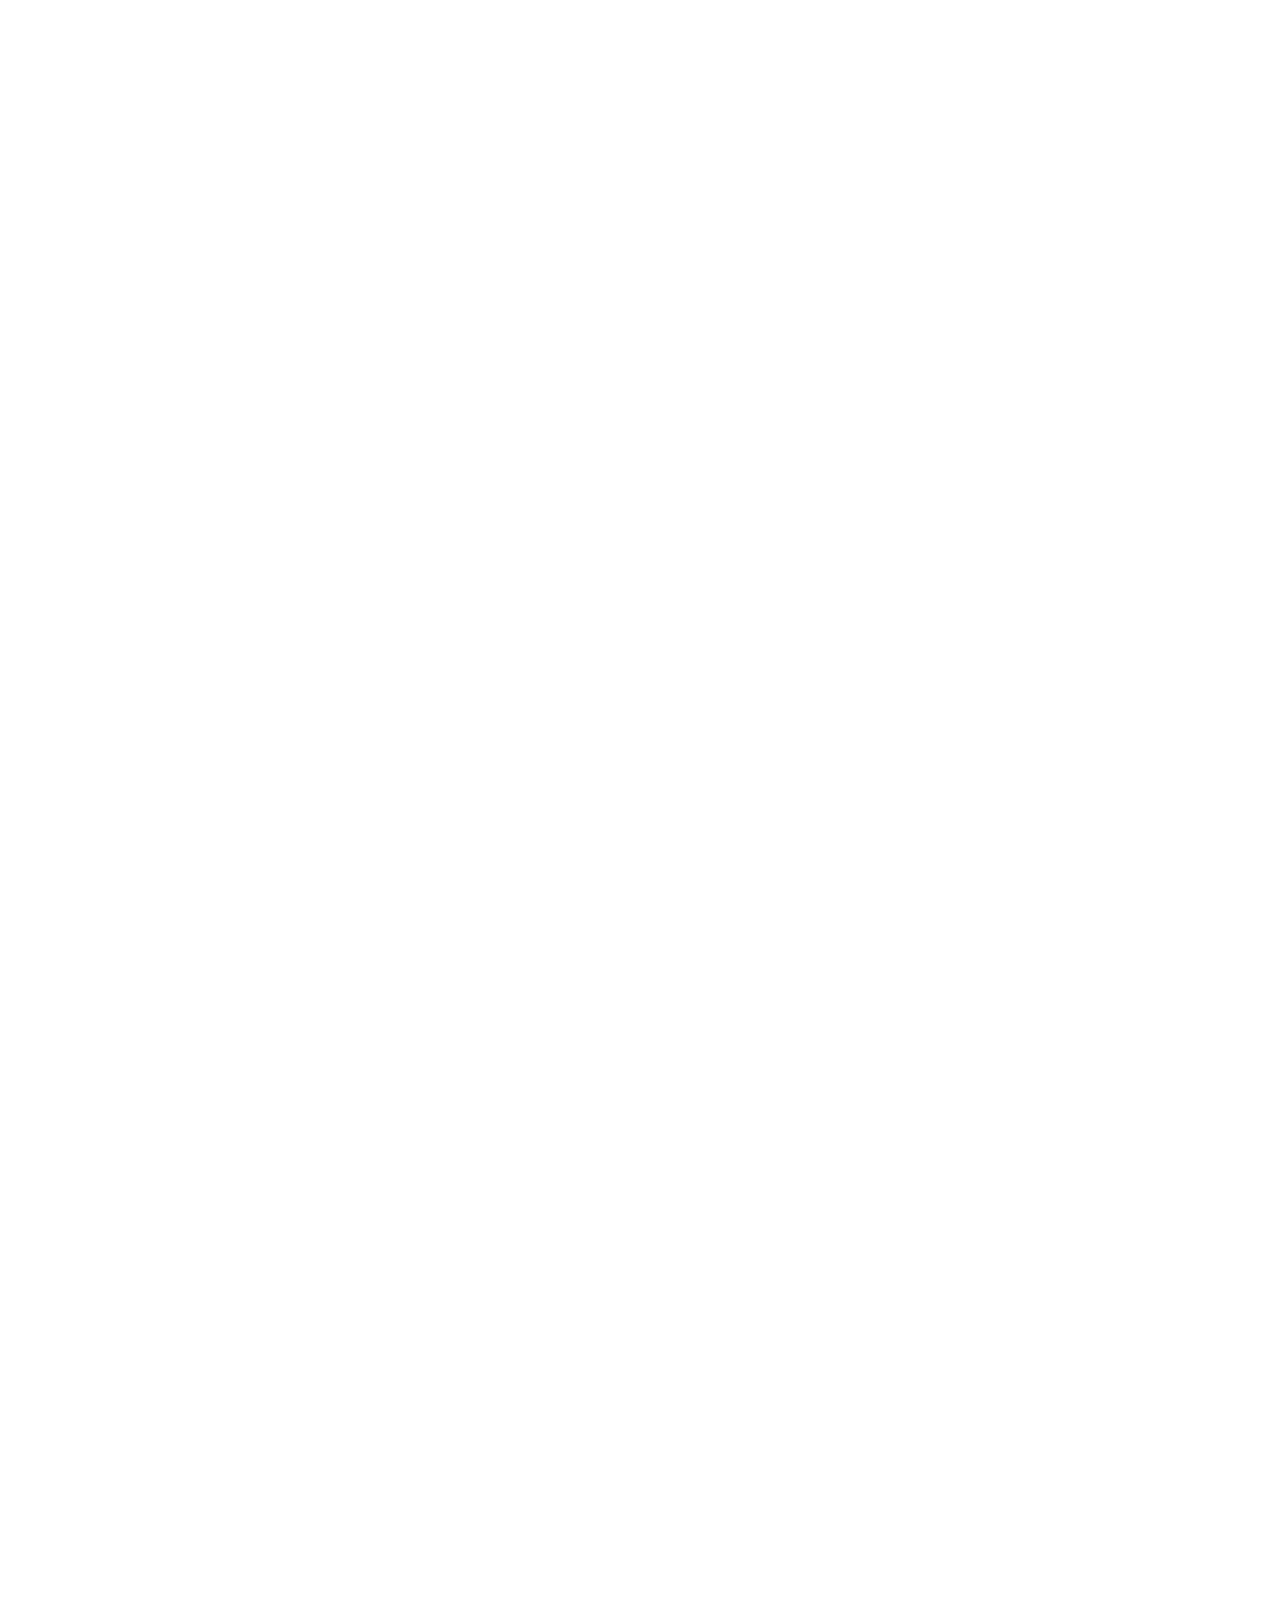
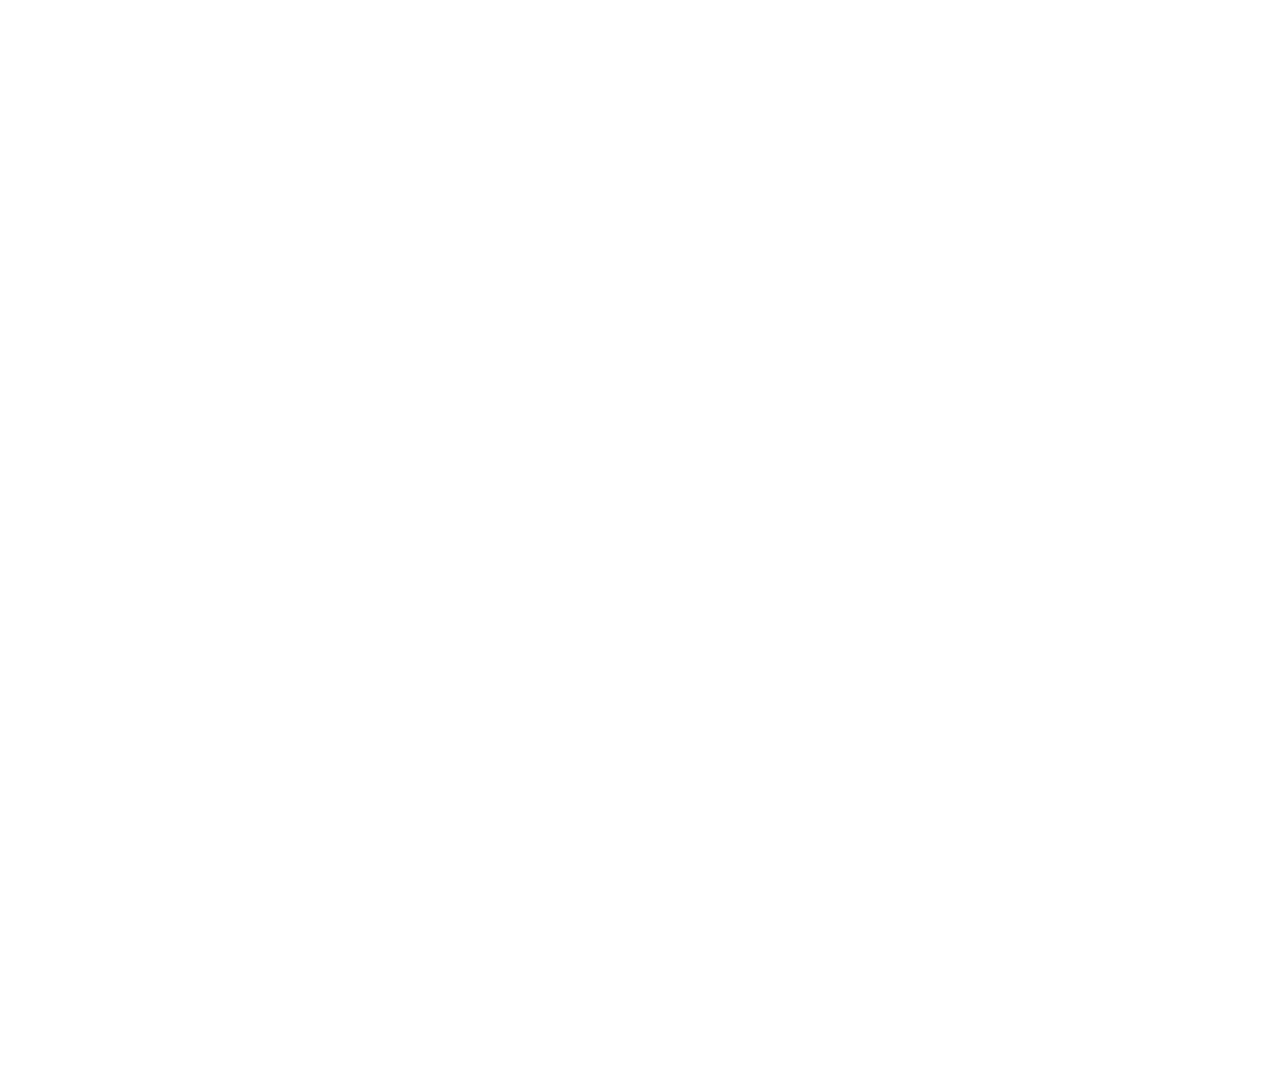
==== index.html @ 10041b72 "Version 13" ====
<!DOCTYPE html>
<html dir="ltr" lang="en-US">
<head>

	<meta http-equiv="content-type" content="text/html; charset=utf-8">
	<meta name="author" content="Leelanau Landworks">
	
	<link rel="apple-touch-icon" sizes="180x180" href="images\main\tractor.JPG">
	<link rel="icon" type="image/JPG" href="images\main\tractor.JPG" sizes="32x32">
	<link rel="icon" type="image/JPG" href="images\main\tractor.JPG" sizes="16x16">
	
	<link rel="mask-icon" href="safari-pinned-tab.svg" color="#5bbad5">
	<meta name="theme-color" content="#ffffff">

	<!-- Stylesheets
		============================================= -->
		<link href="https://fonts.googleapis.com/css?family=Lato:300,400,400italic,600,700|Raleway:300,400,500,600,700|Crete+Round:400italic" rel="stylesheet" type="text/css">
		<link rel="stylesheet" href="css\bootstrap.css" type="text/css">
		<link rel="stylesheet" href="style.css" type="text/css">
		<link rel="stylesheet" href="css\dark.css" type="text/css">
		<link rel="stylesheet" href="css\font-icons.css" type="text/css">
		<link rel="stylesheet" href="css\animate.css" type="text/css">
		<link rel="stylesheet" href="css\magnific-popup.css" type="text/css">

		<link rel="stylesheet" href="css\responsive.css" type="text/css">
		<link rel="stylesheet" href="https://cdnjs.cloudflare.com/ajax/libs/normalize/5.0.0/normalize.min.css">
		<link rel="stylesheet" href="https://cdnjs.cloudflare.com/ajax/libs/fancybox/2.1.5/jquery.fancybox.min.css" media="screen">


		<meta name="viewport" content="width=device-width, initial-scale=1">

	<!-- Document Title
		============================================= -->
		<title>The HiLo Guy </title>

	</head>

	<body data-loader-timeout="”2000″" class="stretched">

	<!-- Document Wrapper
		============================================= -->
		<div id="wrapper" class="clearfix">




<!-- Top Bar
	============================================= -->
	


			

<!-- Header
	============================================= -->
	<header id="header" class="sticky-style-2">

		<div class="container clearfix hidetele" style="padding:1em;">

                     
                    	<div id="logo" style="text-align:center;">
                    		<a href="index.html" class="standard-logo" data-dark-logo="/images/logo.jpg"><img src="images/logo.jpg" alt="The HiLo Guy "></a>
                    		<a href="index.html" class="retina-logo" data-dark-logo="/images/logo.jpg"><img src="images/logo.jpg" alt="The HiLo Guy "></a>
                    	</div> 
                    

                    </div>


                    <div id="header-wrap">

				<!-- Primary Navigation
					============================================= -->
					<nav id="primary-menu" class="style-2">

						<div class="container clearfix">

							<div id="primary-menu-trigger"><i class="icon-reorder"></i></div>

								<ul>
								<li><a href="index.html" >Home</a></li>
								<li><a href="about.html">About US</a></li>
								<li><a href="gallery.html">Gallery</a></li>
								<li><a href="contact.html" >Contact</a></li>
								<li ><a class="telephone hidetele" href="tel:586.322.7778"><b>+1 586-322-7778</b></a></li>
								
							</ul>


							
								<a class="telephone showtele" href="tel:586.322.7778"><b>+1 586-322-7778</b></a>
						</div>

					</nav><!-- #primary-menu end -->

				</div>

			</header><!-- #header end -->




			<section id="slider" class="slider-parallax" style="background-color: #222;">

				<div id="oc-slider" class="owl-carousel carousel-widget siscont" data-margin="0" data-items="1" data-pagi="false" data-loop="true" data-animate-in="fadeIn" data-speed="450" data-animate-out="fadeOut" data-autoplay="5000" >

					<a href="#"><img src="images\main\masthead-slider-1.png" alt="Slider" class="siscont"></a>
					

				</div>

			</section>

	
			<!-- about us ------>
			<section>
				<div class="clear"></div>				
				<div class="clear"></div>
				

						<div class="clear"></div>  
				<div class="content-wrap" style="background: #F9E9CF;"> 
					<div class="container clearfix">
								<div class="col_half nobottommargin">
							<img class="image_fade" src="images\main\40352625_291054381679516_3582777541259165696_o.jpg" alt="">
						</div>
						<div  class="col_half col_last nobottommargin">

							<h3>About us</h3>

							<p>30 years in the forklift business. Toyota specialist. Service all brands. Buy. Sell. Rent. Forklifts. Independently family owned.</p>
					
						</div>

					</div>
				</div>
			</section>


			<!--  testimonial -->

			<section>


						<div class="clear"></div>
						<div class="clear"></div>  
						<div class="clear"></div>  
						<div class="clear"></div>

				<div class="content-wrap"  > 
					<div class="container clearfix">
						<div id= "testimonial" class="col_full col_last nobottommargin" style="text-align:center; margin-top:2em;">
							<h3>Testimonial</h3>
							<img src="images\main\stars.png" alt="Smiley face" style="width:200px; height:auto;">
							<br/>
							<div class="col_one_third">
								<div class="feature-box center media-box fbox-bg">
									
									<br/>
									<br/>
									<p>I purchased a hi-low from the Hi-low guy in February 2020. I had an issue - contacted Dave - he took care of it. It works great now. I appreciate his knowledge, I will continue to do business with the Hi-low Guy!!! </p>
									<br/>
									<img src="images\main\12pp.jpg" class="roundimg">

									<br/>
									<br/>
									<h6>Charles Wilson</h6>
								</div>
							</div>
							<div class="col_one_third">
								<div class="feature-box center media-box fbox-bg">
									
									<br/>
									<br/>
									<p>Dave is fair, easy to work with,  and accommodating. Within 30 minutes of our initial call, he was at his warehouse to show us his collection, point out what could work for us depending on our needs, and offered logistic arrangements. Within the next 30 minutes, we were sold on one his fresher forklifts. We have yet to finalize the transaction, but our organization is hoping for a long term relationship. </p>
									<br/>
									<img src="images\main\14pp.jpg" class="roundimg">

									<br/>
									<br/>
									<h6> Scott M</h6>
								</div>
							</div>
							<div class="col_one_third">
								<div class="feature-box center media-box fbox-bg">
									
									<br/>
									<br/>
									<p>I was referred to Dave the (hilo guy)  from an associate of mine.  Thank you Norm Bastine
The hilo guy is honest knowledgeable and friendly, just purchased a forklift from him and I couldn't be happier. The delivery person was kind and helpful. 
Thank you again</p>
									<br/>
									<img src="images\main\13pp.jpg" class="roundimg">

									<br/>
									<br/>
									<h6> Namir G</h6>
								</div>
							</div>


							

						</div>
					</div>
				</div>
			</section>




			

				<section style="text-align:center;     margin-bottom: -10px !important; background: #F9E9CF;">
					<h2 style="margin:1em; padding-top: 30px">Proudly Serving The Detroit / Roseville Area</h2>
					<iframe src="https://www.google.com/maps/embed?pb=!1m18!1m12!1m3!1d79147.40723130418!2d-83.03671703452268!3d42.50572837670465!2m3!1f0!2f0!3f0!3m2!1i1024!2i768!4f13.1!3m3!1m2!1s0x8824d9c38a8d8495%3A0xe46c5248668b4b48!2s28316%20Hayes%20Rd%2C%20Roseville%2C%20MI%2048066%2C%20USA!5e0!3m2!1sen!2sco!4v1596723589603!5m2!1sen!2sco" width="100%" height="500" frameborder="0" style="border:0;" allowfullscreen=""></iframe>


					
				</section>

				<div  style="background: #eee; height: 200px; ">
						<div class="container clearfix" style="background: #eee; ">


							<div class="promo promo-full promo-border nobottommargin footer-stick" style="background: #eee;margin-top: 1.3em; ">

								<div class="container clearfix">         
									<h3>Call us at <span>586-322-7778</span> for a free project estimate.</h3>
									<div class="clear"></div>
									<a href="contact.html" class="button button-reveal button-xlarge button-rounded" ><i class="icon-angle-right"></i><span>CONTACT US</span></a>

								</div>

							</div>		
						</div>	
					</div>



			
<!-- Footer
	============================================= -->

	<footer id="footer" class="dark header-stick">

		<div class="container">

				<!-- Footer Widgets
					============================================= -->
					<div class="footer-widgets-wrap clearfix">

						<div class="col_two_third">


							<h3 style="padding-left:0px; ">At thehiloguy we don't serve just our county! </h3>
							<p style="padding-left:0px; padding-right:50px; text-align: justify;">Michigan family independently owned forklift/hilo company serving southeastern michigan for 30 years.</p>
							<img src="images/logo.jpg" alt="" class="footer-logo">

						</div><!-- / column -->


						<div class="col_one_third col_last">

							<div class="widget clearfix">

								<div class="bottommargin-sm"></div>

								<div class="footer-big-contacts">
									<span>ADDRESS:</span>
									28316 Hayes Rd, Roseville, MI 48066, United States<br>
									
								</div>


								<div class="bottommargin-sm"></div>

								<div class="footer-big-contacts">
									<span>CONTACT:</span>
									586-322-7778<br>
									hiloguymichigan@gmail.com<br>
								</div>
								<div class="bottommargin-sm"></div>

								<div class="footer-big-contacts">
									<span>CONNECT:</span>
								</div>

								<a href="https://www.facebook.com/thehiloguy/" target="_blank" class="social-icon si-rounded si-small si-colored si-facebook">
									<i class="icon-facebook"></i>
									<i class="icon-facebook"></i>
								</a>				

							

							</div>

						</div><!-- / column -->

					</div><!-- .footer-widgets-wrap end -->

				</div>

			<!-- Copyrights
				============================================= -->
				<div id="copyrights">

					<div class="container clearfix">

						<div class="col_full">Copyright &copy; 2016-2020 The HiLo Guy | Website developed & hosted by <a href="https://schrader.co" target="blank">Schrader Web Solutions</a>
						</div>
					</div>

				</div><!-- #copyrights end -->

			</footer><!-- #footer end -->






		</div><!-- #wrapper end -->

	<!-- Go To Top
		============================================= -->
		<div id="gotoTop" class="icon-angle-up"></div>
		
		<!-- Modal -->
		<div class="modal fade" id="exampleModal" tabindex="-1" role="dialog" aria-labelledby="exampleModalLabel" aria-hidden="true">
			<div class="modal-dialog" role="document">
				<div class="modal-content">
					<div class="modal-header">
						<h5 class="modal-title" id="exampleModalLabel"></h5>
						<button type="button" class="close" data-dismiss="modal" aria-label="Close">
							<span aria-hidden="true">&times;</span>
						</button>
					</div>
					<div class="modal-body">
						<img id="modalimg" src="" style="width:100%; height:auto;">

					</div>
					<div class="modal-footer">
						<button type="button" class="btn btn-secondary" data-dismiss="modal">Close</button>
						<button type="button" class="btn btn-primary">Save changes</button>
					</div>
				</div>
			</div>
		</div>

	<!-- External JavaScripts
		============================================= -->
		<script type="text/javascript" src="js\jquery.js"></script>
		<script type="text/javascript" src="js\plugins.js"></script>
		<script type="text/javascript" src="js\gallery.js"></script>



	<!-- Footer Scripts
		============================================= -->
		<script type="text/javascript" src="js\functions.js"></script>


		<!-- End script -->
		<script src="https://cdnjs.cloudflare.com/ajax/libs/fancybox/2.1.5/jquery.fancybox.min.js"></script>
		<script src="https://maxcdn.bootstrapcdn.com/bootstrap/3.3.7/js/bootstrap.min.js" integrity="sha384-Tc5IQib027qvyjSMfHjOMaLkfuWVxZxUPnCJA7l2mCWNIpG9mGCD8wGNIcPD7Txa" crossorigin="anonymous"></script>

		<script>
			function clickimag(imgen,text){
				console.log(imgen);
				document.getElementById('modalimg').src="images/main/"+imgen;
				var text2 = document.createTextNode(text);
				document.getElementById('exampleModalLabel').textContent = text;
				$('#exampleModal').modal("show");
			}
		</script>


	</body>
	</html>
---- style.css ----
/*-----------------------------------------------------------------------------------

	Theme Name: Canvas
	Theme URI: http://themes.semicolonweb.com/html/canvas
	Description: The Multi-Purpose Template
	Author: SemiColonWeb
	Author URI: http://themeforest.net/user/semicolonweb
	Version: 4.2

-----------------------------------------------------------------------------------*/

/* ----------------------------------------------------------------

	- Basic
	- Typography
	- Basic Layout Styles
	- Helper Classes
	- Sections
	- Columns & Grids
	- Flex Slider
	- Swiper Slider
	- Top Bar
	- Header
		- Logo
		- Primary Menu
		- Mega Menu
		- Top Search
		- Top Cart
		- Sticky Header
		- Page Menu
		- Side Header
	- Side Panel
	- Slider
	- Page Title
	- Content
	- Portfolio
	- Blog
	- Shop
	- Events
	- Shortcodes
		- Countdown
		- Buttons
		- Promo Boxes
		- Featured Boxes
		- Process Steps
		- Styled Icons
		- Toggles
		- Accordions
		- Tabs
		- Side Navigation
		- FAQ List
		- Clients
		- Testimonials
		- Team
		- Pricing Boxes
		- Counter
		- Animated Rounded Skills
		- Skills Bar
		- Dropcaps & Highlights
		- Quotes & Blockquotes
		- Text Rotater
	- Owl Carousel
	- Overlays
	- Forms
	- Google Maps
	- Heading Styles
	- Divider
	- Magazine Specific Classes
	- Go To Top
	- Error 404
	- Landing Pages
	- Preloaders
	- Toastr Notifications
	- Footer
	- Widgets
		- Tag Cloud
		- Links
		- Testimonial & Twitter
		- Quick Contact Form
		- Newsletter
		- Twitter Feed
		- Navigation Tree
	- Wedding
	- Bootstrap Specific
	- Cookie Notification
	- Stretched Layout
	- Page Transitions
	- Youtube Video Backgrounds

---------------------------------------------------------------- */



/* ----------------------------------------------------------------
	Basic
-----------------------------------------------------------------*/

dl, dt, dd, ol, ul, li {
	margin: 0;
	padding: 0;
}

.clear {
	clear: both;
	display: block;
	font-size: 0px;
	height: 0px;
	line-height: 0;
	width: 100%;
	overflow:hidden;
}

::selection {
	background: #cc0000;
	color: #FFF;
	text-shadow: none;
}

::-moz-selection {
	background: #cc0000; /* Firefox */
	color: #FFF;
	text-shadow: none;
}

::-webkit-selection {
	background: #cc0000; /* Safari */
	color: #FFF;
	text-shadow: none;
}

:active,
:focus { outline: none !important; }


/* ----------------------------------------------------------------
	Typography
-----------------------------------------------------------------*/


body {
	line-height: 1.5;
	color: #555;
	font-family: 'Lato', sans-serif;
}

a {
	text-decoration: none !important;
	color: #cc0000;
}

a:hover { color: #222; }

a img { border: none; }

img { max-width: 100%; }

iframe { border: none !important; }


/* ----------------------------------------------------------------
	Basic Layout Styles
-----------------------------------------------------------------*/


h1,
h2,
h3,
h4,
h5,
h6 {
	color: #444;
	font-weight: 600;
	line-height: 1.5;
	margin: 0 0 30px 0;
	font-family: 'Raleway', sans-serif;
}

h5,
h6 { margin-bottom: 20px; }

h1 { font-size: 36px; }

h2 { font-size: 30px; }

h3 { font-size: 24px; }

h4 { font-size: 18px; }

h5 { font-size: 14px; }

h6 { font-size: 12px; }

h4 { font-weight: 600; }

h5,
h6 { font-weight: bold; }

h1 > span:not(.nocolor),
h2 > span:not(.nocolor),
h3 > span:not(.nocolor),
h4 > span:not(.nocolor),
h5 > span:not(.nocolor),
h6 > span:not(.nocolor) { color: #cc0000; }

p,
pre,
ul,
ol,
dl,
dd,
blockquote,
address,
table,
fieldset,
form { margin-bottom: 30px; }

small { font-family: 'Lato', sans-serif; }


/* ----------------------------------------------------------------
	Helper Classes
-----------------------------------------------------------------*/
.uppercase { text-transform: uppercase !important; }

.lowercase { text-transform: lowercase !important; }

.capitalize { text-transform: capitalize !important; }

.nott { text-transform: none !important; }

.tright { text-align: right !important; }

.tleft { text-align: left !important; }

.fright { float: right !important; }

.fleft { float: left !important; }

.fnone { float: none !important; }

.ohidden {
	position: relative;
	overflow: hidden !important;
}

#wrapper {
	position: relative;
	float: none;
	width: 1220px;
	margin: 0 auto;
	background-color: #FFF;
	box-shadow: 0 0 10px rgba(0,0,0,0.1);
	-moz-box-shadow: 0 0 10px rgba(0,0,0,0.1);
	-webkit-box-shadow: 0 0 10px rgba(0,0,0,0.1);
}

.line,
.double-line {
	clear: both;
	position: relative;
	width: 100%;
	margin: 30px 0;
	border-top: 1px solid #EEE;
}

.line.line-sm { margin: 30px 0; }

span.middot {
	display: inline-block;
	margin: 0 5px;
}

.double-line { border-top: 3px double #E5E5E5; }

.emptydiv {
	display: block !important;
	position: relative !important;
}

.allmargin { margin: 50px !important; }

.leftmargin { margin-left: 50px !important; }

.rightmargin { margin-right: 50px !important; }

.topmargin { margin-top: 50px !important; }

.bottommargin { margin-bottom: 50px !important; }

.clear-bottommargin { margin-bottom: -50px !important; }

.allmargin-sm { margin: 30px !important; }

.leftmargin-sm { margin-left: 30px !important; }

.rightmargin-sm { margin-right: 30px !important; }

.topmargin-sm { margin-top: 30px !important; }

.bottommargin-sm { margin-bottom: 30px !important; }

.clear-bottommargin-sm { margin-bottom: -30px !important; }

.allmargin-lg { margin: 80px !important; }

.leftmargin-lg { margin-left: 80px !important; }

.rightmargin-lg { margin-right: 80px !important; }

.topmargin-lg { margin-top: 80px !important; }

.bottommargin-lg { margin-bottom: 80px !important; }

.clear-bottommargin-lg { margin-bottom: -80px !important; }

.nomargin {margin: 0 !important; }

.noleftmargin { margin-left: 0 !important; }

.norightmargin { margin-right: 0 !important; }

.notopmargin { margin-top: 0 !important; }

.nobottommargin { margin-bottom: 0 !important; }

.header-stick { margin-top: -50px !important; }

.content-wrap .header-stick { margin-top: -80px !important; }

.footer-stick { margin-bottom: -50px !important; }

.content-wrap .footer-stick { margin-bottom: -30px !important; }

.noborder { border: none !important; }

.noleftborder { border-left: none !important; }

.norightborder { border-right: none !important; }

.notopborder { border-top: none !important; }

.nobottomborder { border-bottom: none !important; }

.noradius { -webkit-border-radius: 0 !important; -moz-border-radius: 0 !important; -ms-border-radius: 0 !important; -o-border-radius: 0 !important; border-radius: 0 !important; }

.col-padding { padding: 60px; }

.nopadding { padding: 0 !important; }

.noleftpadding { padding-left: 0 !important; }

.norightpadding { padding-right: 0 !important; }

.notoppadding { padding-top: 0 !important; }

.nobottompadding { padding-bottom: 0 !important; }

.noabsolute { position: relative !important; }

.noshadow { box-shadow: none !important; }

.hidden { display: none !important; }

.nothidden { display: block !important; }

.inline-block {
	float: none !important;
	display: inline-block !important;
}

.center { text-align: center !important; }

.divcenter {
	position: relative !important;
	float: none !important;
	margin-left: auto !important;
	margin-right: auto !important;
}

.bgcolor,
.bgcolor #header-wrap { background-color: #cc0000 !important; }

.color { color: #cc0000 !important; }

.border-color { border-color: #cc0000 !important; }

.nobg { background: none !important; }

.nobgcolor { background-color: transparent !important; }

.t300 { font-weight: 300 !important; }

.t400 { font-weight: 400 !important; }

.t500 { font-weight: 500 !important; }

.t600 { font-weight: 600 !important; }

.t700 { font-weight: 700 !important; }

.ls0 { letter-spacing: 0px !important; }

.ls1 { letter-spacing: 1px !important; }

.ls2 { letter-spacing: 2px !important; }

.ls3 { letter-spacing: 3px !important; }

.ls4 { letter-spacing: 4px !important; }

.ls5 { letter-spacing: 5px !important; }

.noheight { height: 0 !important; }

.nolineheight { line-height: 0 !important; }

.font-body { font-family: 'Lato', sans-serif; }

.font-primary { font-family: 'Raleway', sans-serif; }

.font-secondary { font-family: 'Crete Round', serif; }

.bgicon {
	display: block;
	position: absolute;
	bottom: -60px;
	right: -50px;
	font-size: 210px;
	color: rgba(0,0,0,0.1);
}

.imagescale,
.imagescalein {
	display: block;
	overflow: hidden;
}

.imagescale img,
.imagescalein img {
	-webkit-transform: scale(1.1);
	transform: scale(1.1);
	-webkit-transition: all 1s ease;
	transition: all 1s ease;
}

.imagescale:hover img {
	-webkit-transform: scale(1);
	transform: scale(1);
}

.imagescalein img {
	-webkit-transform: scale(1);
	transform: scale(1);
}

.imagescalein:hover img {
	-webkit-transform: scale(1.1);
	transform: scale(1.1);
}

.grayscale {
	filter: brightness(80%) grayscale(1) contrast(90%);
	-webkit-filter: brightness(80%) grayscale(1) contrast(90%);
	-moz-filter: brightness(80%) grayscale(1) contrast(90%);
	-o-filter: brightness(80%) grayscale(1) contrast(90%);
	-ms-filter: brightness(80%) grayscale(1) contrast(90%);
	transition: 1s filter ease;
	-webkit-transition: 1s -webkit-filter ease;
	-moz-transition: 1s -moz-filter ease;
	-ms-transition: 1s -ms-filter ease;
	-o-transition: 1s -o-filter ease;
}

.grayscale:hover {
	filter: brightness(100%) grayscale(0);
	-webkit-filter: brightness(100%) grayscale(0);
	-moz-filter: brightness(100%) grayscale(0);
	-o-filter: brightness(100%) grayscale(0);
	-ms-filter: brightness(100%) grayscale(0);
}

/* MOVING BG -  TESTIMONIALS */
.bganimate {
	-webkit-animation:BgAnimated 30s infinite linear;
	 -moz-animation:BgAnimated 30s infinite linear;
		-ms-animation:BgAnimated 30s infinite linear;
		 -o-animation:BgAnimated 30s infinite linear;
			animation:BgAnimated 30s infinite linear;
}
 @-webkit-keyframes BgAnimated {
	from  {background-position:0 0;}
	to    {background-position:0 400px;}
	}
 @-moz-keyframes BgAnimated {
	from  {background-position:0 0;}
	to    {background-position:0 400px;}
	}
 @-ms-keyframes BgAnimated {
	from  {background-position:0 0;}
	to    {background-position:0 400px;}
	}
 @-o-keyframes BgAnimated {
	from  {background-position:0 0;}
	to    {background-position:0 400px;}
	}
 @keyframes BgAnimated {
	from  {background-position:0 0;}
	to    {background-position:0 400px;}
	}


.input-block-level {
	display: block;
	width: 100% !important;
	min-height: 30px;
	-webkit-box-sizing: border-box;
	-moz-box-sizing: border-box;
	box-sizing: border-box;
}

.vertical-middle {
	height: auto !important;
	left: 0;
}

.magnific-max-width .mfp-content { max-width: 800px; }


/* ----------------------------------------------------------------
	Sections
-----------------------------------------------------------------*/


.section {
	position: relative;
	margin: 60px 0;
	padding: 60px 0;
	background-color: #F9F9F9;
	overflow: hidden;
}

.parallax {
	background-color: transparent;
	background-attachment: fixed;
	background-position: 50% 0;
	background-repeat: no-repeat;
	overflow: hidden;
}

.mobile-parallax,
.video-placeholder {
	background-size: cover !important;
	background-attachment: scroll !important;
	background-position: center center !important;
}

.section .container { z-index: 2; }

.section .container + .video-wrap { z-index: 1; }

.revealer-image {
	position: relative;
	bottom: -100px;
	transition: bottom .3s ease-in-out;
	-webkit-transition: bottom .3s ease-in-out;
	-o-transition: bottom .3s ease-in-out;
}

.section:hover .revealer-image { bottom: -50px; }


/* ----------------------------------------------------------------
	Columns & Grids
-----------------------------------------------------------------*/


.postcontent { width: 860px; }
.postcontent.bothsidebar { width: 580px; }
.sidebar { width: 240px; }
.col_full { width: 100%; }
.col_half { width: 48%; }
.col_one_third { width: 30.63%; }
.col_two_third { width: 65.33%; }
.col_one_fourth { width: 22%; }
.col_three_fourth { width: 74%; }
.col_one_fifth { width: 16.8%; }
.col_two_fifth { width: 37.6%; }
.col_three_fifth { width: 58.4%; }
.col_four_fifth { width: 79.2%; }
.col_one_sixth { width: 13.33%; }
.col_five_sixth { width: 82.67%; }
body.stretched .container-fullwidth {
	position: relative;
	padding: 0 60px;
	width: 100%;
}

.postcontent,
.sidebar,
.col_full,
.col_half,
.col_one_third,
.col_two_third,
.col_three_fourth,
.col_one_fourth,
.col_one_fifth,
.col_two_fifth,
.col_three_fifth,
.col_four_fifth,
.col_one_sixth,
.col_five_sixth {
	display: block;
	position: relative;
	margin-right: 2%;
	margin-bottom: 50px;
	float: left;
}

.postcontent,
.sidebar { margin-right: 40px; }

.col_full {
	clear: both;
	float: none;
	margin-right: 0;
}

.postcontent.col_last,
.sidebar.col_last { float: right; }

.col_last {
	margin-right: 0 !important;
	clear: right;
}


/* ----------------------------------------------------------------
	Flex Slider
-----------------------------------------------------------------*/


.fslider,
.fslider .flexslider,
.fslider .slider-wrap,
.fslider .slide,
.fslider .slide > a,
.fslider .slide > img,
.fslider .slide > a > img {
	position: relative;
	display: block;
	width: 100%;
	height: auto;
	overflow: hidden;
	-webkit-backface-visibility: hidden;
}

.fslider { min-height: 32px; }


.flex-container a:active,
.flexslider a:active,
.flex-container a:focus,
.flexslider a:focus  { outline: none; border: none; }
.slider-wrap,
.flex-control-nav,
.flex-direction-nav {margin: 0; padding: 0; list-style: none; border: none;}

.flexslider {position: relative;margin: 0; padding: 0;}
.flexslider .slider-wrap > .slide {display: none; -webkit-backface-visibility: hidden;}
.flexslider .slider-wrap img {width: 100%; display: block;}
.flex-pauseplay span {text-transform: capitalize;}

.slider-wrap:after {content: "."; display: block; clear: both; visibility: hidden; line-height: 0; height: 0;}
html[xmlns] .slider-wrap {display: block;}
* html .slider-wrap {height: 1%;}

.no-js .slider-wrap > .slide:first-child {display: block;}

.flex-viewport {
	max-height: 2000px;
	-webkit-transition: all 1s ease;
	-o-transition: all 1s ease;
	transition: all 1s ease;
}

.flex-control-nav {
	position: absolute;
	z-index: 10;
	text-align: center;
	top: 14px;
	right: 10px;
	margin: 0;
}

.flex-control-nav li {
	float: left;
	display: block;
	margin: 0 3px;
	width: 10px;
	height: 10px;
}

.flex-control-nav li a {
	display: block;
	cursor: pointer;
	text-indent: -9999px;
	width: 10px !important;
	height: 10px !important;
	border: 1px solid #FFF;
	border-radius: 50%;
	transition: all .3s ease-in-out;
	-webkit-transition: all .3s ease-in-out;
	-o-transition: all .3s ease-in-out;
}

.flex-control-nav li:hover a,
.flex-control-nav li a.flex-active { background-color: #FFF; }


/* ----------------------------------------------------------------
	Top Bar
-----------------------------------------------------------------*/


#top-bar {
	position: relative;
	border-bottom: 1px solid #EEE;
	height: 45px;
	line-height: 44px;
	font-size: 13px;
}


#top-bar .col_half { width: auto; }


/* Top Links
---------------------------------*/


.top-links {
	position: relative;
	float: left;
   background:#efefef;
}

.top-links ul {
	margin: 0;
	list-style: none;
}

.top-links ul li {
	float: left;
	position: relative;
	height: 44px;
	border-left: 1px solid #fff;
}

.top-links ul li:first-child,
.top-links ul ul li { border-left: 0 !important; }

.top-links li > a {
	display: block;
	padding: 0 12px;
	font-size: 12px;
	font-weight: 600;
	text-transform: uppercase;
	height: 44px;
	color: #666;
}

.top-links li i { vertical-align: top; }

.top-links li i.icon-angle-down { margin: 0 0 0 5px !important; }

.top-links li i:first-child { margin-right: 3px; }

.top-links li.full-icon i {
	top: 2px;
	font-size: 14px;
	margin: 0;
}

.top-links li:hover { background-color: #fff; }

.top-links ul ul,
.top-links ul div.top-link-section {
	display: none;
	pointer-events: none;
	position: absolute;
	z-index: 210;
	line-height: 1.5;
	background: #FFF;
	border: 0;
	top: 44px;
	left: 0;
	width: 140px;
	margin: 0;
	border-top: 1px solid #cc0000;
	border-bottom: 1px solid #EEE;
	box-shadow: 0 0 5px -1px rgba(0,0,0,0.2);
	-moz-box-shadow: 0 0 5px -1px rgba(0,0,0,0.2);
	-webkit-box-shadow: 0 0 5px -1px rgba(0,0,0,0.2);
}

.top-links li:hover ul,
.top-links li:hover div.top-link-section { pointer-events: auto; }

.top-links ul ul li {
	float: none;
	height: 36px;
	border-top: 1px solid #F5F5F5;
	border-left: 1px solid #EEE;
}

.top-links ul ul li:hover { background-color: #F9F9F9; }

.top-links ul ul li:first-child {
	border-top: none !important;
	border-left: 1px solid #EEE;
}

.top-links ul ul a {
	height: 36px;
	line-height: 36px;
	font-size: 12px;
}

.top-links ul ul img {
	display: inline-block;
	position: relative;
	top: -1px;
	width: 16px;
	height: 16px;
	margin-right: 4px;
}

.top-links ul ul.top-demo-lang img {
	top: 4px;
	width: 16px;
	height: 16px;
}

.top-links ul div.top-link-section {
	padding: 25px;
	left: 0;
	width: 280px;
}

.fright .top-links ul div.top-link-section,
.top-links.fright ul div.top-link-section {
	left: auto;
	right: 0;
}


/* Top Social
-----------------------------------------------------------------*/

#top-social,
#top-social ul { margin: 0; }

#top-social li,
#top-social li a,
#top-social li .ts-icon,
#top-social li .ts-text {
	display: block;
	position: relative;
	float: left;
	width: auto;
	overflow: hidden;
	height: 44px;
	line-height: 44px;
}

#top-social li { border-left: 1px solid #EEE; }

#top-social li:first-child { border-left: 0 !important; }

#top-social li a {
	float: none;
	width: 40px;
	font-weight: bold;
	color: #666;
	-webkit-transition: color .3s ease-in-out, background-color .3s ease-in-out, width .3s ease-in-out;
	-o-transition: color .3s ease-in-out, background-color .3s ease-in-out, width .3s ease-in-out;
	transition: color .3s ease-in-out, background-color .3s ease-in-out, width .3s ease-in-out;
}

#top-social li a:hover {
	color: #FFF !important;
	text-shadow: 1px 1px 1px rgba(0,0,0,0.2);
}

#top-social li .ts-icon {
	width: 40px;
	text-align: center;
	font-size: 14px;
}


/* Top Login
-----------------------------------------------------------------*/

#top-login { margin-bottom: 0; }

#top-login .checkbox { margin-bottom: 10px; }

#top-login .form-control { position: relative; }

#top-login .form-control:focus { border-color: #CCC; }

#top-login .input-group#top-login-username { margin-bottom: -1px; }

#top-login #top-login-username input,
#top-login #top-login-username .input-group-addon {
	border-bottom-right-radius: 0;
	border-bottom-left-radius: 0;
}

#top-login .input-group#top-login-password { margin-bottom: 10px; }

#top-login #top-login-password input,
#top-login #top-login-password .input-group-addon {
	border-top-left-radius: 0;
	border-top-right-radius: 0;
}


/* ----------------------------------------------------------------
	Header
-----------------------------------------------------------------*/


#header {
	position: relative;
	background-color: #FFF;
	border-bottom: 1px solid #F5F5F5;
}

#header .container { position: relative; }

#header.transparent-header {
	background: transparent;
	border-bottom: none;
	z-index: 199;
}

#header.semi-transparent { background-color: rgba(255,255,255,0.8); }

#header.transparent-header.floating-header { margin-top: 60px; }

#header.transparent-header.floating-header .container {
	width: 1220px;
	background-color: #FFF;
	padding: 0 40px;
	border-radius: 2px;
}

#header.transparent-header.floating-header.sticky-header .container {
	width: 1170px;
	padding: 0 15px;
}

#header.transparent-header + #slider,
#header.transparent-header + #page-title.page-title-parallax,
#header.transparent-header + #google-map,
#slider + #header.transparent-header {
	top: -100px;
	margin-bottom: -100px;
}

#header.transparent-header.floating-header + #slider,
#header.transparent-header.floating-header + #google-map {
	top: -160px;
	margin-bottom: -160px;
}

#header.transparent-header + #page-title.page-title-parallax .container {
	z-index: 5;
	padding-top: 100px;
}

#header.full-header { border-bottom-color: #EEE; }

body.stretched #header.full-header .container {
	width: 100%;
	padding: 0 30px;
}

#header.transparent-header.full-header #header-wrap { border-bottom: 1px solid rgba(0,0,0,0.1); }

#slider + #header.transparent-header.full-header #header-wrap {
	border-top: 1px solid rgba(0,0,0,0.1);
	border-bottom: none;
}


/* ----------------------------------------------------------------
	Logo
-----------------------------------------------------------------*/


#logo {
	position: relative;
	float: left;
	font-family: 'Raleway', sans-serif;
	font-size: 36px;
	line-height: 100%;
	margin-right: 40px;
}

#header.full-header #logo {
	padding-right: 30px;
	margin-right: 30px;
	border-right: 1px solid #EEE;
}

#header.transparent-header.full-header #logo { border-right-color: rgba(0,0,0,0.1); }

#logo a {
	display: block;
	color: #000;
}

#logo img {
	display: block;
	max-width: 100%;
}

#logo a.standard-logo { display: block; }

#logo a.retina-logo { display: none; }


/* ----------------------------------------------------------------
	Header Right Area
-----------------------------------------------------------------*/


.header-extras {
	float: right;
	margin: 30px 0 0;
}

.header-extras li {
	float: left;
	margin-left: 20px;
	height: 40px;
	overflow: hidden;
	list-style: none;
}

.header-extras li i { margin-top: 3px !important; }

.header-extras li:first-child { margin-left: 0; }

.header-extras li .he-text {
	float: left;
	padding-left: 10px;
	font-weight: bold;
	font-size: 14px;
	line-height: 1.43;
}

.header-extras li .he-text span {
	display: block;
	font-weight: 400;
	color: #cc0000;
}


/* ----------------------------------------------------------------
	Primary Menu
-----------------------------------------------------------------*/


#primary-menu { float: right; }

#primary-menu ul.mobile-primary-menu { display: none; }

#header.full-header #primary-menu > ul {
	float: left;
	padding-right: 15px;
	margin-right: 15px;
	border-right: 1px solid #EEE;
}

#header.transparent-header.full-header #primary-menu > ul { border-right-color: rgba(0,0,0,0.1); }

#primary-menu-trigger,
#page-submenu-trigger {
	opacity: 0;
	pointer-events: none;
	cursor: pointer;
	font-size: 14px;
	position: absolute;
	top: 50%;
	margin-top: -25px;
	width: 50px;
	height: 50px;
	line-height: 50px;
	text-align: center;
	-webkit-transition: opacity .3s ease;
	-o-transition: opacity .3s ease;
	transition: opacity .3s ease;
}

#primary-menu ul {
	list-style: none;
	margin: 0;
}

#primary-menu > ul { float: left; }

#primary-menu ul li { position: relative; }

#primary-menu ul li.mega-menu { position: inherit; }

#primary-menu ul > li {
	float: left;
	margin-left: 2px;
}

#primary-menu > ul > li:first-child { margin-left: 0; }

#primary-menu ul li > a {
	display: block;
	line-height: 22px;
	padding: 39px 15px;
	color: #444;
	font-weight: bold;
	font-size: 13px;
	letter-spacing: 1px;
	text-transform: uppercase;
	font-family: 'Raleway', sans-serif;
	-webkit-transition: margin .4s ease, padding .4s ease;
	-o-transition: margin .4s ease, padding .4s ease;
	transition: margin .4s ease, padding .4s ease;
}

#primary-menu ul li > a span { display: none; }

#primary-menu ul li > a i {
	position: relative;
	top: -1px;
	font-size: 14px;
	width: 16px;
	text-align: center;
	margin-right: 6px;
	vertical-align: top;
}

#primary-menu ul li > a i.icon-angle-down:last-child {
	font-size: 12px;
	margin: 0 0 0 5px;
}

#primary-menu ul li:hover > a,
#primary-menu ul li.current > a { color: #cc0000; }

#primary-menu > ul > li.sub-menu > a > div { }

body.no-superfish #primary-menu li:hover > ul:not(.mega-menu-column),
body.no-superfish #primary-menu li:hover > .mega-menu-content { display: block; }

#primary-menu ul ul:not(.mega-menu-column),
#primary-menu ul li .mega-menu-content {
	display: none;
	position: absolute;
	width: 220px;
	background-color: #FFF;
	box-shadow: 0px 13px 42px 11px rgba(0, 0, 0, 0.05);
	border: 1px solid #EEE;
	border-top: 2px solid #cc0000;
	height: auto;
	z-index: 199;
	top: 100%;
	left: 0;
	margin: 0;
}

#primary-menu ul ul:not(.mega-menu-column) ul {
	top: -2px !important;
	left: 218px;
}

#primary-menu ul ul.menu-pos-invert:not(.mega-menu-column),
#primary-menu ul li .mega-menu-content.menu-pos-invert {
	left: auto;
	right: 0;
}

#primary-menu ul ul:not(.mega-menu-column) ul.menu-pos-invert { right: 218px; }

#primary-menu ul ul li {
	float: none;
	margin: 0;
}

#primary-menu ul ul li:first-child { border-top: 0; }

#primary-menu ul ul li > a {
	font-size: 12px;
	font-weight: 600;
	color: #666;
	padding-top: 10px;
	padding-bottom: 10px;
	border: 0;
	letter-spacing: 0;
	font-family: 'Lato', sans-serif;
	-webkit-transition: all .2s ease-in-out;
	-o-transition: all .2s ease-in-out;
	transition: all .2s ease-in-out;
}

#primary-menu ul ul li > a i { vertical-align: middle; }

#primary-menu ul ul li:hover > a {
	background-color: #F9F9F9;
	padding-left: 18px;
	color: #cc0000;
}

#primary-menu ul ul > li.sub-menu > a,
#primary-menu ul ul > li.sub-menu:hover > a {
	background-image: url("images/icons/submenu.png");
	background-position: right center;
	background-repeat: no-repeat;
}


/* ----------------------------------------------------------------
	Mega Menu
-----------------------------------------------------------------*/


#primary-menu ul li .mega-menu-content,
#primary-menu ul li.mega-menu-small .mega-menu-content {
	width: 720px;
	max-width: 400px;
}

#primary-menu ul li.mega-menu .mega-menu-content,
.floating-header.sticky-header #primary-menu ul li.mega-menu .mega-menu-content {
	margin: 0 15px;
	width: 1140px;
	max-width: none;
}

.floating-header #primary-menu ul li.mega-menu .mega-menu-content {
	margin: 0;
	width: 1220px;
}

body.stretched .container-fullwidth #primary-menu ul li.mega-menu .mega-menu-content { margin: 0 60px; }

body.stretched #header.full-header #primary-menu ul li.mega-menu .mega-menu-content { margin: 0 30px; }

#primary-menu ul li.mega-menu .mega-menu-content.style-2 { padding: 0 10px; }

#primary-menu ul li .mega-menu-content ul {
	display: block;
	position: relative;
	top: 0;
	min-width: inherit;
	border: 0;
	box-shadow: none;
	background-color: transparent;
}

#primary-menu ul li .mega-menu-content ul:not(.megamenu-dropdown) {
	display: block !important;
	opacity: 1 !important;
	top: 0;
	left: 0;
}

#primary-menu ul li .mega-menu-content ul.mega-menu-column {
	float: left;
	margin: 0;
}

#primary-menu ul li .mega-menu-content ul.mega-menu-column.col-5 { width: 20%; }

#primary-menu ul li .mega-menu-content ul:not(.mega-menu-column) { width: 100%; }

#primary-menu ul li .mega-menu-content ul.mega-menu-column:not(:first-child) { border-left: 1px solid #F2F2F2; }

#primary-menu ul li .mega-menu-content.style-2 ul.mega-menu-column { padding: 30px 20px; }

#primary-menu ul li .mega-menu-content.style-2 ul.mega-menu-column > li.mega-menu-title { margin-top: 20px; }

#primary-menu ul li .mega-menu-content.style-2 ul.mega-menu-column > li.mega-menu-title:first-child { margin-top: 0; }

#primary-menu ul li .mega-menu-content.style-2 ul.mega-menu-column > li.mega-menu-title > a {
	font-size: 13px;
	font-weight: bold;
	font-family: 'Raleway', sans-serif;
	letter-spacing: 1px;
	text-transform: uppercase !important;
	margin-bottom: 15px;
	color: #444;
	padding: 0 !important;
	line-height: 1.3 !important;
}

#primary-menu ul li .mega-menu-content.style-2 ul.mega-menu-column > li.mega-menu-title:hover > a { background-color: transparent; }

#primary-menu ul li .mega-menu-content.style-2 ul.mega-menu-column > li.mega-menu-title > a:hover { color: #cc0000; }

#primary-menu ul li .mega-menu-content.style-2 ul.mega-menu-column > li.mega-menu-title.sub-menu > a,
#primary-menu ul li .mega-menu-content.style-2 ul.mega-menu-column > li.mega-menu-title.sub-menu:hover > a { background: none; }

#primary-menu ul li .mega-menu-content.style-2 li { border: 0; }

#primary-menu ul li .mega-menu-content.style-2 ul li > a {
	padding-left: 5px;
	padding-top: 7px;
	padding-bottom: 7px;
}

#primary-menu ul li .mega-menu-content.style-2 ul li > a:hover { padding-left: 12px; }


.mega-menu-column .entry-meta {
	margin: 8px -10px 0 0 !important;
	border: none !important;
	padding: 0 !important;
}

.mega-menu-column .entry-meta li {
	float: left !important;
	border: none !important;
	margin: 0 10px 0 0 !important;
}



/* Primary Menu - Style 2
-----------------------------------------------------------------*/

#primary-menu.style-2 {
	float: none;
	max-width: none;
	border-top: 1px solid #F5F5F5;
    border-bottom: 1px solid #888;
}

#primary-menu.style-2 > div > ul { float: left; }

#primary-menu.style-2 > div > ul > li > a {
	padding-top: 19px;
	padding-bottom: 19px;
}

#logo + #primary-menu.style-2 { border-top: 0; }

#primary-menu.style-2 > div #top-search,
#primary-menu.style-2 > div #top-cart,
#primary-menu.style-2 > div #side-panel-trigger {
	margin-top: 20px;
	margin-bottom: 20px;
}

body:not(.device-sm):not(.device-xs):not(.device-xxs) #primary-menu.style-2.center > ul,
body:not(.device-sm):not(.device-xs):not(.device-xxs) #primary-menu.style-2.center > div {
	float: none;
	display: inline-block !important;
	width: auto;
	text-align: left;
}


/* Primary Menu - Style 3
-----------------------------------------------------------------*/

#primary-menu.style-3 > ul > li > a {
	margin: 28px 0;
	padding-top: 11px;
	padding-bottom: 11px;
	border-radius: 2px;
}

#primary-menu.style-3 > ul > li:hover > a {
	color: #444;
	background-color: #F5F5F5;
}

#primary-menu.style-3 > ul > li.current > a {
	color: #FFF;
	text-shadow: 1px 1px 1px rgba(0,0,0,0.2);
	background-color: #cc0000;
}


/* Primary Menu - Style 4
-----------------------------------------------------------------*/

#primary-menu.style-4 > ul > li > a {
	margin: 28px 0;
	padding-top: 10px;
	padding-bottom: 10px;
	border-radius: 2px;
	border: 1px solid transparent;
}

#primary-menu.style-4 > ul > li:hover > a,
#primary-menu.style-4 > ul > li.current > a { border-color: #cc0000; }


/* Primary Menu - Style 5
-----------------------------------------------------------------*/

#primary-menu.style-5 > ul {
	padding-right: 10px;
	margin-right: 5px;
	border-right: 1px solid #EEE;
}

#primary-menu.style-5 > ul > li:not(:first-child) { margin-left: 15px; }

#primary-menu.style-5 > ul > li > a {
	padding-top: 25px;
	padding-bottom: 25px;
	line-height: 14px;
}

#primary-menu.style-5 > ul > li > a i {
	display: block;
	width: auto;
	margin: 0 0 8px;
	font-size: 28px;
	line-height: 1;
}


/* Primary Menu - Style 6
-----------------------------------------------------------------*/

#primary-menu.style-6 ul > li > a { position: relative; }

#primary-menu.style-6 > ul > li > a:after,
#primary-menu.style-6 > ul > li.current > a:after,
#primary-menu.style-6 > div > ul > li > a:after,
#primary-menu.style-6 > div > ul > li.current > a:after {
	content: '';
	position: absolute;
	top: 0;
	left: 0;
	height: 2px;
	width: 0;
	border-top: 2px solid #cc0000;
	-webkit-transition: width .3s ease;
	-o-transition: width .3s ease;
	transition: width .3s ease;
}

#primary-menu.style-6 > ul > li.current > a:after,
#primary-menu.style-6 > ul > li:hover > a:after,
#primary-menu.style-6 > div > ul > li.current > a:after,
#primary-menu.style-6 > div > ul > li:hover > a:after { width: 100%; }


/* Primary Menu - Sub Title
-----------------------------------------------------------------*/

#primary-menu.sub-title > ul > li,
#primary-menu.sub-title.style-2 > div > ul > li {
	background: url("images/icons/menu-divider.png") no-repeat right center;
	margin-left: 1px;
}

#primary-menu.sub-title ul li:first-child {
	padding-left: 0;
	margin-left: 0;
}

#primary-menu.sub-title > ul > li > a,
#primary-menu.sub-title > div > ul > li > a {
	line-height: 14px;
	padding: 27px 20px 32px;
	text-transform: uppercase;
	border-top: 5px solid transparent;
}

#primary-menu.sub-title > ul > li > a span,
#primary-menu.sub-title > div > ul > li > a span {
	display: block;
	margin-top: 10px;
	line-height: 12px;
	font-size: 11px;
	font-weight: 400;
	color: #888;
	text-transform: capitalize;
}

#primary-menu.sub-title > ul > li:hover > a,
#primary-menu.sub-title > ul > li.current > a,
#primary-menu.sub-title > div > ul > li:hover > a,
#primary-menu.sub-title > div > ul > li.current > a {
	background-color: #cc0000;
	color: #FFF;
	text-shadow: 1px 1px 1px rgba(0,0,0,0.2);
	border-top-color: rgba(0,0,0,0.1);
}

#primary-menu.sub-title > ul > li:hover > a span,
#primary-menu.sub-title > ul > li.current > a span,
#primary-menu.sub-title.style-2 > div > ul > li:hover > a span,
#primary-menu.sub-title.style-2 > div > ul > li.current > a span { color: #EEE; }

#primary-menu.sub-title.style-2 ul ul span { display: none; }


/* Primary Menu - Style 2 with Sub Title
-----------------------------------------------------------------*/

#primary-menu.sub-title.style-2 > div > ul > li { background-position: left center; }

#primary-menu.sub-title.style-2 > div #top-search,
#primary-menu.sub-title.style-2 > div #top-cart,
#primary-menu.sub-title.style-2 > div #side-panel-trigger {
	float: right;
	margin-top: 30px;
	margin-bottom: 30px;
}

#primary-menu.sub-title.style-2 div ul li:first-child,
#primary-menu.sub-title.style-2 > div > ul > li:hover + li,
#primary-menu.sub-title.style-2 > div > ul > li.current + li { background-image: none; }

#primary-menu.sub-title.style-2 > div > ul > li > a {
	padding-top: 17px;
	padding-bottom: 22px;
}


/* Primary Menu - Split Menu
-----------------------------------------------------------------*/

@media (min-width: 992px) {

	#header.split-menu #logo {
		position: absolute;
		width: 100%;
		text-align: center;
		margin: 0;
		float: none;
		height: 100px;
	}

	#header.split-menu #logo a.standard-logo { display: inline-block; }

}

#header.split-menu #primary-menu {
	float: none;
	margin: 0;
}

#header.split-menu #primary-menu > ul { z-index: 199; }

#header.split-menu #primary-menu > ul:first-child { float: left; }

#header.split-menu #primary-menu > ul:last-child { float: right; }


/* Primary Menu - Overlay Menu
-----------------------------------------------------------------*/


@media (min-width: 992px) {

.overlay-menu:not(.top-search-open) #primary-menu-trigger {
	opacity: 1;
	pointer-events: auto;
	left: auto;
	right: 75px;
	width: 20px;
	height: 20px;
	line-height: 20px;
	margin-top: -10px;
}

.overlay-menu:not(.top-search-open) .full-header #primary-menu-trigger { right: 90px; }

.overlay-menu #primary-menu > #overlay-menu-close {
	opacity: 0;
	pointer-events: none;
	position: fixed;
	top: 25px;
	left: auto;
	right: 25px;
	width: 48px;
	height: 48px;
	line-height: 48px;
	font-size: 24px;
	text-align: center;
	color: #444;
	z-index: 300;
	-webkit-transform: translateY(-80px);
	-ms-transform: translateY(-80px);
	-o-transform: translateY(-80px);
	transform: translateY(-80px);
	-webkit-transition: opacity .4s ease, transform .45s .15s ease;
	-o-transition: opacity .4s ease, transform .45s .15s ease;
	transition: opacity .4s ease, transform .45s .15s ease;
}

.overlay-menu #primary-menu > ul {
	opacity: 0 !important;
	pointer-events: none;
	position: fixed;
	left: 0;
	top: 0;
	width: 100%;
	height: 100% !important;
	z-index: 299;
	background: rgba(255,255,255,0.95);
	-webkit-transition: opacity .7s ease;
	-o-transition: opacity .7s ease;
	transition: opacity .7s ease;
}

.overlay-menu #primary-menu > ul.show {
	opacity: 1 !important;
	display: inherit !important;
	pointer-events: auto;
}

.overlay-menu #primary-menu > ul.show ~ #overlay-menu-close {
	opacity: 1;
	-webkit-transition: opacity .7s .4s ease, transform .45s .15s ease;
	-o-transition: opacity .7s .4s ease, transform .45s .15s ease;
	transition: opacity .7s .4s ease, transform .45s .15s ease;
	-webkit-transform: translateY(0);
	-ms-transform: translateY(0);
	-o-transform: translateY(0);
	transform: translateY(0);
	pointer-events: auto;
}

.overlay-menu #primary-menu > ul > li {
	float: none;
	text-align: center;
	max-width: 400px;
	margin: 0 auto;
}

.overlay-menu #primary-menu > ul > li > a {
	font-size: 24px;
	padding-top: 19px;
	padding-bottom: 19px;
	letter-spacing: 2px;
	text-transform: none;
	opacity: 0;
	-webkit-transform: translateY(-80px);
	-ms-transform: translateY(-80px);
	-o-transform: translateY(-80px);
	transform: translateY(-80px);
	-webkit-transition: opacity .7s .15s ease, transform .45s .15s ease, color .2s linear;
	-o-transition: opacity .7s .15s ease, transform .45s .15s ease, color .2s linear;
	transition: opacity .7s .15s ease, transform .45s .15s ease, color .2s linear;
}

.overlay-menu #primary-menu > ul.show > li > a {
	opacity: 1;
	-webkit-transform: translateY(0);
	-ms-transform: translateY(0);
	-o-transform: translateY(0);
	transform: translateY(0);
}

}


/* ----------------------------------------------------------------
	Top Search
-----------------------------------------------------------------*/


#top-search,
#top-cart,
#side-panel-trigger,
#top-account {
	float: right;
	margin: 40px 0 40px 15px;
}

#top-cart { position: relative; }

#top-search a,
#top-cart > a,
#side-panel-trigger a,
#top-account a {
	display: block;
	position: relative;
	width: 14px;
	height: 14px;
	font-size: 14px;
	line-height: 20px;
	text-align: center;
	color: #333;
	-webkit-transition: color .3s ease-in-out;
	-o-transition: color .3s ease-in-out;
	transition: color .3s ease-in-out;
}

#top-search a { z-index: 11; }

#top-search a i {
	position: absolute;
	top: 0;
	left: 0;
	-webkit-transition: opacity .3s ease;
	-o-transition: opacity .3s ease;
	transition: opacity .3s ease;
}

body.top-search-open #top-search a i.icon-search3,
#top-search a i.icon-line-cross { opacity: 0; }

body.top-search-open #top-search a i.icon-line-cross {
	opacity: 1;
	z-index: 11;
	font-size: 16px;
}

#top-cart > a:hover { color: #cc0000; }

#top-search form {
	opacity: 0;
	z-index: -2;
	position: absolute;
	width: 100% !important;
	height: 100% !important;
	padding: 0 15px;
	margin: 0;
	top: 0;
	left: 0;
	-webkit-transition: opacity .3s ease-in-out;
	-o-transition: opacity .3s ease-in-out;
	transition: opacity .3s ease-in-out;
}

body.top-search-open #top-search form {
	opacity: 1;
	z-index: 10;
}

#top-search form input {
	box-shadow: none !important;
	pointer-events: none;
	border-radius: 0;
	border: 0;
	outline: 0 !important;
	font-size: 32px;
	padding: 10px 80px 10px 0;
	height: 100%;
	background-color: transparent;
	color: #333;
	font-weight: 700;
	margin-top: 0 !important;
	font-family: 'Raleway', sans-serif;
	letter-spacing: 2px;
}

body:not(.device-sm):not(.device-xs):not(.device-xxs) #header.full-header #top-search form input { padding-left: 40px; }

body:not(.device-sm):not(.device-xs):not(.device-xxs) .container-fullwidth #top-search form input { padding-left: 60px; }

body.top-search-open #top-search form input { pointer-events: auto; }

body:not(.device-sm):not(.device-xs):not(.device-xxs) #header.transparent-header:not(.sticky-header):not(.full-header):not(.floating-header) #top-search form input { border-bottom: 2px solid rgba(0,0,0,0.1); }

#top-search form input::-moz-placeholder {
	color: #555;
	opacity: 1;
	text-transform: uppercase;
}
#top-search form input:-ms-input-placeholder {
	color: #555;
	text-transform: uppercase;
}
#top-search form input::-webkit-input-placeholder {
	color: #555;
	text-transform: uppercase;
}

#primary-menu .container #top-search form input,
.sticky-header #top-search form input { border: none !important; }


/* ----------------------------------------------------------------
	Top Cart
-----------------------------------------------------------------*/


#top-cart { margin-right: 0; }

#top-cart > a > span {
	display: block;
	position: absolute;
	top: -7px;
	left: auto;
	right: -14px;
	font-size: 10px;
	color: #FFF;
	text-shadow: 1px 1px 1px rgba(0,0,0,0.2);
	width: 16px;
	height: 16px;
	line-height: 16px;
	text-align: center;
	background-color: #cc0000;
	border-radius: 50%;
}

#top-cart .top-cart-content {
	opacity: 0;
	z-index: -2;
	position: absolute;
	width: 280px;
	background-color: #FFF;
	box-shadow: 0px 20px 50px 10px rgba(0, 0, 0, 0.05);
	border: 1px solid #EEE;
	border-top: 2px solid #cc0000;
	top: 60px;
	right: -15px;
	left: auto;
	margin: -10000px 0 0;
	-webkit-transition: opacity .5s ease, top .4s ease;
	-o-transition: opacity .5s ease, top .4s ease;
	transition: opacity .5s ease, top .4s ease;
}

.style-2 .container #top-cart .top-cart-content { top: 40px; }

.style-2.sub-title .container #top-cart .top-cart-content { top: 50px; }

#top-cart.top-cart-open .top-cart-content {
	opacity: 1;
	z-index: 11;
	margin-top: 0;
}

.top-cart-title {
	padding: 12px 15px;
	border-bottom: 1px solid #EEE;
}

.top-cart-title h4 {
	margin-bottom: 0;
	font-size: 15px;
	font-weight: bold;
	text-transform: uppercase;
	letter-spacing: 1px;
}

.top-cart-items { padding: 15px; }

.top-cart-item {
	padding-top: 15px;
	margin-top: 15px;
	border-top: 1px solid #F5F5F5;
}

.top-cart-item:first-child {
	padding-top: 0;
	margin-top: 0;
	border-top: 0;
}

.top-cart-item-image {
	float: left;
	margin-right: 15px;
	width: 48px !important;
	height: 48px !important;
	border: 2px solid #EEE;
	-webkit-transition: border-color .2s linear;
	-o-transition: border-color .2s linear;
	transition: border-color .2s linear;
}

.top-cart-item-image a,
.top-cart-item-image img {
	display: block;
	width: 44px !important;
	height: 44px !important;
}

.top-cart-item-image:hover { border-color: #cc0000; }

.top-cart-item-desc {
	position: relative;
	overflow: hidden;
}

.top-cart-item-desc a {
	text-align: left !important;
	font-size: 13px !important;
	width: auto !important;
	height: auto !important;
	color: #333;
	font-weight: 600;
}

.top-cart-item-desc a:hover { color: #cc0000 !important; }

.top-cart-item-desc span.top-cart-item-price {
	display: block;
	line-height: 20px;
	font-size: 12px !important;
	color: #999;
}

.top-cart-item-desc span.top-cart-item-quantity {
	display: block;
	position: absolute;
	font-size: 12px !important;
	right: 0;
	top: 2px;
	color: #444;
}

.top-cart-action {
	padding: 15px;
	border-top: 1px solid #EEE;
}

.top-cart-action span.top-checkout-price {
	font-size: 20px;
	color: #cc0000;
}


/* ----------------------------------------------------------------
	Top Account
-----------------------------------------------------------------*/


#top-account { margin: 32px 0 33px 20px; }

#top-account a {
	width: auto;
	height: auto;
}

#top-account a span {
	margin-left: 5px;
	font-weight: 600;
}

#top-account a i.icon-angle-down {
	margin-left: 5px;
	font-size: 12px;
}

#top-account .dropdown-menu { padding: 10px 0; }

#top-account .dropdown-menu li a {
	font-family: 'Lato', sans-serif;
	font-weight: 400;
	text-align: left;
	line-height: 22px;
}

#top-account .dropdown-menu li a .badge {
	display: block;
	float: right;
	margin: 2px 0 0 0;
}

#top-account .dropdown-menu li a i:last-child {
	position: relative;
	top: 1px;
	margin-left: 5px;
}


/* ----------------------------------------------------------------
	Sticky Header
-----------------------------------------------------------------*/

#header,
#header-wrap,
#logo img {
	height: 100px;
	-webkit-transition: height .4s ease, opacity .3s ease;
	-o-transition: height .4s ease, opacity .3s ease;
	transition: height .4s ease, opacity .3s ease;
}

#header.sticky-style-2 { height: 100%; }

#header.sticky-style-3 { height: 181px; }

#header.sticky-style-2 #header-wrap { height: 60px; }

#header.sticky-style-3 #header-wrap { height: 80px; }

#primary-menu > ul > li > ul,
#primary-menu > ul > li > .mega-menu-content,
#primary-menu > ul > li.mega-menu > .mega-menu-content {
	-webkit-transition: top .4s ease;
	-o-transition: top .4s ease;
	transition: top .4s ease;
}

#top-search,
#top-cart {
	-webkit-transition: margin .4s ease, opacity .3s ease;
	-o-transition: margin .4s ease, opacity .3s ease;
	transition: margin .4s ease, opacity .3s ease;
}

body:not(.top-search-open) #header-wrap #logo,
body:not(.top-search-open) #primary-menu > ul,
body:not(.top-search-open) #primary-menu > .container > ul,
body:not(.top-search-open) #top-cart,
body:not(.top-search-open) #side-panel-trigger,
body:not(.top-search-open) #top-account {
	opacity: 1;
	-webkit-transition: height .4s ease, margin .4s ease, opacity .2s .2s ease;
	-o-transition: height .4s ease, margin .4s ease, opacity .2s .2s ease;
	transition: height .4s ease, margin .4s ease, opacity .2s .2s ease;
}

body.top-search-open #header-wrap #logo,
body.top-search-open #primary-menu > ul,
body.top-search-open #primary-menu > .container > ul,
body.top-search-open #top-cart,
body.top-search-open #side-panel-trigger,
body.top-search-open #top-account { opacity: 0; }

#header.sticky-header.semi-transparent { background-color: transparent; }

#header-wrap {
	position: relative;
	z-index: 199;
	-webkit-backface-visibility: hidden;
}

#header.sticky-header #header-wrap {
	position: fixed;
	top: 0;
	left: 0;
	width: 100%;
	background-color: #FFF;
	box-shadow: 0 0 10px rgba(0,0,0,0.1);
}

#header.semi-transparent.sticky-header #header-wrap { background-color: rgba(255,255,255,0.8) }

#header.sticky-header:not(.static-sticky),
#header.sticky-header:not(.static-sticky) #header-wrap,
#header.sticky-header:not(.static-sticky):not(.sticky-style-2):not(.sticky-style-3) #logo img { height: 60px; }

#header.sticky-header:not(.static-sticky) #primary-menu > ul > li > a {
	padding-top: 19px;
	padding-bottom: 19px;
}

#header.sticky-header:not(.static-sticky).sticky-style-2,
#header.sticky-header:not(.static-sticky).sticky-style-3 { height: 161px; }

#header.sticky-header:not(.static-sticky).sticky-style-2 #primary-menu,
#header.sticky-header:not(.static-sticky).sticky-style-3 #primary-menu { border-top: 0; }

#header.sticky-header:not(.static-sticky) #top-search,
#header.sticky-header:not(.static-sticky) #top-cart,
#header.sticky-header:not(.static-sticky) #side-panel-trigger {
	margin-top: 20px !important;
	margin-bottom: 20px !important;
}

#header.sticky-header:not(.static-sticky) #top-account {
	margin-top: 12px !important;
	margin-bottom: 13px !important;
}

#header.sticky-header:not(.static-sticky) #top-cart .top-cart-content { top: 40px; }

#header.sticky-header.sticky-style-2 #primary-menu { border-top: 0; }

/* Primary Menu - Style 3
-----------------------------------------------------------------*/

#header.sticky-header:not(.static-sticky) #primary-menu.style-3 > ul > li > a {
	margin: 0;
	border-radius: 0;
}

/* Primary Menu - Style 4
-----------------------------------------------------------------*/

#header.sticky-header:not(.static-sticky) #primary-menu.style-4 > ul > li > a {
	padding-top: 8px;
	padding-bottom: 8px;
	margin: 10px 0;
}

/* Primary Menu - Style 5
-----------------------------------------------------------------*/

#header.sticky-header:not(.static-sticky) #primary-menu.style-5 > ul > li { margin-left: 2px; }

#header.sticky-header:not(.static-sticky) #primary-menu.style-5 > ul > li:first-child { margin-left: 0; }

#header.sticky-header:not(.static-sticky) #primary-menu.style-5 > ul > li > a {
	line-height: 22px;
	padding-top: 19px;
	padding-bottom: 19px;
}

#header.sticky-header:not(.static-sticky) #primary-menu.style-5 > ul > li > a > div { padding: 0; }

#header.sticky-header:not(.static-sticky) #primary-menu.style-5 > ul > li > a i {
	display: inline-block;
	width: 16px;
	top: -1px;
	margin: 0 6px 0 0;
	font-size: 14px;
	line-height: 22px;
}

/* Primary Menu - Sub Title
-----------------------------------------------------------------*/

#header.sticky-header:not(.static-sticky) #primary-menu.sub-title > ul > li,
#header.sticky-header:not(.static-sticky) #primary-menu.sub-title.style-2 > div > ul > li {
	background: none !important;
	margin-left: 2px;
}

#header.sticky-header:not(.static-sticky) #primary-menu.sub-title > ul > li:first-child,
#header.sticky-header:not(.static-sticky) #primary-menu.sub-title.style-2 > div > ul > li:first-child { margin-left: 0; }

#header.sticky-header:not(.static-sticky) #primary-menu.sub-title > ul > li > a,
#header.sticky-header:not(.static-sticky) #primary-menu.sub-title > div > ul > li > a {
	line-height: 22px;
	padding: 19px 15px;
	text-transform: none;
	font-size: 14px;
	border-top: 0;
}

#header.sticky-header:not(.static-sticky) #primary-menu.sub-title ul li span { display: none; }


/* ----------------------------------------------------------------
	Page Menu
-----------------------------------------------------------------*/

#page-menu,
#page-menu-wrap {
	position: relative;
	height: 44px;
	line-height: 44px;
	text-shadow: 1px 1px 1px rgba(0,0,0,0.1);
}

#page-menu-wrap {
	z-index: 99;
	background-color: #cc0000;
	-webkit-transform: translate3d(0,0,0);
	-ms-transform: translate3d(0,0,0);
	-o-transform: translate3d(0,0,0);
	transform: translate3d(0,0,0);
	-webkit-backface-visibility: hidden;
}

#page-menu.sticky-page-menu #page-menu-wrap {
	position: fixed;
	z-index: 99;
	left: 0;
	width: 100%;
	box-shadow: 0 0 15px rgba(0,0,0,0.3);
}

#header.static-sticky ~ #page-menu.sticky-page-menu #page-menu-wrap,
#header.static-sticky ~ #content #page-menu.sticky-page-menu #page-menu-wrap { top: 100px; }

#header ~ #page-menu.sticky-page-menu #page-menu-wrap,
#header.no-sticky ~ #page-menu.sticky-page-menu #page-menu-wrap,
#header ~ #content #page-menu.sticky-page-menu #page-menu-wrap,
#header.no-sticky ~ #content #page-menu.sticky-page-menu #page-menu-wrap { top: 0; }

#header.sticky-header ~ #page-menu.sticky-page-menu #page-menu-wrap,
#header.sticky-header ~ #content #page-menu.sticky-page-menu #page-menu-wrap { top: 60px; }

#page-submenu-trigger {
	top: 0;
	margin-top: 0;
	left: auto;
	right: 15px;
	width: 40px;
	height: 44px;
	line-height: 44px;
}

#page-menu .menu-title {
	float: left;
	color: #FFF;
	font-size: 20px;
	font-weight: 300;
}

#page-menu .menu-title span { font-weight: 600; }

#page-menu nav {
	position: relative;
	float: right;
}

#page-menu nav ul {
	margin-bottom: 0;
	height: 44px;
}

#page-menu nav li {
	position: relative;
	float: left;
	list-style: none;
}

#page-menu nav li a {
	display: block;
	height: 28px;
	line-height: 28px;
	margin: 8px 4px;
	padding: 0 14px;
	color: #FFF;
	font-size: 14px;
	border-radius: 14px;
}

#page-menu nav li a .icon-angle-down { margin-left: 5px; }

body:not(.device-touch) #page-menu nav li a {
	-webkit-transition: all .2s ease-in-out;
	-o-transition: all .2s ease-in-out;
	transition: all .2s ease-in-out;
}

#page-menu nav li:hover a,
#page-menu nav li.current a { background-color: rgba(0,0,0,0.15); }

#page-menu li:hover ul { display: block; }

#page-menu ul ul {
	display: none;
	position: absolute;
	width: 150px;
	top: 44px;
	left: 0;
	z-index: 149;
	height: auto;
	background-color: #cc0000;
}

#page-menu ul ul ul { display: none !important; } /* Disable Multi-Level Links */

#page-menu ul ul li { float: none; }

#page-menu ul ul a {
	height: auto;
	line-height: 22px;
	margin: 0;
	padding: 8px 14px;
	border-radius: 0;
	background-color: rgba(0,0,0,0.15);
}

#page-menu ul ul li:hover a,
#page-menu ul ul li.current a { background-color: rgba(0,0,0,0.3); }


/* Page Menu - Dots Style
-----------------------------------------------------------------*/

@media (min-width: 992px) {

	#page-menu.dots-menu,
	#page-menu.dots-menu #page-menu-wrap {
		position: fixed;
		z-index: 99;
		top: 50%;
		left: auto;
		right: 20px;
		width: 24px;
		height: auto;
		line-height: 1.5;
		background-color: transparent;
		text-shadow: none;
	}

	#page-menu.dots-menu #page-menu-wrap {
		position: relative;
		box-shadow: none;
	}

	#page-menu.dots-menu .menu-title { display: none; }

	#page-menu.dots-menu nav {
		float: none;
		width: 24px;
	}

	#page-menu.dots-menu nav ul { height: auto; }

	#page-menu.dots-menu nav ul li {
		float: none;
		width: 14px;
		height: 14px;
		margin: 10px 6px;
	}

	#page-menu.dots-menu nav li a {
		position: relative;
		width: 10px;
		height: 10px;
		line-height: 1.5;
		padding: 0;
		margin: 0 2px;
		background-color: rgba(0,0,0,0.4);
		border-radius: 50%;
		color: #777;
	}

	#page-menu.dots-menu nav li a:hover { background-color: rgba(0,0,0,0.7) }

	#page-menu.dots-menu nav li.current a { background-color: #cc0000; }

	#page-menu.dots-menu nav li div {
		position: absolute;
		width: auto;
		top: -11px;
		right: 25px;
		background-color: #cc0000;
		color: #FFF;
		padding: 5px 14px;
		white-space: nowrap;
		pointer-events: none;
		text-shadow: 1px 1px 1px rgba(0,0,0,0.15);
		border-radius: 2px;
		opacity: 0;
	}

	body:not(.device-touch) #page-menu.dots-menu nav li div {
		-webkit-transition: all .2s ease-in-out;
		-o-transition: all .2s ease-in-out;
		transition: all .2s ease-in-out;
	}

	#page-menu.dots-menu nav li div:after {
		position: absolute;
		content: '';
		top: 50%;
		margin-top: -6px;
		left: auto;
		right: -5px;
		width: 0;
		height: 0;
		border-top: 7px solid transparent;
		border-bottom: 7px solid transparent;
		border-left: 6px solid #cc0000;
	}

	#page-menu.dots-menu nav li a:hover div {
		opacity: 1;
		right: 30px;
	}

}


/* ----------------------------------------------------------------
	One Page
-----------------------------------------------------------------*/

.one-page-arrow {
	position: absolute;
	z-index: 3;
	bottom: 20px;
	left: 50%;
	margin-left: -16px;
	width: 32px;
	height: 32px;
	font-size: 32px;
	text-align: center;
	color: #222;
}


/* ----------------------------------------------------------------
	Side Header
-----------------------------------------------------------------*/

@media (min-width: 992px) {


.side-header #header {
	position: fixed;
	top: 0;
	left: 0;
	z-index: 10;
	width: 260px;
	height: 100%;
	height: calc(100vh);
	background-color: #FFF;
	border: none;
	border-right: 1px solid #EEE;
	overflow: hidden;
	box-shadow: 0 0 15px rgba(0, 0, 0, 0.065);
}

.side-header #header-wrap {
	width: 300px;
	height: 100%;
	overflow: auto;
	padding-right: 40px;
}

.side-header #header .container {
	width: 260px !important;
	padding: 0 30px !important;
	margin: 0 !important;
}

.side-header #logo {
	float: none;
	margin: 60px 0 40px;
}

.side-header #logo img { height: auto !important; }

.side-header #logo:not(.nobottomborder):after,
.side-header #primary-menu:not(.nobottomborder):after {
	display: block;
	content: '';
	width: 20%;
	border-bottom: 1px solid #E5E5E5;
}

.side-header .center #logo:after { margin: 0 auto; }

.side-header #primary-menu { margin-bottom: 30px; }

.side-header #primary-menu:not(.nobottomborder):after { margin-top: 40px; }

.side-header #primary-menu,
.side-header #primary-menu ul {
	float: none;
	height: auto;
}

.side-header #primary-menu ul li {
	float: none;
	margin: 15px 0 0;
}

.side-header #primary-menu ul li:first-child { margin-top: 0; }

.side-header #primary-menu ul li a {
	height: 25px;
	line-height: 25px;
	padding: 0;
	text-transform: uppercase;
}

.side-header #primary-menu ul li i { line-height: 24px; }

.side-header #primary-menu ul ul {
	position: relative;
	width: 100%;
	background-color: transparent;
	box-shadow: none;
	border: none;
	height: auto;
	z-index: 1;
	top: 0;
	left: 0;
	margin: 5px 0;
	padding-left: 12px;
}

.side-header #primary-menu ul ul ul {
	top: 0 !important;
	left: 0;
}

.side-header #primary-menu ul ul.menu-pos-invert {
	left: 0;
	right: auto;
}

.side-header #primary-menu ul ul ul.menu-pos-invert { right: auto; }

.side-header #primary-menu ul ul li {
	margin: 0;
	border: 0;
}

.side-header #primary-menu ul ul li:first-child { border-top: 0; }

.side-header #primary-menu ul ul a {
	font-size: 12px;
	height: auto !important;
	line-height: 24px !important;
	padding: 2px 0 !important;
}

.side-header #primary-menu ul ul li:hover > a {
	background-color: transparent !important;
	color: #444 !important;
}

.side-header #primary-menu ul > li.sub-menu > a,
.side-header #primary-menu ul > li.sub-menu:hover > a { background-image: none !important; }

.side-header #primary-menu ul > li.sub-menu > a:after {
	position: absolute;
	content: '\e7a5';
	top: 1px;
	right: 0;
	-webkit-transition: transform .2s linear;
	-o-transition: transform .2s linear;
	transition: transform .2s linear;
}

.side-header #primary-menu ul > li.sub-menu:hover > a:after {
	filter: progid:DXImageTransform.Microsoft.BasicImage(rotation=1);
	-webkit-transform: rotate(90deg);
	-moz-transform: rotate(90deg);
	-ms-transform: rotate(90deg);
	-o-transform: rotate(90deg);
	transform: rotate(90deg);
}

.side-header:not(.open-header) #wrapper {
	margin: 0 0 0 260px !important;
	width: auto !important;
}

.side-header:not(.open-header) #wrapper .container {
	width: auto;
	margin: 0 40px;
}


/* Side Header - Push Header
-----------------------------------------------------------------*/

.side-header.open-header.push-wrapper { overflow-x: hidden; }

.side-header.open-header #header { left: -260px; }

.side-header.open-header.side-header-open #header { left: 0; }

.side-header.open-header #wrapper { left: 0; }

.side-header.open-header.push-wrapper.side-header-open #wrapper { left: 260px; }

#header-trigger { display: none; }

.side-header.open-header #header-trigger {
	display: block;
	position: fixed;
	cursor: pointer;
	top: 20px;
	left: 20px;
	z-index: 11;
	font-size: 16px;
	width: 32px;
	height: 32px;
	line-height: 32px;
	background-color: #FFF;
	text-align: center;
	border-radius: 2px;
}

.side-header.open-header.side-header-open #header-trigger { left: 280px; }

.side-header.open-header #header-trigger i:nth-child(1),
.side-header.open-header.side-header-open #header-trigger i:nth-child(2) { display: block; }

.side-header.open-header.side-header-open #header-trigger i:nth-child(1),
.side-header.open-header #header-trigger i:nth-child(2) { display: none; }


.side-header.open-header #header,
.side-header.open-header #header-trigger,
.side-header.open-header.push-wrapper #wrapper {
	-webkit-transition: left .4s ease;
	-o-transition: left .4s ease;
	transition: left .4s ease;
}


/* Side Header - Right Aligned
-----------------------------------------------------------------*/

.side-header.side-header-right #header {
	left: auto;
	right: 0;
	border: none;
	border-left: 1px solid #EEE;
}

.side-header.side-header-right:not(.open-header) #wrapper { margin: 0 260px 0 0 !important; }

.side-header.side-header-right.open-header #header {
	left: auto;
	right: -260px;
}

.side-header.side-header-right.open-header.side-header-open #header {
	left: auto;
	right: 0;
}

.side-header.side-header-right.open-header.push-wrapper.side-header-open #wrapper { left: -260px; }

.side-header.side-header-right.open-header #header-trigger {
	left: auto;
	right: 20px;
}

.side-header.side-header-right.open-header.side-header-open #header-trigger {
	left: auto;
	right: 280px;
}

.side-header.side-header-right.open-header #header,
.side-header.side-header-right.open-header #header-trigger {
	-webkit-transition: right .4s ease;
	-o-transition: right .4s ease;
	transition: right .4s ease;
}


}


/* ----------------------------------------------------------------
	Side Push Panel
-----------------------------------------------------------------*/

body.side-push-panel { overflow-x: hidden; }

#side-panel {
	position: fixed;
	top: 0;
	right: -300px;
	z-index: 399;
	width: 300px;
	height: 100%;
	background-color: #F5F5F5;
	overflow: hidden;
	-webkit-backface-visibility: hidden;
}

body.side-panel-left #side-panel {
	left: -300px;
	right: auto;
}

body.side-push-panel.stretched #wrapper,
body.side-push-panel.stretched #header.sticky-header .container { right: 0; }

body.side-panel-left.side-push-panel.stretched #wrapper,
body.side-panel-left.side-push-panel.stretched #header.sticky-header .container {
	left: 0;
	right: auto;
}

#side-panel .side-panel-wrap {
	position: absolute;
	top: 0;
	left: 0;
	bottom: 0;
	width: 330px;
	height: 100%;
	overflow: auto;
	padding: 50px 70px 50px 40px;
}

body.device-touch #side-panel .side-panel-wrap { overflow-y: scroll; }

#side-panel .widget {
	margin-top: 40px;
	padding-top: 40px;
	width: 220px;
	border-top: 1px solid #E5E5E5;
}

#side-panel .widget:first-child {
	padding-top: 0;
	border-top: 0;
	margin: 0;
}

body.side-panel-open #side-panel { right: 0; }

body.side-panel-left.side-panel-open #side-panel {
	left: 0;
	right: auto;
}

body.side-push-panel.side-panel-open.stretched #wrapper,
body.side-push-panel.side-panel-open.stretched #header.sticky-header .container { right: 300px; }

body.side-push-panel.side-panel-open.stretched .slider-parallax-inner { left: -300px; }

body.side-panel-left.side-push-panel.side-panel-open.stretched #wrapper,
body.side-panel-left.side-push-panel.side-panel-open.stretched #header.sticky-header .container,
body.side-panel-left.side-push-panel.side-panel-open.stretched .slider-parallax-inner {
	left: 300px;
	right: auto;
}

#side-panel-trigger {
	display: block;
	cursor: pointer;
	z-index: 11;
	margin-right: 5px;
}

#side-panel-trigger-close a { display: none; }

#side-panel,
body.side-push-panel.stretched #wrapper,
body.side-push-panel.stretched #header .container {
	-webkit-transition: right .4s ease;
	-o-transition: right .4s ease;
	transition: right .4s ease;
}

body.side-panel-left #side-panel,
body.side-panel-left.side-push-panel.stretched #wrapper,
body.side-panel-left.side-push-panel.stretched #header .container,
body.side-push-panel.stretched .slider-parallax-inner {
	-webkit-transition: left .4s ease;
	-o-transition: left .4s ease;
	transition: left .4s ease;
}

.body-overlay {
	opacity: 0;
	position: fixed;
	top: 0;
	left: 0;
	width: 100%;
	height: 100%;
	background-color: rgba(0,0,0,0.6);
	z-index: -1;
	pointer-events: none;
	-webkit-backface-visibility: hidden;
	-webkit-transition: opacity .3s ease;
	-o-transition: opacity .3s ease;
	transition: opacity .3s ease;
}

body.side-panel-open .body-overlay {
	opacity: 1;
	z-index: 298;
	pointer-events: auto;
}

body.side-panel-open:not(.device-xxs):not(.device-xs):not(.device-sm) .body-overlay:hover { cursor: url('images/icons/close.png') 15 15, default; }


/* ----------------------------------------------------------------
	Slider
-----------------------------------------------------------------*/


#slider {
	position: relative;
	width: 100%;
	overflow: hidden;
}

.slider-parallax { position: relative; }

.slider-parallax,
.slider-parallax .swiper-container {
	visibility: visible;
	-webkit-backface-visibility: hidden;
}

.slider-parallax .slider-parallax-inner {
	position: fixed;
	width: 100%;
	height: 100%;
}

.device-touch .slider-parallax .slider-parallax-inner { position: relative; }

body:not(.side-header) .slider-parallax .slider-parallax-inner { left: 0; }

body:not(.stretched) .slider-parallax .slider-parallax-inner { left: auto; }

#header.transparent-header + .slider-parallax .slider-parallax-inner { top: 0; }

.slider-parallax .slider-parallax-inner,
.slider-parallax .slider-caption,
.slider-parallax .ei-title {
	will-change: transform;
	-webkit-transform: translate3d(0,0,0);
	-webkit-transition: transform 0s linear;
	-webkit-backface-visibility: hidden;
}


/* Boxed Slider
-----------------------------------------------------------------*/

.boxed-slider { padding-top: 40px; }


/* Flex Slider - Thumbs
-----------------------------------------------------------------*/

.fslider[data-animation="fade"][data-thumbs="true"] .flexslider,
.fslider.testimonial[data-animation="fade"] .flexslider { height: auto !important; }

.flex-control-nav.flex-control-thumbs {
	position: relative;
	top: 0;
	left: 0;
	right: 0;
	margin: 2px -2px -2px 0;
	height: 75px;
}

.flex-control-nav.flex-control-thumbs li { margin: 0 2px 2px 0; }

.flex-control-nav.flex-control-thumbs li img {
	cursor: pointer;
	text-indent: -9999px;
	border: 0;
	border-radius: 0;
	margin: 0;
	opacity: 0.5;
	-webkit-transition: all .3s ease-in-out;
	-o-transition: all .3s ease-in-out;
	transition: all .3s ease-in-out;
}

.flex-control-nav.flex-control-thumbs li,
.flex-control-nav.flex-control-thumbs li img {
	display: block;
	width: 100px !important;
	height: auto !important;
}

.flex-control-nav.flex-control-thumbs li:hover img,
.flex-control-nav.flex-control-thumbs li img.flex-active {
	border-width: 0;
	opacity: 1;
}


/* Flex Thumbs - Flexible
-----------------------------------------------------------------*/

.fslider.flex-thumb-grid .flex-control-nav.flex-control-thumbs {
	margin: 2px -2px -2px 0;
	height: auto;
}

.fslider.flex-thumb-grid .flex-control-nav.flex-control-thumbs li {
	width: 25% !important;
	height: auto !important;
	margin: 0;
	padding: 0 2px 2px 0;
}

.fslider.flex-thumb-grid.grid-3 .flex-control-nav.flex-control-thumbs li { width: 33.30% !important; }
.fslider.flex-thumb-grid.grid-5 .flex-control-nav.flex-control-thumbs li { width: 20% !important; }
.fslider.flex-thumb-grid.grid-6 .flex-control-nav.flex-control-thumbs li { width: 16.66% !important; }
.fslider.flex-thumb-grid.grid-8 .flex-control-nav.flex-control-thumbs li { width: 12.5% !important; }
.fslider.flex-thumb-grid.grid-10 .flex-control-nav.flex-control-thumbs li { width: 10% !important; }
.fslider.flex-thumb-grid.grid-12 .flex-control-nav.flex-control-thumbs li { width: 8.33% !important; }

.fslider.flex-thumb-grid .flex-control-nav.flex-control-thumbs li img {
	width: 100% !important;
	height: auto !important;
}


/* Swiper Slider
-----------------------------------------------------------------*/

.swiper_wrapper {
	width: 100%;
	height: 500px;
	overflow: hidden;
}

.full-screen .swiper_wrapper { height: auto; }

.swiper_wrapper .swiper-container {
	position: relative;
	width:100%;
	height:100%;
	margin: 0;
	background: url('images/pattern2.png') repeat;
}

.swiper_wrapper .swiper-slide {
	position: relative;
	margin: 0;
	background-position: center center;
	background-repeat: no-repeat;
	background-size: cover;
	overflow: hidden;
}

.swiper-slide [data-caption-animate] { -webkit-backface-visibility: hidden; }

.swiper-slide .video-wrap,
.section .video-wrap,
.swiper-slide .yt-bg-player,
.section .yt-bg-player {
	position: absolute;
	width: 100%;
	height: 100%;
	z-index: -1;
	top: 0;
	left: 0;
}

#slider .container {
	position: relative;
	height: 100%;
}

#slider.canvas-slider .swiper-slide img { width: 100%; }

#slider.canvas-slider a {
	display: block;
	height: 100%;
}


.swiper-pagination {
	position: absolute;
	width: 100%;
	z-index: 20;
	margin: 0;
	top: auto;
	bottom: 20px !important;
	text-align: center;
	line-height: 1;
}

.swiper-pagination span {
	display: inline-block;
	cursor: pointer;
	width: 10px;
	height: 10px;
	margin: 0 4px;
	opacity: 1;
	background-color: transparent;
	border: 1px solid #FFF;
	border-radius: 50%;
	-webkit-transition: all .3s ease;
	-o-transition: all .3s ease;
	transition: all .3s ease;
}

.swiper-pagination span:hover,
.swiper-pagination span.swiper-pagination-bullet-active { background-color: #FFF !important; }


/* Revolution Slider
-----------------------------------------------------------------*/

.tp-banner .button { height: auto !important; }


/* Video Overlay
-----------------------------------------------------------------*/

.video-wrap {
	overflow: hidden;
	width: 100%;
	position: relative;
}

.video-wrap video {
	position: relative;
	z-index: 1;
	width: 100%;
}

.video-overlay,
.video-placeholder {
	position: absolute;
	width: 100%;
	height: 100%;
	top: 0;
	left: 0;
	z-index: 5;
	background: transparent url('images/grid.png') repeat;
	-webkit-backface-visibility: hidden;
}

.video-placeholder {
	z-index: 4;
	background-repeat: no-repeat !important;
}


/* Slider Caption
-----------------------------------------------------------------*/

.slider-caption,
.nivo-caption,
.flex-caption {
	position: absolute;
	top: 0;
	left: 15px;
	z-index: 20;
	max-width: 550px;
	color: #EEE;
	font-size: 22px;
	font-weight: 300;
	text-shadow: 1px 1px 1px rgba(0,0,0,0.15);
	-webkit-transition: top .3s ease;
	-o-transition: top .3s ease;
	transition: top .3s ease;
}

.slider-caption:not(.dark),
.slider-caption:not(.dark) h2 {
	color: #222;
	text-shadow: none;
}

.slider-caption h2 {
	font-size: 64px;
	letter-spacing: 2px;
	text-transform: uppercase;
	font-weight: 700;
	line-height: 1;
	margin-bottom: 30px;
}

.slider-caption p {
	margin-bottom: 10px;
	font-size: 24px;
}

.slider-caption.slider-caption-right {
	left: auto;
	right: 15px;
}

.slider-caption.slider-caption-center {
	position: relative;
	max-width: 800px;
	text-align: center;
	margin: 0 auto;
	left: 0;
	right: 0;
}

.slider-caption-bg {
	padding: 5px 12px;
	border-radius: 2px;
	background-color: rgba(0,0,0,0.6);
	top: auto;
	bottom: 50px;
	left: 50px;
}

.slider-caption-bg.slider-caption-bg-light {
	background-color: rgba(255,255,255,0.8);
	color: #333;
	font-weight: 400;
	text-shadow: none;
}

.slider-caption-top-left {
	top: 50px;
	bottom: auto;
}

.slider-caption-top-right {
	top: 50px;
	bottom: auto;
	left: auto;
	right: 50px;
}

.slider-caption-bottom-right {
	left: auto;
	right: 50px;
}


/* Slider Arrows
-----------------------------------------------------------------*/

#slider .owl-carousel { margin: 0; }

#slider-arrow-left,
#slider-arrow-right,
.camera_prev,
.camera_next,
#slider .owl-prev,
#slider .owl-next,
.flex-prev,
.flex-next,
.nivo-prevNav,
.nivo-nextNav,
.slider-arrow-top-sm,
.slider-arrow-bottom-sm {
	position: absolute;
	cursor: pointer;
	z-index: 10;
	top: 50%;
	left: 0;
	margin-top: -26px;
	background-color: rgba(0,0,0,0.3);
	width: 52px;
	height: 52px;
	border: 0;
	border-radius: 0 3px 3px 0;
	-webkit-transition: background-color .3s ease-in-out;
	-o-transition: background-color .3s ease-in-out;
	transition: background-color .3s ease-in-out;
}

.slider-arrow-top-sm,
.slider-arrow-bottom-sm {
	top: auto;
	bottom: 57px;
	left: auto;
	right: 20px;
	margin: 0;
	width: 32px;
	height: 32px;
	border-radius: 3px 3px 0 0;
}

.slider-arrow-bottom-sm {
	bottom: 20px;
	border-radius: 0 0 3px 3px;
}

.fslider[data-thumbs="true"] .flex-prev,
.fslider[data-thumbs="true"] .flex-next { margin-top: -64px; }

#slider .owl-prev,
#slider .owl-next {
	-webkit-transition: background-color .3s ease-in-out;
	-o-transition: background-color .3s ease-in-out;
	transition: background-color .3s ease-in-out;
}

#slider-arrow-right,
.camera_next,
#slider .owl-next,
.flex-next,
.nivo-nextNav {
	left: auto;
	right: 0;
	border-radius: 3px 0 0 3px;
}

#slider-arrow-left i,
#slider-arrow-right i,
.camera_prev i,
.camera_next i,
#slider .owl-prev i,
#slider .owl-next i,
.flex-prev i,
.flex-next i,
.nivo-prevNav i,
.nivo-nextNav i,
.slider-arrow-top-sm i,
.slider-arrow-bottom-sm i {
	line-height: 50px;
	width: 34px;
	height: 52px;
	color: #DDD;
	color: rgba(255,255,255,0.8);
	text-shadow: 1px 1px 1px rgba(0,0,0,0.1);
	font-size: 34px;
	text-align: center;
	margin-left: 7px;
}


.slider-arrow-top-sm i,
.slider-arrow-bottom-sm i {
	width: 32px;
	height: 32px;
	margin: 0;
	line-height: 30px;
	font-size: 18px;
	color: #FFF;
	color: rgba(255,255,255,1);
}

.flex-prev i { margin-left: 9px; }

#slider .owl-prev i { margin-left: 0; }

#slider-arrow-right i,
.camera_next i,
.nivo-nextNav i { margin-left: 10px; }

.flex-next i { margin-left: 11px; }

#slider .owl-next i { margin-right: 4px; }

#slider .owl-nav {
	opacity: 0;
	-webkit-transition: opacity 0.3s ease-in-out;
	-o-transition: opacity 0.3s ease-in-out;
	transition: opacity 0.3s ease-in-out;
}

#slider .owl-nav div,
#slider:hover .owl-nav { opacity: 1; }

#slider-arrow-left:hover,
#slider-arrow-right:hover,
.camera_prev:hover,
.camera_next:hover,
#slider .owl-prev:hover,
#slider .owl-next:hover,
.flex-prev:hover,
.flex-next:hover,
.nivo-prevNav:hover,
.nivo-nextNav:hover,
.slider-arrow-top-sm:hover,
.slider-arrow-bottom-sm:hover { background-color: rgba(0,0,0,0.6) !important; }


/* Slide Number
-----------------------------------------------------------------*/

#slide-number {
	position: absolute;
	opacity: 0;
	top: auto;
	right: 20px;
	bottom: 20px;
	z-index: 20;
	width: 36px;
	height: 40px;
	text-align: center;
	color: rgba(255,255,255,0.8);
	text-shadow: 1px 1px 1px rgba(0,0,0,0.15);
	font-size: 18px;
	font-weight: 300;
	-webkit-transition: all .3s linear;
	-o-transition: all .3s linear;
	transition: all .3s linear;
}

#slider:hover #slide-number { opacity: 1; }

#slide-number-current,
#slide-number-total {
	position: absolute;
	line-height: 1;
	top: 5px;
	left: 0;
}

#slide-number-total {
	top: auto;
	bottom: 5px;
	left: auto;
	right: 0;
}

#slide-number span {
	display: block;
	font-size: 32px;
	line-height: 40px;
}


/* Pagination
-----------------------------------------------------------------*/

#slider .owl-dots {
	position: absolute;
	width: 100%;
	z-index: 20;
	margin: 0;
	top: auto;
	bottom: 15px;
}

#slider .owl-dots span {
	width: 10px;
	height: 10px;
	margin: 0 3px;
	opacity: 1;
	background-color: transparent;
	border: 1px solid #FFF;
}

#slider .owl-dots .owl-dot.active span,
#slider .owl-dots .owl-dot:hover span { background-color: #FFF !important; }


/* ----------------------------------------------------------------
	Page Title
-----------------------------------------------------------------*/


#page-title {
	position: relative;
	padding: 50px 0;
	background-color: #880000 /*#F5F5F5*/;
	border-bottom: 1px solid #999;
}

#page-title .container { position: relative; }

#page-title h1 {
	padding: 0;
	margin: 0;
	line-height: 1;
	font-weight: 600;
	letter-spacing: 1px;
	color: #fff;
	font-size: 28px;
	text-transform: uppercase;
}

#page-title span {
	display: block;
	margin-top: 10px;
	font-weight: 300;
	color: #eee;
	font-size: 18px;
}

.breadcrumb {
	position: absolute !important;
	width: auto !important;
	top: 50% !important;
	left: auto !important;
	right: 15px !important;
	margin: -10px 0 0 0 !important;
	background-color: transparent !important;
	padding: 0 !important;
	font-size: 12px;
    color:#fff;
}

body.stretched .container-fullwidth .breadcrumb { right: 60px !important; }

#header.transparent-header + #page-title.page-title-parallax .breadcrumb { margin-top: 35px !important; }

.breadcrumb a { color: #ff0000; }

.breadcrumb a:hover { color: #fff; }

.breadcrumb i { width: auto !important; }

.breadcrumb .active {color:#fff;}

/* Page Title - Dark
-----------------------------------------------------------------*/

#page-title.page-title-dark {
	background-color: #333;
	text-shadow: 1px 1px 1px rgba(0,0,0,0.15) !important;
	border-bottom: none;
}

#page-title.page-title-dark h1 { color: rgba(255,255,255,0.9) !important; }

#page-title.page-title-dark span { color: rgba(255,255,255,0.7); }

#page-title.page-title-dark .breadcrumb > .active { color: rgba(255,255,255,0.6); }

#page-title.page-title-dark .breadcrumb a { color: rgba(255,255,255,0.8); }

#page-title.page-title-dark .breadcrumb a:hover { color: rgba(255,255,255,0.95); }

/* Page Title - Right Aligned
-----------------------------------------------------------------*/

#page-title.page-title-right { text-align: right; }

#page-title.page-title-right .breadcrumb {
	left: 15px !important;
	right: auto !important;
}

/* Page Title - Center Aligned
-----------------------------------------------------------------*/

#page-title.page-title-center { text-align: center; }

#page-title.page-title-center span {
	max-width: 700px;
	margin-left: auto;
	margin-right: auto;
}

#page-title.page-title-center .breadcrumb {
	position: relative !important;
	top: 0 !important;
	left: 0 !important;
	right: 0 !important;
	margin: 20px 0 0 !important;
}

/* Page Title - Background Pattern
-----------------------------------------------------------------*/

#page-title.page-title-pattern {
	background-image: url('images/pattern.png');
	background-repeat: repeat;
	background-attachment: fixed;
}

/* Page Title - Parallax Background
-----------------------------------------------------------------*/

#page-title.page-title-parallax {
	padding: 100px 0;
	text-shadow: none;
	border-bottom: none;
}

#page-title.page-title-parallax h1 {
	font-size: 40px;
	font-weight: 600;
	letter-spacing: 2px;
}

#page-title.page-title-parallax span { font-size: 22px; }

#page-title.page-title-parallax .breadcrumb { font-size: 13px; }

#page-title.page-title-parallax {
	background-color: transparent;
	background-image: url('images/parallax/parallax-bg.jpg');
	background-attachment: fixed;
	background-position: 50% 0;
	background-repeat: no-repeat;
}


/* Page Title - Mini
-----------------------------------------------------------------*/

#page-title.page-title-mini { padding: 20px 0; }

#page-title.page-title-mini h1 {
	font-weight: 600;
	font-size: 18px;
	color: #444;
}

#page-title.page-title-mini span { display: none; }


/* Page Title - No Background
-----------------------------------------------------------------*/

#page-title.page-title-nobg {
	background: transparent !important;
	border-bottom: 1px solid #F5F5F5;
}


/* Page Title - Video
-----------------------------------------------------------------*/

#page-title.page-title-video {
	background: none;
	position: relative;
	overflow: hidden;
}

#page-title.page-title-video .container { z-index: 3; }

#page-title.page-title-video .video-wrap {
	position: absolute;
	width: 100%;
	height: 100%;
	top: 0;
	left: 0;
}

#page-title.page-title-video .video-wrap video { width: 100%; }


/* ----------------------------------------------------------------
	Content
-----------------------------------------------------------------*/


#content {
	position: relative;
	overflow: hidden;
	background-color: #FFF;
}

#content p { line-height: 1.8; }

.content-wrap {
	position: relative;
	padding: 80px 0;
}

#content .container { position: relative; }

.grid-container {
	position: relative;
	overflow: hidden;
}

body:not(.device-touch) .grid-container {
	-webkit-transition: height .4s ease;
	-o-transition: height .4s ease;
	transition: height .4s ease;
}


/* ----------------------------------------------------------------
	Portfolio
-----------------------------------------------------------------*/


/* Portfolio - Filter
-----------------------------------------------------------------*/

.portfolio-filter {
	position: relative;
	margin: 0 0 40px 0;
	list-style: none;
	border: 1px solid rgba(0,0,0,0.07);
	float: left;
	border-radius: 4px;
}

.portfolio-filter li {
	float: left;
	position: relative;
}

.portfolio-filter li a {
	display: block;
	position: relative;
	padding: 12px 18px;
	font-size: 13px;
	line-height: 15px;
	color: #666;
	border-left: 1px solid rgba(0,0,0,0.07);
}

.portfolio-filter li:first-child a {
	border-left: none;
	border-radius: 4px 0 0 4px;
}

.portfolio-filter li:last-child a { border-radius: 0 4px 4px 0; }

.portfolio-filter li a:hover { color: #cc0000; }

.portfolio-filter li.activeFilter a {
	color: #FFF !important;
	background-color: #cc0000;
	margin: -1px 0;
	padding: 13px 18px;
	font-weight: bold;
}


.bothsidebar .portfolio-filter li a { padding: 12px 14px; }

.bothsidebar .portfolio-filter li.activeFilter a { padding: 13px 18px; }


/* Portfolio - Filter: Style 2
-----------------------------------------------------------------*/

.portfolio-filter.style-2,
.portfolio-filter.style-3,
.portfolio-filter.style-4 {
	border: none;
	border-radius: 0;
}

.portfolio-filter.style-2 li,
.portfolio-filter.style-3 li,
.portfolio-filter.style-4 li { margin-bottom: 10px; }

.portfolio-filter.style-2 li:not(:first-child),
.portfolio-filter.style-3 li:not(:first-child) { margin-left: 10px; }

.portfolio-filter.style-2 li a,
.portfolio-filter.style-3 li a,
.portfolio-filter.style-4 li a {
	padding-top: 9px;
	padding-bottom: 9px;
	font-size: 14px;
	line-height: 16px;
	border-radius: 22px;
	border: none;
}

.portfolio-filter.style-2 li.activeFilter a {
	color: #FFF !important;
	margin: 0;
}


/* Portfolio - Filter: Style 3
-----------------------------------------------------------------*/

.portfolio-filter.style-3 li a { border: 1px solid transparent; }

.portfolio-filter.style-3 li.activeFilter a {
	color: #cc0000 !important;
	border-color: #cc0000;
	background-color: transparent;
	margin: 0;
}


/* Portfolio - Filter: Style 4
-----------------------------------------------------------------*/

.portfolio-filter.style-4 li:not(:first-child) { margin-left: 30px; }

.portfolio-filter.style-4 li a {
	padding: 13px 5px;
	font-size: 15px;
	border-radius: 0;
}

.portfolio-filter.style-4 li a:after {
	content: '';
	position: absolute;
	top: auto;
	bottom: 0;
	left: 50%;
	width: 0;
	height: 2px;
	-webkit-transition: all 0.3s ease;
	-o-transition: all 0.3s ease;
	transition: all 0.3s ease;
}

.portfolio-filter.style-4 li.activeFilter a {
	color: #444 !important;
	background-color: transparent;
	margin: 0;
}

.portfolio-filter.style-4 li.activeFilter a:after {
	width: 100%;
	left: 0%;
	background-color: #cc0000;
}


/* Portfolio - Center Aligned
-----------------------------------------------------------------*/

.portfolio-filter.center.style-2 li,
.portfolio-filter.center.style-3 li,
.portfolio-filter.center.style-4 li {
	display: inline-block;
	float: none;
}


/* Portfolio - Shuffle Icon
-----------------------------------------------------------------*/

.portfolio-shuffle {
	float: right;
	width: 41px;
	height: 41px;
	border: 1px solid rgba(0,0,0,0.07);
	font-size: 14px;
	text-align: center;
	line-height: 41px;
	color: #333;
	border-radius: 4px;
	cursor: pointer;
	-webkit-transition: all .2s linear;
	-o-transition: all .2s linear;
	transition: all .2s linear;
}

.portfolio-shuffle:hover {
	background-color: #cc0000;
	color: #FFF;
	text-shadow: 1px 1px 1px rgba(0,0,0,0.2);
}


/* Portfolio - Items
-----------------------------------------------------------------*/

.portfolio {
	position: relative;
	margin: 0 -12px -12px 0;
}

body:not(.device-touch) .portfolio {
	-webkit-transition: height .4s linear;
	-o-transition: height .4s linear;
	transition: height .4s linear;
}

.portfolio-item {
	float: left;
	position: relative;
	width: 25%;
	height: auto;
	padding: 0 12px 12px 0;
}

.portfolio-notitle .portfolio-item,
.portfolio-notitle .iportfolio { overflow: hidden; }

.portfolio-item .portfolio-image {
	position: relative;
	overflow: hidden;
}

.portfolio-item .portfolio-image,
.portfolio-item .portfolio-image a,
.portfolio-item .portfolio-image img {
	display: block;
	width: 100%;
	height: auto;
}

body:not(.device-touch):not(.device-xs):not(.device-xxs) .portfolio-notitle .portfolio-image img {
	-webkit-transition: all .2s ease-in-out;
	-o-transition: all .2s ease-in-out;
	transition: all .2s ease-in-out;
}


/* Portfolio - Item Title
-----------------------------------------------------------------*/

.portfolio-desc {
	z-index: 3;
	padding: 15px 5px 10px;
}

.portfolio-desc h3 {
	margin: 0;
	padding: 0;
	font-size: 16px;
}

.portfolio-desc h3 a { color: #222; }

.portfolio-desc h3 a:hover { color: #cc0000; }

.portfolio-desc span {
	display: block;
	margin-top: 0px;
	color: #888;
}

.portfolio-desc span a { color: #888; }

.portfolio-desc span a:hover { color: #000; }

.portfolio-notitle .portfolio-desc {
	position: absolute;
	display: block !important;
	width: 100%;
	height: 78px;
	padding: 15px 5px;
	top: auto;
	bottom: -79px;
	left: 0;
	background-color: #FFF;
	border-bottom: 1px solid #EEE;
}

body:not(.device-touch):not(.device-xs):not(.device-xxs) .portfolio-notitle .portfolio-desc {
	-webkit-transition: bottom .2s ease-in-out;
	-o-transition: bottom .2s ease-in-out;
	transition: bottom .2s ease-in-out;
}

.portfolio-full.portfolio-notitle .portfolio-desc,
.portfolio-nomargin.portfolio-notitle .portfolio-desc {
	bottom: -78px;
	border-bottom: 0;
}

.portfolio-notitle .portfolio-item:hover .portfolio-desc,
.portfolio-notitle .iportfolio:hover .portfolio-desc { bottom: 0 !important; }

.bothsidebar .portfolio-notitle .portfolio-item:hover .portfolio-image img {
	-webkit-transform: translateY(0);
	-moz-transform: translateY(0);
	-ms-transform: translateY(0);
	-o-transform: translateY(0);
	transform: translateY(0);
}

body:not(.device-touch):not(.device-xs):not(.device-xxs) .portfolio-notitle .portfolio-item:hover .portfolio-image img,
body:not(.device-touch):not(.device-xs):not(.device-xxs) .bothsidebar .portfolio-3.portfolio-notitle .portfolio-item:hover .portfolio-image img,
body:not(.device-touch):not(.device-xs):not(.device-xxs) .bothsidebar .portfolio-2.portfolio-notitle .portfolio-item:hover .portfolio-image img,
body:not(.device-touch):not(.device-xs):not(.device-xxs) .portfolio-notitle .iportfolio:hover .portfolio-image img {
	-webkit-transform: translateY(-20px);
	-moz-transform: translateY(-20px);
	-ms-transform: translateY(-20px);
	-o-transform: translateY(-20px);
	transform: translateY(-20px);
}

body.device-touch.device-xs .portfolio-notitle .portfolio-desc,
body.device-touch.device-xxs .portfolio-notitle .portfolio-desc { display: none !important; }


/* Portfolio - No Margin
-----------------------------------------------------------------*/

.portfolio.portfolio-nomargin,
.portfolio.portfolio-full { margin: 0 !important; }

.portfolio-nomargin .portfolio-item,
.portfolio-full .portfolio-item { padding: 0 !important; }

.portfolio-nomargin .portfolio-desc { padding: 15px 10px 15px; }


/* Portfolio - 100% Full Width
-----------------------------------------------------------------*/

.portfolio.portfolio-full {
	margin: 0 !important;
	width: 100.4%;
}

.portfolio-full .portfolio-item { overflow: hidden !important; }

.portfolio-full .portfolio-desc { padding: 15px; }


/* Portfolio - Sidebar
-----------------------------------------------------------------*/

.postcontent .portfolio-desc h3 { font-size: 17px; }

.postcontent .portfolio-desc span { font-size: 12px; }


/* Portfolio - Sidebar - No Title
-----------------------------------------------------------------*/

.postcontent .portfolio-notitle .portfolio-desc {
	height: 70px;
	bottom: -71px;
}

.postcontent .portfolio-full.portfolio-notitle .portfolio-desc,
.postcontent .portfolio-nomargin.portfolio-notitle .portfolio-desc { bottom: -70px; }

.postcontent .portfolio-notitle .portfolio-item:hover .portfolio-overlay a { margin-top: -50px !important; }


/* Portfolio - Both Sidebars
-----------------------------------------------------------------*/

.bothsidebar .portfolio { margin: 0; }

.bothsidebar .portfolio-item { padding: 0; }

.bothsidebar .portfolio-desc { display: none !important; }


/* Portfolio - Items - 3 Columns
-----------------------------------------------------------------*/

.portfolio.portfolio-3 { margin: 0 -15px -15px 0; }

.portfolio-3 .portfolio-item {
	width: 33.33333333%;
	padding: 0 15px 15px 0;
}


/* Portfolio - Sidebar - Items - 3 Columns
-----------------------------------------------------------------*/

.postcontent .portfolio-3 .portfolio-desc h3 { font-size: 18px; }

.postcontent .portfolio-3 .portfolio-desc span { font-size: 13px; }


/* Portfolio - Sidebar - Items - 3 Columns - No Title
-----------------------------------------------------------------*/

.postcontent .portfolio-3.portfolio-notitle .portfolio-desc {
	height: 72px;
	bottom: -73px;
}

.postcontent .portfolio-3.portfolio-full.portfolio-notitle .portfolio-desc,
.postcontent .portfolio-3.portfolio-nomargin.portfolio-notitle .portfolio-desc { bottom: -72px; }

.postcontent .portfolio-3.portfolio-notitle .portfolio-item:hover .portfolio-overlay a { margin-top: -40px !important; }


/* Portfolio - Both Sidebars - Items - 3 Columns
-----------------------------------------------------------------*/

.bothsidebar .portfolio.portfolio-3 { margin: 0 -11px -11px 0; }

.bothsidebar .portfolio-3 .portfolio-item { padding: 0 11px 11px 0; }

.bothsidebar .portfolio-3 .portfolio-desc { display: block !important; }

.bothsidebar .portfolio-3 .portfolio-desc h3 { font-size: 15px; }

.bothsidebar .portfolio-3 .portfolio-desc span { font-size: 12px; }


/* Portfolio - Both Sidebars - Items - 3 Columns - No Title
-----------------------------------------------------------------*/

.bothsidebar .portfolio-3.portfolio-notitle .portfolio-desc {
	height: 68px;
	bottom: -69px;
}

.bothsidebar .portfolio-3.portfolio-full.portfolio-notitle .portfolio-desc,
.bothsidebar .portfolio-3.portfolio-nomargin.portfolio-notitle .portfolio-desc { bottom: -68px; }

.bothsidebar .portfolio-3.portfolio-notitle .portfolio-item:hover .portfolio-overlay a { margin-top: -50px !important; }


/* Portfolio - Items - 2 Columns
-----------------------------------------------------------------*/

.portfolio.portfolio-2 { margin: 0 -20px -20px 0; }

.portfolio-2 .portfolio-item {
	width: 50%;
	padding: 0 20px 20px 0;
}

.portfolio-2 .portfolio-desc { padding: 20px 5px 10px; }

.portfolio-2 .portfolio-desc h3 { font-size: 21px; }

.portfolio-2 .portfolio-desc span {
	margin-top: 4px;
	font-size: 14px;
}


/* Portfolio - Items - 2 Columns - No Margin
-----------------------------------------------------------------*/

.portfolio-2.portfolio-nomargin .portfolio-desc { padding: 20px 15px 20px; }


/* Portfolio - Items - 2 Columns - No Title
-----------------------------------------------------------------*/

.portfolio-2.portfolio-notitle .portfolio-desc {
	height: 90px;
	bottom: -91px;
}

.portfolio-2.portfolio-full.portfolio-notitle .portfolio-desc,
.portfolio-2.portfolio-nomargin.portfolio-notitle .portfolio-desc { bottom: -90px; }


/* Portfolio - Sidebar - Items - 2 Columns
-----------------------------------------------------------------*/

.postcontent .portfolio-2 .portfolio-desc h3 { font-size: 21px; }

.postcontent .portfolio-2 .portfolio-desc span { font-size: 14px; }


/* Portfolio - Sidebar - Items - 2 Columns - No Margin
-----------------------------------------------------------------*/

.postcontent .portfolio-2.portfolio-nomargin .portfolio-desc { padding-bottom: 20px; }


/* Portfolio - Sidebar - Items - 2 Columns - No Title
-----------------------------------------------------------------*/

.postcontent .portfolio-2.portfolio-notitle .portfolio-desc {
	height: 90px;
	bottom: -91px;
}

.postcontent .portfolio-2.portfolio-full.portfolio-notitle .portfolio-desc,
.postcontent .portfolio-2.portfolio-nomargin.portfolio-notitle .portfolio-desc { bottom: -90px; }

.postcontent .portfolio-2.portfolio-notitle .portfolio-item:hover .portfolio-overlay a { margin-top: -40px !important; }


/* Portfolio - Both Sidebars - Items - 2 Columns
-----------------------------------------------------------------*/

.bothsidebar .portfolio-2 .portfolio-desc {
	display: block !important;
	padding-top: 15px;
	padding-bottom: 0;
}

.bothsidebar .portfolio-2 .portfolio-desc h3 { font-size: 19px; }

.bothsidebar .portfolio-2 .portfolio-desc span { font-size: 13px; }


/* Portfolio - Both Sidebars - Items - 2 Columns - No Margin
-----------------------------------------------------------------*/

.bothsidebar .portfolio-2.portfolio-nomargin .portfolio-desc { padding-bottom: 15px; }


/* Portfolio - Both Sidebars - Items - 2 Columns - No Title
-----------------------------------------------------------------*/

.bothsidebar .portfolio-2.portfolio-notitle .portfolio-desc {
	height: 75px;
	bottom: -76px;
}

.bothsidebar .portfolio-2.portfolio-full.portfolio-notitle .portfolio-desc,
.bothsidebar .portfolio-2.portfolio-nomargin.portfolio-notitle .portfolio-desc { bottom: -75px; }

.bothsidebar .portfolio-2.portfolio-notitle .portfolio-item:hover .portfolio-overlay a { margin-top: -40px !important; }


/* Portfolio - Items - 5 Columns
-----------------------------------------------------------------*/

.portfolio.portfolio-5 { margin: 0 -10px -10px 0; }

.portfolio-5 .portfolio-item {
	width: 20%;
	padding: 0 10px 10px 0;
}

.portfolio-5 .portfolio-desc h3 { font-size: 17px; }


/* Portfolio - Items - 5 Columns - No Title
-----------------------------------------------------------------*/

.portfolio-5.portfolio-notitle .portfolio-desc {
	height: 71px;
	bottom: -72px;
}

.portfolio-5.portfolio-full.portfolio-notitle .portfolio-desc,
.portfolio-5.portfolio-nomargin.portfolio-notitle .portfolio-desc { bottom: -71px; }

.portfolio-5.portfolio-notitle .portfolio-item:hover .portfolio-overlay a { margin-top: -30px !important; }


/* Portfolio - Sidebar - Items - 5 Columns
-----------------------------------------------------------------*/

.postcontent .portfolio.portfolio-5 { margin: 0; }

.postcontent .portfolio-5 .portfolio-item { padding: 0; }

.postcontent .portfolio-5 .portfolio-desc h3 { font-size: 15px; }

.postcontent .portfolio-5 .portfolio-desc span { font-size: 12px; }

.postcontent .portfolio-5 .portfolio-desc { padding: 15px 10px; }


/* Portfolio - Sidebar - Items - 5 Columns - No Title
-----------------------------------------------------------------*/

.postcontent .portfolio-5.portfolio-notitle .portfolio-desc {
	height: 68px;
	bottom: -69px;
}

.postcontent .portfolio-5.portfolio-full.portfolio-notitle .portfolio-desc,
.postcontent .portfolio-5.portfolio-nomargin.portfolio-notitle .portfolio-desc { bottom: -68px; }

.postcontent .portfolio-5.portfolio-notitle .portfolio-item:hover .portfolio-overlay a { margin-top: -50px !important; }


/* Portfolio - Items - 6 Columns
-----------------------------------------------------------------*/

.portfolio.portfolio-6 { margin: 0 -6px -6px 0; }

.portfolio-6 .portfolio-item {
	width: 16.66666667%;
	padding: 0 6px 6px 0;
}

.portfolio-6 .portfolio-desc h3 { font-size: 15px; }

.portfolio-6 .portfolio-desc span { font-size: 12px; }


/* Portfolio - Items - 6 Columns - No Title
-----------------------------------------------------------------*/

.portfolio-6.portfolio-notitle .portfolio-desc {
	height: 68px;
	bottom: -69px;
}

.portfolio-6.portfolio-full.portfolio-notitle .portfolio-desc,
.portfolio-6.portfolio-nomargin.portfolio-notitle .portfolio-desc { bottom: -68px; }

.portfolio-6.portfolio-notitle .portfolio-item:hover .portfolio-overlay a { margin-top: -40px !important; }


/* Portfolio - Items - 1 Column
-----------------------------------------------------------------*/

.portfolio.portfolio-1 { margin: 0 0px -40px 0; }

.portfolio-1 .portfolio-item {
	float: none;
	width: 100%;
	margin: 0 0 40px 0;
	padding-bottom: 40px;
	padding-right: 0;
	border-bottom: 1px solid #EEE;
}

.portfolio-1 .portfolio-item .portfolio-image {
	float: left;
	margin-right: 40px;
}

.portfolio-1 .portfolio-item.alt .portfolio-image {
	float: right;
	margin: 0 0 0 40px;
}

.portfolio-1 .portfolio-item .portfolio-image,
.portfolio-1 .portfolio-item .portfolio-image a,
.portfolio-1 .portfolio-item .portfolio-image img {
	display: block;
	width: 720px;
	height: 400px;
}

.portfolio-1 .portfolio-desc {
	float: left;
	width: 380px;
	padding: 10px 0;
}

.portfolio-1 .alt .portfolio-desc { float: right; }

.portfolio-1 .portfolio-desc h3 { font-size: 22px; }

.portfolio-1 .portfolio-desc span {
	margin-top: 6px;
	font-size: 14px;
}

.portfolio-1 .portfolio-desc p {
	margin: 20px 0 25px;
	font-size: 14px;
}

.portfolio-1 .portfolio-desc li { margin: 3px 0; }


/* Portfolio - Items - 1 Column - Sidebar
-----------------------------------------------------------------*/

.postcontent .portfolio-1 .portfolio-item .portfolio-image,
.postcontent .portfolio-1 .portfolio-item .portfolio-image a,
.postcontent .portfolio-1 .portfolio-item .portfolio-image img {
	width: 540px;
	height: 300px;
}

.postcontent .portfolio-1 .portfolio-desc { width: 280px; }


/* Portfolio - Items - 1 Column - Both Sidebar
-----------------------------------------------------------------*/

.bothsidebar .portfolio-1 .portfolio-item .portfolio-image { margin-right: 20px; }

.bothsidebar .portfolio-1 .portfolio-item.alt .portfolio-image { margin: 0 0 0 20px; }

.bothsidebar .portfolio-1 .portfolio-item .portfolio-image,
.bothsidebar .portfolio-1 .portfolio-item .portfolio-image a,
.bothsidebar .portfolio-1 .portfolio-item .portfolio-image img {
	width: 320px;
	height: 178px;
}

.bothsidebar .portfolio-1 .portfolio-desc {
	display: block !important;
	width: 240px;
	padding: 0;
}

.bothsidebar .portfolio-1 .portfolio-desc h3 { font-size: 19px; }

.bothsidebar .portfolio-1 .portfolio-desc span {
	margin-top: 5px;
	font-size: 13px;
}

.bothsidebar .portfolio-1 .portfolio-desc p {
	margin: 15px 0 0 0;
	font-size: 13px;
}

.bothsidebar .portfolio-1 .portfolio-desc ul,
.bothsidebar .portfolio-1 .portfolio-desc .btn { display: none; }


/* Portfolio - Items - 1 Column - Full Width
-----------------------------------------------------------------*/

.portfolio.portfolio-1.portfolio-fullwidth { margin: 0 0 -60px 0; }

.portfolio-1.portfolio-fullwidth .portfolio-item {
	margin-bottom: 60px;
	padding: 0;
	border-bottom: 0;
	overflow: hidden;
}

.portfolio-1.portfolio-fullwidth .portfolio-item .portfolio-image {
	float: none;
	margin: 0 !important;
}

.portfolio-1.portfolio-fullwidth .portfolio-item .portfolio-image,
.portfolio-1.portfolio-fullwidth .portfolio-item .portfolio-image a,
.portfolio-1.portfolio-fullwidth .portfolio-item .portfolio-image img {
	width: 1140px;
	height: 500px;
}

body:not(.device-touch):not(.device-xs):not(.device-xxs) .portfolio-1.portfolio-fullwidth .portfolio-item .portfolio-image img {
	-webkit-transition: all .3s ease-in-out;
	-o-transition: all .3s ease-in-out;
	transition: all .3s ease-in-out;
}

.portfolio-1.portfolio-fullwidth .portfolio-item:hover .portfolio-image img {
	-webkit-transform: translateX(-60px);
	-moz-transform: translateX(-60px);
	-ms-transform: translateX(-60px);
	-o-transform: translateX(-60px);
	transform: translateX(-60px);
}

.portfolio-1.portfolio-fullwidth .portfolio-item.alt:hover .portfolio-image img {
	-webkit-transform: translateX(60px);
	-moz-transform: translateX(60px);
	-ms-transform: translateX(60px);
	-o-transform: translateX(60px);
	transform: translateX(60px);
}

.portfolio-1.portfolio-fullwidth .portfolio-desc {
	position: absolute;
	float: none;
	width: 380px;
	height: 100%;
	padding: 30px;
	background-color: #F9F9F9;
	top: 0;
	left: auto;
	right: -380px;
}

body:not(.device-touch):not(.device-xs):not(.device-xxs) .portfolio-1.portfolio-fullwidth .portfolio-desc {
	-webkit-transition: right .3s ease-in-out;
	-o-transition: right .3s ease-in-out;
	transition: right .3s ease-in-out;
}

.portfolio-1.portfolio-fullwidth .portfolio-item:hover .portfolio-desc { right: 0; }

.portfolio-1.portfolio-fullwidth .alt .portfolio-desc {
	left: -380px;
	right: auto;
}

body:not(.device-touch):not(.device-xs):not(.device-xxs) .portfolio-1.portfolio-fullwidth .alt .portfolio-desc {
	-webkit-transition: left .3s ease-in-out;
	-o-transition: left .3s ease-in-out;
	transition: left .3s ease-in-out;
}

.portfolio-1.portfolio-fullwidth .portfolio-item.alt:hover .portfolio-desc { left: 0; }

.portfolio-1.portfolio-fullwidth .portfolio-overlay a { left: 33%; }

.portfolio-1.portfolio-fullwidth .alt .portfolio-overlay a {
	left: auto;
	right: 33%;
}


/* Portfolio - Items - 1 Column - Full Width - Sidebar
-----------------------------------------------------------------*/

.postcontent .portfolio.portfolio-1.portfolio-fullwidth { margin: 0 0 -40px 0; }

.postcontent .portfolio-1.portfolio-fullwidth .portfolio-item { margin-bottom: 40px; }

.postcontent .portfolio-1.portfolio-fullwidth .portfolio-item .portfolio-image,
.postcontent .portfolio-1.portfolio-fullwidth .portfolio-item .portfolio-image a,
.postcontent .portfolio-1.portfolio-fullwidth .portfolio-item .portfolio-image img {
	width: 860px;
	height: 377px;
}

.postcontent .portfolio-1.portfolio-fullwidth .portfolio-item:hover .portfolio-image img {
	-webkit-transform: translateX(-40px);
	-moz-transform: translateX(-40px);
	-ms-transform: translateX(-40px);
	-o-transform: translateX(-40px);
	transform: translateX(-40px);
}

.postcontent .portfolio-1.portfolio-fullwidth .portfolio-item.alt:hover .portfolio-image img {
	-webkit-transform: translateX(40px);
	-moz-transform: translateX(40px);
	-ms-transform: translateX(40px);
	-o-transform: translateX(40px);
	transform: translateX(40px);
}

.postcontent .portfolio-1.portfolio-fullwidth .portfolio-desc {
	width: 320px;
	padding: 25px;
	right: -320px;
}

.postcontent .portfolio-1.portfolio-fullwidth .alt .portfolio-desc {
	left: -320px;
	right: auto;
}

.postcontent .portfolio-1.portfolio-fullwidth .portfolio-overlay a { left: 32%; }

.postcontent .portfolio-1.portfolio-fullwidth .alt .portfolio-overlay a {
	left: auto;
	right: 32%;
}


/* Portfolio - Items - 1 Column - Full Width - Both Sidebar
-----------------------------------------------------------------*/

.bothsidebar .portfolio.portfolio-1.portfolio-fullwidth { margin: 0 0 -40px 0; }

.bothsidebar .portfolio-1.portfolio-fullwidth .portfolio-item { margin-bottom: 40px; }

.bothsidebar .portfolio-1.portfolio-fullwidth .portfolio-item .portfolio-image,
.bothsidebar .portfolio-1.portfolio-fullwidth .portfolio-item .portfolio-image a,
.bothsidebar .portfolio-1.portfolio-fullwidth .portfolio-item .portfolio-image img {
	width: 580px;
	height: 254px;
}

.bothsidebar .portfolio-1.portfolio-fullwidth .portfolio-item:hover .portfolio-image img {
	-webkit-transform: translateX(-20px);
	-moz-transform: translateX(-20px);
	-ms-transform: translateX(-20px);
	-o-transform: translateX(-20px);
	transform: translateX(-20px);
}

.bothsidebar .portfolio-1.portfolio-fullwidth .portfolio-item.alt:hover .portfolio-image img {
	-webkit-transform: translateX(20px);
	-moz-transform: translateX(20px);
	-ms-transform: translateX(20px);
	-o-transform: translateX(20px);
	transform: translateX(20px);
}

.bothsidebar .portfolio-1.portfolio-fullwidth .portfolio-desc {
	width: 240px;
	padding: 15px 20px;
	right: -240px;
}

.bothsidebar .portfolio-1.portfolio-fullwidth .alt .portfolio-desc {
	left: -240px;
	right: auto;
}

.bothsidebar .portfolio-1.portfolio-fullwidth .portfolio-overlay a { left: 29%; }

.bothsidebar .portfolio-1.portfolio-fullwidth .alt .portfolio-overlay a {
	left: auto;
	right: 29%;
}


/* Portfolio - Parallax
-----------------------------------------------------------------*/

.portfolio.portfolio-parallax { margin: 0 !important; }

.portfolio.portfolio-parallax .portfolio-item {
	float: none;
	width: 100% !important;
	height: 500px !important;
	margin: 0 !important;
}

.portfolio.portfolio-parallax .portfolio-item .portfolio-image {
	width: 100% !important;
	height: 500px !important;
	background-attachment: fixed;
}

.portfolio.portfolio-parallax .portfolio-desc {
	position: absolute;
	top: 50%;
	left: 0;
	margin-top: -57px;
	width: 100%;
	text-align: center;
	text-shadow: 1px 1px 1px rgba(0,0,0,0.15);
	padding: 0;
	opacity: 0;
}

body:not(.device-touch):not(.device-xs):not(.device-xxs) .portfolio.portfolio-parallax .portfolio-desc {
	-webkit-transition: opacity .15s ease-in-out;
	-o-transition: opacity .15s ease-in-out;
	transition: opacity .15s ease-in-out;
}

.portfolio.portfolio-parallax .portfolio-item:hover .portfolio-desc { opacity: 1; }

.portfolio.portfolio-parallax .portfolio-desc h3 {
	font-size: 44px;
	font-weight: 300;
	letter-spacing: -1px;
}

.portfolio.portfolio-parallax .portfolio-desc h3 a { color: #FFF; }

.portfolio.portfolio-parallax .portfolio-desc h3 a:hover { color: #DDD; }

.portfolio.portfolio-parallax .portfolio-desc span {
	margin-top: 12px;
	font-size: 16px;
	color: #CCC;
}

.portfolio.portfolio-parallax .portfolio-desc span a { color: #DDD; }

.portfolio.portfolio-parallax .portfolio-desc span a:hover { color: #BBB; }

.portfolio.portfolio-parallax .portfolio-desc .portfolio-divider {
	width: 100%;
	text-align: center;
	margin: 15px 0 0;
}

.portfolio.portfolio-parallax .portfolio-desc .portfolio-divider div {
	display: inline-block;
	width: 50px;
	height: 0;
	border-bottom: 1px solid #FFF;
}

body:not(.device-touch):not(.device-xs):not(.device-xxs) .portfolio.portfolio-parallax .portfolio-desc .portfolio-divider div {
	-webkit-transition: width .5s ease-in-out;
	-o-transition: width .5s ease-in-out;
	transition: width .5s ease-in-out;
}

.portfolio.portfolio-parallax .portfolio-item:hover .portfolio-desc .portfolio-divider div { width: 120px; }

.portfolio.portfolio-parallax .portfolio-overlay { background-color: rgba(0,0,0,0.4); }


/* Portfolio - Overlay
-----------------------------------------------------------------*/

.portfolio-overlay {
	position: absolute;
	top: 0;
	left: 0;
	width: 100%;
	height: 100%;
	opacity: 0;
	z-index: 2;
	text-align: center;
	background-color: rgba(0,0,0,0.5);
}

body:not(.device-touch):not(.device-xs):not(.device-xxs) .portfolio-overlay {
	-webkit-transition: opacity .4s ease-in-out;
	-o-transition: opacity .4s ease-in-out;
	transition: opacity .4s ease-in-out;
}

.portfolio-item:hover .portfolio-overlay,
.iportfolio:hover .portfolio-overlay { opacity: 1; }

.portfolio-overlay a {
	position: absolute;
	top: 50%;
	left: 50%;
	background-color: #F5F5F5;
	width: 40px !important;
	height: 40px !important;
	margin: -28px 0 0 -44px;
	font-size: 18px;
	line-height: 40px;
	text-align: center;
	color: #444;
	border-radius: 50%;
	-webkit-backface-visibility: hidden;
}

body:not(.device-touch):not(.device-xs):not(.device-xxs) .portfolio-overlay a {
	-webkit-transition: color .2s linear, background-color .2s linear, margin-top .2s linear, opacity .2s linear;
	-o-transition: color .2s linear, background-color .2s linear, margin-top .2s linear, opacity .2s linear;
	transition: color .2s linear, background-color .2s linear, margin-top .2s linear, opacity .2s linear;
}

.portfolio-overlay a.left-icon {  }

.portfolio-overlay a.right-icon {
	left: auto;
	right: 50%;
	margin-left: 0;
	margin-right: -44px;
}

.portfolio-overlay a.center-icon {
	display: block;
	margin: -20px 0 0 -20px;
	opacity: 0;
}

.portfolio-item:hover a.center-icon,
.iportfolio:hover a.center-icon { opacity: 1; }

.portfolio-overlay a:hover {
	color: #cc0000;
	background-color: #EEE;
}

.portfolio-item:hover .portfolio-overlay a.left-icon,
.portfolio-item:hover .portfolio-overlay a.right-icon,
.iportfolio:hover .portfolio-overlay a.left-icon,
.iportfolio:hover .portfolio-overlay a.right-icon { margin-top: -18px; }

.portfolio-overlay a i.icon-line-play {
	position: relative;
	left: 2px;
}


.portfolio-overlay .portfolio-desc {
	position: relative;
	padding: 0 !important;
	margin: 0;
	text-align: center;
}

.portfolio-overlay .portfolio-desc a {
	display: inline;
	position: relative;
	top: 0;
	left: 0;
	margin: 0;
	font-size: inherit;
	width: auto !important;
	height: auto !important;
	line-height: 1;
	background-color: transparent !important;
	text-shadow: 1px 1px 1px rgba(0,0,0,0.15);
}

.portfolio-overlay .portfolio-desc h3 {
	font-weight: 600;
	color: #F5F5F5 !important;
	line-height: 1;
}

.portfolio-overlay .portfolio-desc h3 a { color: #F5F5F5 !important; }

.portfolio-overlay .portfolio-desc span {
	margin-top: 7px;
	color: #DDD !important;
}

.portfolio-overlay .portfolio-desc span a {
	color: #DDD !important;
	font-size: inherit;
}

.portfolio-overlay .portfolio-desc ~ a {
	display: inline-block;
	position: relative;
	top: 0;
	left: 0;
	margin: 20px 0 0 !important;
}

body:not(.device-touch):not(.device-xs):not(.device-xxs) .portfolio-overlay .portfolio-desc ~ a {
	-webkit-transition: color .2s linear, background-color .2s linear, opacity .2s linear;
	-o-transition: color .2s linear, background-color .2s linear, opacity .2s linear;
	transition: color .2s linear, background-color .2s linear, opacity .2s linear;
}

.portfolio-overlay .portfolio-desc ~ a.right-icon {
	left: 0;
	right: 0;
	margin-left: 5px !important;
	margin-right: 0 !important;
}

.portfolio-overlay .portfolio-desc a:hover { background: transparent; }

body.device-touch.device-xs .portfolio-notitle .portfolio-overlay,
body.device-touch.device-xxs .portfolio-notitle .portfolio-overlay { display: none !important; }


/* Portfolio Single
-----------------------------------------------------------------*/

.portfolio-single {}


/* Portfolio Single - Image
-----------------------------------------------------------------*/

.portfolio-single-image > a,
.portfolio-single-image .slide a,
.portfolio-single-image img,
.portfolio-single-image iframe,
.portfolio-single-image video {
	display: block;
	width: 100%;
}

.portfolio-single-image-full {
	position: relative;
	height: 600px;
	overflow: hidden;
	margin: -80px 0 80px !important;
}

.portfolio-single-video { height: auto !important; }


/* Portfolio Single - Gallery Thumbs
-----------------------------------------------------------------*/

.portfolio-single-image-full .swiper-container {
	width:100%;
	height:600px;
	background-color: #333;
}

.portfolio-single-image-full .swiper-nested-1,
.portfolio-single-image-full .swiper-nested-2 { width:100%; }

.portfolio-single-image-full .swiper-slide { overflow: hidden; }

.portfolio-single-image-full .swiper-slide img {
	width: 100%;
	height: auto;
}


/* Portfolio & Blog Single - Masonry
-----------------------------------------------------------------*/

.masonry-thumbs { position: relative; }

.masonry-thumbs a {
	position: relative;
	float: left;
	width: 25%;
	max-width: 100% !important;
	overflow: hidden;
}

.masonry-thumbs.col-2 a { width: 50%; }

.masonry-thumbs.col-3 a { width: 33.30%; }

.masonry-thumbs.col-4 a { width: 25%; }

.masonry-thumbs.col-5 a { width: 20%; }

.masonry-thumbs.col-6 a { width: 16.60%; }

.masonry-thumbs a,
.masonry-thumbs img {
	display: block;
	height: auto !important;
}

.masonry-thumbs img {
	width: 100%;
	border-radius: 0 !important;
	padding: 0 1px 1px 0;
}

.masonry-thumbs .overlay { padding: 0 1px 1px 0; }


/* Portfolio Single - Content
-----------------------------------------------------------------*/

.portfolio-single-content { font-size: 14px; }

.portfolio-single-content h2 {
	margin: 0 0 20px;
	padding: 0;
	font-size: 20px;
	font-weight: 600 !important;
}


.portfolio-ajax-modal { width: 1000px !important; }

.modal-padding { padding: 40px; }

.ajax-modal-title {
	background-color: #F9F9F9;
	border-bottom: 1px solid #EEE;
	padding: 25px 40px;
}

.ajax-modal-title h2 {
	font-size: 26px;
	margin-bottom: 0;
}


#portfolio-ajax-wrap {
	position: relative;
	max-height: 0;
	overflow: hidden;
	-webkit-transition: max-height .4s ease;
	-o-transition: max-height .4s ease;
	transition: max-height .4s ease;
}

#portfolio-ajax-wrap.portfolio-ajax-opened { max-height: 1200px; }

#portfolio-ajax-container {
	display: none;
	padding-bottom: 60px;
}

#portfolio-ajax-single h2 { font-size: 26px; }


/* Portfolio Single - Meta
-----------------------------------------------------------------*/

.portfolio-meta,
.portfolio-share {
	list-style: none;
	font-size: 14px;
}

.portfolio-meta li {
	margin: 10px 0;
	color: #666;
}

.portfolio-meta li:first-child { margin-top: 0; }

.portfolio-meta li span {
	display: inline-block;
	width: 150px;
	font-weight: bold;
	color: #333;
}

.portfolio-meta li span i {
	position: relative;
	top: 1px;
	width: 14px;
	text-align: center;
	margin-right: 7px;
}

.well .line {
	margin: 20px 0;
	border-color: #E5E5E5;
}


/* Portfolio Single Navigation
-----------------------------------------------------------------*/

#portfolio-navigation {
	position: absolute;
	top: 50%;
	left: auto;
	right: 10px;
	max-width: 96px;
	height: 24px;
	margin-top: -12px;
}

.page-title-right #portfolio-navigation {
	left: 10px;
	right: auto;
}

.page-title-center #portfolio-navigation {
	position: relative;
	top: 0;
	left: 0;
	margin: 20px auto 0;
}

#portfolio-navigation a {
	display: block;
	float: left;
	margin-left: 12px;
	width: 24px;
	height: 24px;
	text-align: center;
	color: #444;
	transition: color .3s linear;
	-webkit-transition: color .3s linear;
	-o-transition: color .3s linear;
}

.page-title-dark #portfolio-navigation a { color: #EEE; }

.page-title-parallax #portfolio-navigation a { color: #FFF; }

#portfolio-navigation a i {
	position: relative;
	top: -1px;
	font-size: 24px;
	line-height: 1;
}

#portfolio-navigation a i.icon-angle-left,
#portfolio-navigation a i.icon-angle-right {
	font-size: 32px;
	top: -6px;
}

#portfolio-navigation a i.icon-angle-right { left: -1px; }

#portfolio-navigation a:first-child { margin-left: 0; }

#portfolio-navigation a:hover { color: #cc0000; }

#portfolio-ajax-show #portfolio-navigation {
	top: 0;
	margin-top: 0;
}


/* Individual Portfolio Item
-----------------------------------------------------------------*/

.iportfolio {
	position: relative;
	float: none;
	width: 100%;
	margin: 0;
	padding: 0;
}

.iportfolio .portfolio-image {
	position: relative;
	overflow: hidden;
}

.iportfolio .portfolio-image,
.iportfolio .portfolio-image a,
.iportfolio .portfolio-image img {
	display: block;
	width: 100%;
	height: auto;
}

.iportfolio .portfolio-overlay { height: 100% !important; }


/* ----------------------------------------------------------------
	Blog
-----------------------------------------------------------------*/


#posts { position: relative; }

.entry {
	position: relative;
	margin: 0 0 50px;
	padding: 0 0 50px;
	border-bottom: 2px solid #F5F5F5;
}

.entry-image { margin-bottom: 30px; }

.entry-image,
.entry-image > a,
.entry-image .slide a,
.entry-image img {
	display: block;
	position: relative;
	width: 100%;
	height: auto;
}

.entry-image iframe { display: block; }

.entry-image img { border-radius: 3px; }

.entry-title h2 {
	margin: 0;
	font-size: 24px;
	font-weight: 600;
	text-transform: uppercase;
	letter-spacing: 1px;
}

.entry-title h2 a { color: #333; }

.entry-title h2 a:hover { color: #cc0000; }

.entry-meta {
	margin: 10px -10px -15px 0;
	list-style: none;
}

.single-post .entry-meta { margin-bottom: 20px; }

.entry-meta li {
	float: left;
	font-size: 13px;
	line-height: 14px;
	margin: 0 10px 15px 0;
	color: #999;
	font-family: 'Crete Round', serif;
	font-style: italic;
}

.entry-meta li:before {
	content: '/';
	display: inline-block;
	margin-right: 10px;
	opacity: 0.5
}

.entry-meta li i {
	position: relative;
	top: 1px;
	font-size: 14px;
	margin-right: 3px;
}

.entry-meta li a { color: #999; }

.entry-meta li a:hover { color: #cc0000; }

.entry-meta li:first-child:before { display: none; }

.entry-meta li ins {
	font-weight: 600;
	text-decoration: none;
}

.entry-c {
	position: relative;
	overflow: hidden;
}

#posts .entry-content { margin-top: 30px; }

.single-post .entry-content .entry-image { max-width: 350px; }

.entry-content { position: relative; }

.entry-link {
	display: block;
	width: 100%;
	background-color: #F5F5F5;
	padding: 30px 0;
	text-align: center;
	color: #444;
	font-family: 'Raleway', sans-serif;
	text-transform: uppercase;
	letter-spacing: 1px;
	font-size: 24px;
	font-weight: 700;
	border-radius: 3px;
}

body:not(.device-touch) .entry-link {
	-webkit-transition: background-color .3s ease-in-out;
	-o-transition: background-color .3s ease-in-out;
	transition: background-color .3s ease-in-out;
}

.entry-link:hover {
	color: #FFF;
	background-color: #cc0000;
	text-shadow: 1px 1px 1px rgba(0,0,0,0.2);
}

.entry-link span {
	display: block;
	margin-top: 5px;
	font-family: 'Crete Round', serif;
	font-style: italic;
	font-weight: normal;
	text-transform: none;
	letter-spacing: 0;
	font-size: 14px;
	color: #AAA;
}

.entry-link:hover span { color: #EEE; }

.entry blockquote p {
	font-weight: 400;
	font-family: 'Crete Round', serif;
	font-style: italic;
}


/* Small Thumbs
-----------------------------------------------------------------*/

.small-thumbs .entry-image,
.ievent .entry-image {
	float: left;
	width: 300px;
	margin: 0 30px 0 0;
}

.small-thumbs .entry-image img,
.ievent .entry-image img { border-radius: 0; }

.small-thumbs .entry-c .entry-image,
.ievent .entry-c .entry-image {
	float: none;
	width: 100%;
	margin: 0 0 20px 0;
}

.small-thumbs .entry-c .entry-image img,
.ievent .entry-c .entry-image img { border-radius: 5px; }

.small-thumbs .entry-title h2,
.ievent .entry-title h2 {
	font-size: 20px;
	font-weight: 600;
}


/* Small Thumbs - Right
-----------------------------------------------------------------*/

.small-thumbs.alt .entry-image {
	float: right;
	margin: 0 0 0 30px;
}

.small-thumbs.alt .entry-c .entry-image {
	float: none;
	margin: 0 0 20px 0;
}


/* Small Thumbs - Both Sidebar
-----------------------------------------------------------------*/

.bothsidebar .small-thumbs .entry-image {
	width: 200px;
	margin: 0 25px 0 0;
}

.bothsidebar .small-thumbs.alt .entry-image { margin: 0 0 0 25px; }

.bothsidebar .small-thumbs .entry-c .entry-image {
	width: 100%;
	margin: 0 0 20px 0;
}

.bothsidebar .small-thumbs .entry-title h2 { font-size: 18px; }


/* Blog - Grid
-----------------------------------------------------------------*/

.post-grid { margin-right: -28px; }

.post-grid .entry {
	float: left;
	width: 264px;
	margin-right: 28px;
}

.post-grid .entry-image img { border-radius: 0; }

.post-grid .entry-title h2 {
	font-size: 17px;
	font-weight: 600;
}

.post-grid .entry-link { font-size: 24px; }

.post-grid .entry-link span { font-size: 13px; }


/* Blog - Grid - 3 Columns
-----------------------------------------------------------------*/

.post-grid.grid-3 { margin-right: -30px; }

.post-grid.grid-3 .entry {
	width: 360px;
	margin-right: 30px;
}

.post-grid.grid-3 .entry-title h2 { font-size: 18px; }


/* Blog - Grid - 3 Columns - Sidebar
-----------------------------------------------------------------*/

.postcontent .post-grid.grid-3 { margin-right: -25px; }

.postcontent .post-grid.grid-3 .entry {
	width: 270px;
	margin-right: 25px;
}

.postcontent .post-grid.grid-3 .entry-title h2 { font-size: 16px; }


/* Blog - Grid - 2 Columns
-----------------------------------------------------------------*/

.post-grid.grid-2 { margin-right: -40px; }

.post-grid.grid-2 .entry {
	width: 550px;
	margin-right: 40px;
}

.post-grid.grid-2 .entry-title h2 { font-size: 20px; }


/* Blog - Grid - 2 Columns - Sidebar
-----------------------------------------------------------------*/

.postcontent .post-grid.grid-2 .entry { width: 410px; }

.postcontent .post-grid.grid-2 .entry-title h2 { font-size: 18px; }


/* Blog - Grid - 2 Columns - Both Sidebar
-----------------------------------------------------------------*/

.bothsidebar .post-grid.grid-2 .entry { width: 270px; }

.bothsidebar .post-grid.grid-2 .entry-title h2 { font-size: 16px; }


/* Blog - Masonry
-----------------------------------------------------------------*/

.post-masonry .entry-image,
.post-masonry .entry-image img { height: auto !important; }


/* Blog - Masonry Full
-----------------------------------------------------------------*/

.post-masonry-full { margin: -80px 0 -80px -1px !important; }

.post-masonry-full .entry {
	width: 24.9% !important;
	margin: 0 !important;
	padding: 40px 30px;
	border-bottom: 1px dashed;
	border-left: 1px dashed;
	border-color: #E5E5E5;
}

.post-masonry-full.grid-3 .entry { width: 33.30% !important; }


/* Blog - Timeline
-----------------------------------------------------------------*/

.timeline-border {
	position: absolute;
	top: 0;
	left: 50%;
	margin-left: -71px;
	width: 0;
	border-left: 1px dashed #CCC;
	height: 100%;
}

.post-timeline { margin-right: -140px !important; }

.post-timeline .entry {
	width: 500px !important;
	margin-right: 140px !important;
}

.entry.entry-date-section {
	width: 100% !important;
	margin: 50px -70px 80px;
	padding: 0;
	border: 0;
	text-align: center;
}

.entry.entry-date-section span {
	display: inline-block;
	padding: 10px 15px;
	background-color: #FFF;
	border: 2px solid #EEE;
	font-size: 18px;
	font-weight: bold;
	letter-spacing: 1px;
	text-transform: uppercase;
	font-family: 'Raleway', sans-serif;
}

.post-timeline .entry-timeline {
	display: none;
	position: absolute;
	border: 2px solid #CCC;
	background-color: #FFF;
	padding-top: 0;
	text-indent: -9999px;
	top: 40px;
	left: auto;
	right: -76px;
	width: 13px;
	height: 13px;
	border-radius: 50%;
	font-size: 26px;
	font-weight: bold;
	color: #AAA;
	text-align: center;
	line-height: 1;
	-webkit-transition: all .3s ease-in-out;
	-o-transition: all .3s ease-in-out;
	transition: all .3s ease-in-out;
}

.post-timeline .entry-timeline div.timeline-divider {
	position: absolute;
	top: 4px;
	left: -58px;
	width: 50px;
	height: 0;
	border-top: 1px dashed #CCC;
	-webkit-transition: all .3s ease-in-out;
	-o-transition: all .3s ease-in-out;
	transition: all .3s ease-in-out;
}

.post-timeline .alt .entry-timeline {
	right: auto;
	left: -77px;
}

.post-timeline .alt .entry-timeline div.timeline-divider {
	left: auto;
	right: -58px;
}

.post-timeline .entry-timeline span {
	display: block;
	margin-top: 3px;
	font-size: 13px;
	font-weight: normal;
}

.post-timeline .entry:hover .entry-timeline,
.post-timeline .entry:hover .timeline-divider {
	border-color: #cc0000;
	color: #cc0000;
}


/* Blog - Timeline - Sidebar
-----------------------------------------------------------------*/

.postcontent .timeline-border {
	left: 32px;
	margin-left: 0;
}

.postcontent .post-timeline {
	padding-left: 100px;
	margin-right: 0 !important;
}

.postcontent .post-timeline .entry {
	width: 100% !important;
	margin-right: 140px !important;
}

.postcontent .post-timeline .entry-timeline {
	display: block;
	border: 3px solid #CCC;
	background-color: #FFF;
	padding-top: 10px;
	text-indent: 0;
	top: 20px;
	left: -100px;
	right: auto;
	width: 64px;
	height: 64px;
	font-size: 24px;
}

.postcontent .post-timeline .entry-timeline div.timeline-divider {
	top: 29px;
	left: 64px;
	width: 32px;
}


/* Individual Post
-----------------------------------------------------------------*/

.ipost .entry-image img { border-radius: 0; }

.ipost .entry-title h3,
.ipost .entry-title h4 {
	margin: 0;
	font-size: 16px;
	font-weight: 600;
}

.ipost .entry-title h4 { font-size: 15px; }

.ipost .entry-title h3 a,
.ipost .entry-title h4 a { color: #333; }

.ipost .entry-title h3 a:hover,
.ipost .entry-title h4 a:hover { color: #cc0000; }

.ipost .entry-meta { margin-right: -10px; }

.ipost .entry-meta li {
	font-size: 13px;
	margin-right: 10px;
}

.ipost .entry-content { margin-top: 20px; }

.ipost .entry-content p { margin-bottom: 0; }


.more-link {
	display: inline-block;
	border-bottom: 1px solid #cc0000;
	padding: 0 2px;
	font-family: 'Crete Round', serif;
	font-style: italic;
}

.more-link:hover { border-bottom-color: #555; }


/* Related Posts
-----------------------------------------------------------------*/

.overlay-icon {
	position: absolute;
	left: auto;
	right: 0;
	top: auto;
	bottom: 0;
	width: 48px;
	height: 48px;
	background-color: rgba(0,0,0,0.2);
	text-align: center;
}

.overlay-icon i {
	line-height: 48px;
	font-size: 28px;
	color: #FFF;
	text-shadow: 1px 1px 1px rgba(0,0,0,0.2);
}


/* Small Post
-----------------------------------------------------------------*/

.spost,
.mpost {
	margin-top: 20px;
	padding-top: 20px;
	border-top: 1px dashed #E5E5E5;
}

.mpost {
	margin-top: 25px;
	padding-top: 25px;
}

.spost:first-child,
.mpost:first-child {
	margin-top: 0;
	padding-top: 0;
	border-top: 0;
}

.spost .entry-image,
.mpost .entry-image {
	float: left;
	margin: 0 15px 0 0;
	text-align: center;
}

.spost .entry-image,
.spost .entry-image a,
.spost .entry-image img,
.spost .entry-image i {
	width: 48px;
	height: 48px;
}

.spost .entry-image a i,
.mpost .entry-image a i {
	font-size: 28px;
	line-height: 48px;
	color: #666;
	background-color: #EEE;
}

.spost .entry-title h4,
.mpost .entry-title h4 {
	margin: 0;
	font-size: 14px;
	font-weight: 600;
}

.spost .entry-title h4 a,
.mpost .entry-title h4 a { color: #333; }

.spost .entry-title h4 a:hover,
.mpost .entry-title h4 a:hover { color: #cc0000; }

.spost .entry-meta { margin: 8px -10px 0 0; }

.spost .entry-meta li,
.mpost .entry-meta li {
	font-size: 13px;
	margin: 0 10px 0 0;
}


/* Medium Post
-----------------------------------------------------------------*/

.mpost .entry-image { margin-right: 20px; }

.mpost .entry-image,
.mpost .entry-image a,
.mpost .entry-image img,
.mpost .entry-image i {
	width: 170px;
	height: 128px;
}

.mpost .entry-image a,
.mpost .entry-image img { border-radius: 2px; }

.mpost .entry-image a i {
	font-size: 42px;
	line-height: 128px;
}

.mpost .entry-title h4 {
	margin: 0;
	font-size: 17px;
	font-weight: 600;
}

.mpost .entry-meta { margin-top: 5px; }

.mpost .entry-meta li i { margin-right: 2px; }

.mpost .entry-content { margin-top: 15px; }

.post-navigation + .line { margin: 40px 0 50px; }


/* ----------------------------------------------------------------
	Blog - Author
-----------------------------------------------------------------*/

.author-image {
	float: left;
	width: 84px;
	height: 84px;
	margin-right: 15px;
}

.author-image img {
	width: 84px;
	height: 84px;
}


/* ----------------------------------------------------------------
	Comments List
-----------------------------------------------------------------*/


#comments {
	position: relative;
	margin-top: 50px;
	padding-top: 50px;
	border-top: 1px solid #EEE;
}

.commentlist {
	list-style: none;
	padding-bottom: 50px;
	margin: 0 0 50px;
	border-bottom: 1px solid #EEE;
}

#reviews .commentlist {
	padding-bottom: 30px;
	margin: 0 0 20px;
}

.commentlist ul { list-style: none; }

.commentlist li,
.commentlist li ul,
.commentlist li ul li { margin: 30px 0 0 0; }

.commentlist ul:first-child { margin-top: 0; }

.commentlist li {
	position: relative;
	margin: 30px 0 0 30px;
}

#reviews .commentlist li { margin-top: 20px; }

.comment-wrap {
	position: relative;
	border: 1px solid #E5E5E5;
	border-radius: 5px;
	padding: 20px 20px 20px 35px;
}

.commentlist ul .comment-wrap {
	margin-left: 25px;
	padding-left: 20px;
}

#reviews .comment-wrap {
	border: 0;
	padding: 10px 0 0 35px;
}

.commentlist > li:first-child,
#reviews .commentlist > li:first-child {
	padding-top: 0;
	margin-top: 0;
}

.commentlist li .children { margin-top: 0; }

.commentlist li li .children { margin-left: 30px; }

.commentlist li .comment-content,
.pingback {
	position: relative;
	overflow: hidden;
}

.commentlist li .comment-content p,
.pingback p { margin: 20px 0 0 0; }

.commentlist li .comment-content { padding: 0 0 0 15px; }

.commentlist li .comment-meta {
	float: left;
	margin-right: 0;
	line-height: 1;
}

.comment-avatar {
	position: absolute;
	top: 15px;
	left: -35px;
	padding: 4px;
	background: #FFF;
	border: 1px solid #E5E5E5;
	border-radius: 50%;
}

.comment-avatar img {
	display: block;
	border-radius: 50%;
}

.commentlist li .children .comment-avatar { left: -25px; }

.comment-content .comment-author {
	margin-bottom: -10px;
	font-size: 16px;
	font-weight: bold;
	color: #555;
}

.comment-content .comment-author a {
	border: none;
	color: #333;
}

.comment-content .comment-author a:hover { color: #cc0000; }

.comment-content .comment-author span { display: block; }

.comment-content .comment-author span,
.comment-content .comment-author span a {
	font-size: 12px;
	font-weight: normal;
	font-family: 'Crete Round', serif;
	font-style: italic;
	color: #AAA;
}

.comment-content .comment-author span a:hover { color: #888; }

.comment-reply-link,
.review-comment-ratings {
	display: block;
	position: absolute;
	top: 4px;
	left: auto;
	text-align: center;
	right: 0px;
	width: 14px;
	height: 14px;
	color: #CCC;
	font-size: 14px;
	line-height: 1;
}

.review-comment-ratings {
	width: auto;
	color: #333;
}

.comment-reply-link:hover { color: #888; }


/* ----------------------------------------------------------------
	Comment Form
-----------------------------------------------------------------*/


#respond,
#respond form { margin-bottom: 0; }

.commentlist li #respond { margin: 30px 0 0; }

.commentlist li li #respond { margin-left: 30px; }

#respond p { margin: 10px 0 0 0; }

#respond p:first-child { margin-top: 0; }

#respond label small {
	color: #999;
	font-weight: normal;
}

#respond input[type="text"],
#respond textarea { margin-bottom: 0; }

#respond .col_one_third,
#respond .col_full { margin-bottom: 20px; }

.fb-comments,
.fb_iframe_widget,
.fb-comments > span,
.fb_iframe_widget > span,
.fb-comments > span > iframe,
.fb_iframe_widget > span > iframe {
	display: block !important;
	width: 100% !important;
	margin: 0;
}


/* Post Elements
-----------------------------------------------------------------*/

img.alignleft,
div.alignleft {
	float: left;
	margin: 5px 20px 13px 0;
	max-width: 100%;
}

div.alignleft > img,
div.alignnone > img,
div.aligncenter > img,
div.alignright > img {
	display: block;
	float: none;
}

img.alignnone,
img.aligncenter,
div.alignnone,
div.aligncenter {
	display: block;
	margin: 10px 0;
	float: none;
}

img.aligncenter,
div.aligncenter,
div.aligncenter img {
	margin-left: auto;
	margin-right: auto;
	clear: both;
}

img.alignright,
div.alignright {
	float: right;
	margin: 5px 0 13px 20px;
}

.wp-caption {
	text-align: center;
	margin: 10px 20px 13px 20px;
	font-family: 'Lato', Georgia, "Times New Roman", Times, serif;
	font-style: italic;
}

.wp-caption img,
.wp-caption img a {
	display: block;
	margin: 0;
}

p.wp-caption-text {
	display: inline-block;
	margin: 10px 0 0 0;
	padding: 5px 10px;
	background-color: #EEE;
	border-radius: 50px;
}

.wp-smiley {
	max-height: 13px;
	margin: 0 !important;
}


/* Infinity Scroll - Message Style
-----------------------------------------------------------------*/

#infscr-loading,
#portfolio-ajax-loader {
	position: fixed;
	z-index: 20;
	top: 50%;
	left: 50%;
	width: 48px;
	height: 48px;
	margin: -24px 0 0 -24px;
	background-color: rgba(0,0,0,0.7);
	border-radius: 3px;
	line-height: 48px;
	font-size: 24px;
	color: #FFF;
	text-align: center;
}

#infscr-loading img,
#portfolio-ajax-loader img {
	display: none;
	width: 24px;
	height: 24px;
	margin: 12px;
}

#portfolio-ajax-loader { display: none; }

#portfolio-ajax-loader img { display: block; }


/* ----------------------------------------------------------------
	Shop
-----------------------------------------------------------------*/


.shop {
	position: relative;
	margin: 0 -20px -20px 0;
}

.product { position: relative; }

.shop .product {
	float: left;
	padding: 0 20px 20px 0;
	width: 25%;
}

.product-image {
	position: relative;
	width: 100%;
	height: auto;
	overflow: hidden;
}

.product-image > a,
.product-image .slide a,
.product-image img {
	display: block;
	width: 100%;
	height: 100%;
}

body:not(.device-touch):not(.device-xs):not(.device-xxs) .product-image > a {
	-webkit-transition: all .5s ease;
	-o-transition: all .5s ease;
	transition: all .5s ease;
}

.product-image > a:nth-of-type(2) {
	opacity: 0;
	position: absolute;
	z-index: -1;
	top: 0;
	left: 0;
}

.product-image:hover > a:nth-of-type(2) {
	opacity: 1;
	z-index: 2;
}

.product-desc {
	padding: 15px 0;
	font-size: 14px;
}

.product-title { margin-bottom: 7px; }

.product-title h3 {
	margin: 0;
	font-size: 20px;
}

.product-title h3 a,
.single-product .product-title h2 a { color: #333; }

.product-title h3 a:hover,
.single-product .product-title h2 a:hover { color: #cc0000; }

.product-price {
	font-size: 18px;
	font-weight: 600;
	color: #444;
	margin-bottom: 4px;
}

.product-price del {
	font-weight: 400;
	font-size: 90%;
	color: #888;
}

.product-price ins {
	text-decoration: none;
	color: #cc0000;
}

.product-overlay {
	position: absolute;
	width: 100%;
	height: 44px;
	line-height: 44px;
	top: auto;
	bottom: -44px;
	left: 0;
	z-index: 6;
	overflow: hidden;
}

body:not(.device-touch):not(.device-xs):not(.device-xxs) .product-overlay {
	-webkit-transition: bottom .3s ease-in-out;
	-o-transition: bottom .3s ease-in-out;
	transition: bottom .3s ease-in-out;
}

.product:hover .product-overlay { bottom: 0; }

.product-overlay a {
	display: block;
	float: left;
	width: 50%;
	font-size: 13px;
	color: #333;
	background-color: #F5F5F5;
	text-align: center;
	border-right: 1px solid rgba(0,0,0,0.1);
}

body:not(.device-touch):not(.device-xs):not(.device-xxs) .product-overlay a {
	-webkit-transition: all .3s ease-in-out;
	-o-transition: all .3s ease-in-out;
	transition: all .3s ease-in-out;
}

.product-overlay a.item-quick-view { border-right: 0; }

.product-overlay a i {
	position: relative;
	top: 1px;
	font-size: 14px;
	margin-right: 3px;
}

.product-overlay a:hover {
	background-color: #333;
	color: #FFF;
	text-shadow: 1px 1px 1px rgba(0,0,0,0.2);
}

.sale-flash {
	position: absolute;
	top: 10px;
	left: 10px;
	padding: 6px 10px;
	background-color: #cc0000;
	color: #FFF;
	text-shadow: 1px 1px 1px rgba(0,0,0,0.2);
	border-radius: 2px;
	z-index: 5;
}

.sale-flash.out-of-stock { background-color: #777; }


/* Shop - 3 Columns
-----------------------------------------------------------------*/

.shop.product-3 { margin: 0 -30px -30px 0; }

.product-3 .product {
	padding: 0 30px 30px 0;
	width: 33.33333333%;
}


/* Shop - 3 Columns - Sidebar
-----------------------------------------------------------------*/

.postcontent .shop.product-3 { margin: 0 -25px -25px 0; }

.postcontent .product-3 .product { padding: 0 25px 25px 0; }


/* Shop - 2 Columns - Sidebar
-----------------------------------------------------------------*/

.postcontent .shop.product-2 { margin: 0 -40px -40px 0; }

.postcontent .product-2 .product {
	padding: 0 40px 40px 0;
	width: 50%;
}


/* Shop - 2 Columns - Both Sidebar
-----------------------------------------------------------------*/

.bothsidebar .shop.product-2 { margin: 0 -40px -20px 0; }

.bothsidebar .product-2 .product { padding: 0 40px 20px 0; }


/* Shop - 1 Column
-----------------------------------------------------------------*/

.shop.product-1 { margin: 0 0 -40px 0; }

.product-1 .product {
	float: none;
	margin: 0 0 40px 0;
	padding: 0;
	width: 100%;
}

.product-1 .product-image {
	float: left;
	width: 300px;
	height: 400px;
	margin-right: 30px;
}

.product-1 .product.alt .product-image {
	float: right;
	margin: 0 0 0 30px;
}

.product-1 .product-desc {
	padding: 0;
	position: relative;
	overflow: hidden;
}

.product-1 .product-title h3 { font-size: 22px; }

.product-1 .product-desc .product-price { font-size: 20px; }

.product-1 .product-desc .product-rating { margin-bottom: 15px; }


/* Shop - 1 Column - Both Sidebar
-----------------------------------------------------------------*/

.bothsidebar .product-1 .product {
	border-top: 1px solid #F5F5F5;
	padding-top: 40px;
}

.bothsidebar .product-1 .product:first-child {
	border-top: 0;
	padding-top: 0;
}

.bothsidebar .product-1 .product-image {
	width: 240px;
	height: 320px;
}

.bothsidebar .product-1 .product-title h3 { font-size: 20px; }

.bothsidebar .product-1 .product-desc .product-price { font-size: 16px; }


/* Shop - Single
-----------------------------------------------------------------*/

.single-product .product {
	width: 100%;
	margin: 0;
}

.shop-quick-view-ajax,
.portfolio-ajax-modal {
	position: relative;
	background-color: #FFF;
	width: 800px;
	margin: 0 auto;
}

.single-product .product-image,
.single-product .product-image img { height: auto; }

.single-product .product-desc { padding: 0; }

.single-product .product-title h2 {
	font-size: 28px;
	margin-bottom: 8px;
}

.single-product .product-price {
	float: left;
	font-size: 24px;
	color: #cc0000;
	margin-bottom: 0;
}

.single-product .product-rating {
	float: right;
	position: relative;
	top: 9px;
}

.single-product .product-desc .line { margin: 20px 0; }

.quantity {
	float: left;
	margin-right: 30px;
}

.quantity .qty {
	float: left;
	width: 50px;
	height: 40px;
	line-height: 40px;
	border: 0;
	border-left: 1px solid #DDD;
	border-right: 1px solid #DDD;
	background-color: #EEE;
	text-align: center;
	margin-bottom: 0;
}

.quantity .plus,
.quantity .minus {
	display: block;
	float: left;
	cursor: pointer;
	border: 0px transparent;
	padding: 0;
	width: 36px;
	height: 40px;
	line-height: 40px;
	text-align: center;
	background-color: #EEE;
	font-size: 16px;
	font-weight: bold;
	transition: background-color .2s linear;
	-webkit-transition: background-color .2s linear;
	-o-transition: background-color .2s linear;
}

.quantity .plus:hover,
.quantity .minus:hover { background-color: #DDD; }

.quantity .qty:focus,
.quantity .plus:focus,
.quantity .minus:focus {
	box-shadow: none !important;
	outline: 0 !important;
}

.single-product .add-to-cart.button {
	height: 40px;
	line-height: 40px;
}

.product-meta {
	font-size: 13px;
	color: #777;
}

.product-meta > .panel-body { margin-bottom: -5px; }

.product-meta > .panel-body > span {
	display: block;
	margin-bottom: 5px;
}


.single-product .feature-box.fbox-plain.fbox-small { padding-left: 26px; }

.single-product .feature-box.fbox-plain.fbox-small .fbox-icon { width: 20px; }

.single-product .feature-box.fbox-plain.fbox-small h3 {
	font-size: 15px;
	font-weight: bold;
	line-height: 18px;
	margin-bottom: 7px;
}

.single-product .feature-box.fbox-plain.fbox-small p { margin-left: -26px; }

.single-product .feature-box.fbox-plain.fbox-small .fbox-icon i { font-size: 18px; }


/* Individual Product
-----------------------------------------------------------------*/

.product.iproduct {
	float: none;
	margin: 0;
	padding: 0;
	width: 100%;
}

.iproduct .product-image,
.iproduct .product-image a,
.iproduct .product-image img { height: auto; }


/* ----------------------------------------------------------------
	Cart
-----------------------------------------------------------------*/


.cart .remove {
	font-size: 14px;
	color: #FF0000;
}

.cart .remove:hover { color: #000; }

.cart th {
	padding: 12px 15px !important;
	font-size: 14px;
	color: #555;
}

.cart td {
	padding: 12px 15px !important;
	vertical-align: middle !important;
	border-color: #E5E5E5 !important;
}

.cart-product-thumbnail a {
	display: block;
	width: 68px;
}

.cart-product-thumbnail img {
	display: block;
	width: 64px;
	height: 64px;
	border: 2px solid #EEE;
}

.cart-product-thumbnail img:hover { border-color: #cc0000; }

.cart-product-name a,
.product-name a {
	font-weight: bold;
	font-size: 13px;
	color: #333;
}

.cart-product-name a:hover,
.product-name a:hover { color: #666; }

.cart-product-price,
.cart-product-quantity,
.cart-product-subtotal { text-align: center !important; }

.cart-product-quantity .quantity {
	display: inline-block;
	margin: 0;
	float: none;
}

td.actions {
	padding: 20px 15px !important;
	vertical-align: top !important;
	background-color: #F5F5F5;
}


/* ----------------------------------------------------------------
	Events
-----------------------------------------------------------------*/


.events .entry,
.ievent {
	padding: 20px;
	background-color: #F9F9F9;
	border-bottom: 3px solid #EEE;
}

.events .entry-image .entry-date,
.ievent .entry-image .entry-date {
	position: absolute;
	top: 10px;
	left: 10px;
	background-color: rgba(0,0,0,0.7);
	color: #FFF;
	text-shadow: 1px 1px 1px rgba(0,0,0,0.2);
	width: 60px;
	height: 64px;
	text-align: center;
	padding-top: 7px;
	font-size: 26px;
	line-height: 1;
}

.events .entry-image .entry-date span,
.ievent .entry-image .entry-date span {
	display: block;
	font-size: 15px;
	margin-top: 5px;
}

.events .entry-c,
.ievent .entry-c { padding: 5px 0; }

.single-event .entry-image img { border-radius: 0; }

.single-event .events-meta { font-size: 14px; }

.single-event .events-meta .iconlist li,
.parallax .iconlist li { margin: 5px 0; }

.single-event .entry-overlay,
.parallax .entry-overlay-meta {
	position: absolute;
	top: auto;
	bottom: 0;
	left: 0;
	width: 100%;
	height: 80px;
	background-color: rgba(0,0,0,0.85);
	text-align: center;
	line-height: 80px;
	font-size: 22px;
	color: #FFF;
	text-shadow: 1px 1px 1px rgba(0,0,0,0.3);
	z-index: 5;
}

.single-event .countdown {
	display: inline-block;
	position: relative;
	top: 7px;
}

.single-event .countdown-section {
	padding: 0 15px;
	border-left-color: rgba(255,255,255,0.3);
	color: #CCC;
}

.single-event .countdown-amount { color: #FFF; }

.parallax .entry-overlay,
.parallax .entry-overlay-meta {
	background: transparent;
	width: auto;
	text-align: right;
	bottom: 30px;
	left: auto;
	right: 30px;
}

.parallax .entry-overlay-meta {
	padding: 20px;
	font-size: 14px;
	text-align: left;
	right: 38px;
	bottom: 130px;
	width: 368px;
	height: auto;
	line-height: inherit;
	background-color: rgba(0,0,0,0.7);
	border-radius: 3px;
}

.parallax.overlay-left .entry-overlay,
.parallax.overlay-left .entry-overlay-meta {
	right: auto;
	left: 30px;
}

.parallax.overlay-left .entry-overlay-meta { left: 38px; }

.parallax.overlay-center .entry-overlay,
.parallax.overlay-center .entry-overlay-meta {
	bottom: 100px;
	right: auto;
	left: 50%;
	margin-left: -192px;
}

.parallax.overlay-center .entry-overlay-meta {
	top: 100px;
	bottom: auto;
	margin-left: -184px;
}

.parallax .entry-overlay-meta h2 {
	font-size: 20px;
	text-transform: uppercase;
	border-bottom: 1px dashed rgba(255,255,255,0.2);
	padding-bottom: 17px;
}

.parallax .entry-overlay-meta h2 a { color: #FFF; }

.parallax .entry-overlay-meta h2 a:hover { color: #DDD; }

.parallax .countdown { top: 0; }

.parallax .countdown-section {
	border-left: 0;
	width: 80px;
	height: 80px;
	margin: 0 8px;
	font-size: 13px;
	background-color: rgba(0,0,0,0.7);
	border-radius: 3px;
	padding-top: 14px;
}

.parallax .countdown-amount {
	font-size: 28px;
	margin-bottom: 6px;
}


/* Individual Events
-----------------------------------------------------------------*/

.ievent {
	position: relative;
	margin-top: 20px;
}

.ievent:first-child { margin-top: 0; }

.ievent .entry-image {
	width: 30%;
	margin-right: 20px;
}

.ievent .entry-content { margin-top: 20px; }

.ievent .entry-title h2 { font-size: 18px; }

.ievent .entry-meta { margin-right: -10px; }

.ievent .entry-meta li {
	font-size: 13px;
	margin-right: 10px;
	padding-left: 10px;
}

.ievent .entry-meta li:first-child { padding-left: 0; }


/* ----------------------------------------------------------------

	Countdown

-----------------------------------------------------------------*/

/* ----------------------------------------------------------------
	Countdown
-----------------------------------------------------------------*/

.countdown { display: block; }

.countdown-row {
	display: block;
	position: relative;
	text-align: center;
}

.countdown-section {
	display: inline-block;
	font-size: 11px;
	line-height: 1;
	text-align: center;
	width: 25%;
	border-left: 1px dotted #BBB;
	color: #888;
	text-transform: capitalize;
}

.countdown-section:first-child { border-left: 0; }

.countdown-amount {
	display: block;
	font-size: 20px;
	color: #333;
	margin-bottom: 5px;
}

.countdown-descr {
	display: block;
	width: 100%;
}


/* Countdown - Medium
-----------------------------------------------------------------*/

.countdown-medium .countdown-section { font-size: 14px; }

.countdown-medium .countdown-amount {
	font-size: 30px;
	margin-bottom: 7px;
}


/* Countdown - Large
-----------------------------------------------------------------*/

.countdown-large .countdown-section { font-size: 18px; }

.countdown-large .countdown-amount {
	font-size: 44px;
	font-weight: 600;
	margin-bottom: 8px;
}


/* Countdown - Inline
-----------------------------------------------------------------*/

.countdown.countdown-inline { display: inline-block; }

.countdown.countdown-inline .countdown-row {
	display: inline-block;
	text-align: center;
}

.countdown.countdown-inline .countdown-section {
	display: inline-block;
	font-size: inherit;
	line-height: inherit;
	width: auto;
	border: none;
	color: inherit;
	margin-left: 7px;
	text-transform: inherit;
}

.countdown.countdown-inline .countdown-section:first-child { margin-left: 0; }

.countdown.countdown-inline .countdown-amount {
	display: inline-block;
	font-size: inherit;
	color: inherit;
	font-weight: bold;
	margin: 0 3px 0 0;
}

.countdown.countdown-inline .countdown-descr {
	display: inline-block;
	width: auto;
}


/* Countdown - Coming Soon
-----------------------------------------------------------------*/

body:not(.device-xs):not(.device-xxs) .countdown.countdown-large.coming-soon .countdown-section {
	border: none;
	padding: 15px;
}

body:not(.device-xs):not(.device-xxs) .countdown.countdown-large.coming-soon .countdown-amount {
	height: 140px;
	line-height: 140px;
	border-radius: 50%;
	background-color: rgba(0,0,0,0.2);
	margin-bottom: 15px !important;
}


/* ----------------------------------------------------------------
	Buttons
-----------------------------------------------------------------*/


.button {
	display: inline-block;
	position: relative;
	cursor: pointer;
	outline: none;
	white-space: nowrap;
	margin: 5px;
	padding: 0 22px;
	font-size: 14px;
	height: 40px;
	line-height: 40px;
	background-color: #cc0000;
	color: #FFF;
	font-weight: 600;
	text-transform: uppercase;
	letter-spacing: 1px;
	border: none;
	text-shadow: 1px 1px 1px rgba(0,0,0,0.2);
}

body:not(.device-touch) .button {
	-webkit-transition: all .2s ease-in-out;
	-o-transition: all .2s ease-in-out;
	transition: all .2s ease-in-out;
}

.button-dark { background-color: #444; }

.button-light {
	background-color: #EEE;
	color: #333;
	text-shadow: none !important;
}

.button:hover {
	background-color: #444;
	color: #FFF;
	text-shadow: 1px 1px 1px rgba(0,0,0,0.2);
}

.button.button-dark:hover { background-color: #cc0000; }

.button.button-mini {
	padding: 0 14px;
	font-size: 11px;
	height: 28px;
	line-height: 28px;
}

.button.button-small {
	padding: 0 17px;
	font-size: 12px;
	height: 34px;
	line-height: 34px;
}

.button.button-large {
	padding: 0 26px;
	font-size: 16px;
	height: 46px;
	line-height: 46px;
}

.button.button-xlarge {
	padding: 0 32px;
	font-size: 18px;
	letter-spacing: 2px;
	height: 52px;
	line-height: 52px;
}

.button.button-desc {
	text-align: left;
	padding: 24px 34px;
	font-size: 22px;
	height: auto;
	line-height: 1;
	font-family: 'Raleway', sans-serif;
}

.button.button-desc span {
	display: block;
	margin-top: 10px;
	font-size: 14px;
	font-weight: 400;
	letter-spacing: 1px;
	font-family: 'Crete Round', serif;
	font-style: italic;
	text-transform: none;
}

.button i {
	position: relative;
	top: 1px;
	line-height: 1;
	margin-right: 5px;
	width: 16px;
	text-align: center;
}

.button.tright i { margin: 0 0 0 5px; }

.button-mini i { margin-right: 3px; }

.button-mini.tright i { margin: 0 0 0 3px; }

.button-small i { margin-right: 4px; }

.button-small.tright i { margin: 0 0 0 4px; }

.button-xlarge i {
	top: 2px;
	margin-right: 8px;
}

.button-xlarge.tright i { margin: 0 0 0 8px; }

.button.button-desc i {
	top: 1px;
	font-size: 48px;
	width: 48px;
	text-align: center;
	margin-right: 12px;
}

.button.button-desc.tright i { margin: 0 0 0 12px; }

.button.button-desc div { display: inline-block; }

.button.button-rounded { border-radius: 3px; }


/* Buttons - Border
-----------------------------------------------------------------*/

.button.button-border {
	border: 2px solid #444;
	background-color: transparent;
	color: #333;
	line-height: 36px;
	font-weight: 600;
	text-shadow: none;
}

.button.button-border-thin {
	border-width: 1px;
	line-height: 38px;
}

.button.button-border.button-mini { line-height: 24px; }

.button.button-border.button-small { line-height: 30px; }

.button.button-border.button-large { line-height: 42px; }

.button.button-border.button-xlarge { line-height: 48px; }

.button.button-border-thin.button-mini { line-height: 26px; }

.button.button-border-thin.button-small { line-height: 32px; }

.button.button-border-thin.button-large { line-height: 44px; }

.button.button-border-thin.button-xlarge { line-height: 50px; }

.button.button-border.button-desc { line-height: 1; }

.button.button-border:not(.button-fill):hover {
	background-color: #444;
	color: #FFF;
	border-color: transparent !important;
	text-shadow: 1px 1px 1px rgba(0,0,0,0.2);
}

.button.button-border.button-light {
	border-color: #EEE;
	color: #EEE;
}

.button.button-border.button-light:hover {
	background-color: #EEE;
	color: #333;
	text-shadow: none;
}


/* Buttons - Border
-----------------------------------------------------------------*/

.button.button-3d {
	border-radius: 3px;
	border-bottom: 3px solid rgba(0,0,0,0.15);
	-webkit-transition: none;
	-o-transition: none;
	transition: none;
}

.button.button-3d:hover {
	background-color: #cc0000 !important;
	opacity: 0.9;
}

.button.button-3d.button-light:hover,
.button.button-reveal.button-light:hover {
	text-shadow: none;
	color: #333;
}


/* Buttons - Icon Reveal
-----------------------------------------------------------------*/

.button.button-reveal {
	padding: 0 28px;
	overflow: hidden;
}

.button.button-reveal i {
	display: block;
	position: absolute;
	top: 0;
	left: -32px;
	width: 32px;
	height: 40px;
	line-height: 40px;
	margin: 0;
	text-align: center;
	background-color: rgba(0,0,0,0.1);
}

.button.button-reveal.button-border i { top: -2px; }

.button.button-reveal.tright i {
	left: auto;
	right: -32px;
}

.button.button-reveal.button-3d i,
.button.button-reveal.button-rounded i { border-radius: 3px 0 0 3px; }

.button.button-reveal.button-3d.tright i,
.button.button-reveal.button-rounded.tright i { border-radius: 0 3px 3px 0; }

.button.button-reveal span {
	display: inline-block;
	position: relative;
	left: 0;
}

body:not(.device-touch) .button.button-reveal i,
body:not(.device-touch) .button.button-reveal span {
	-webkit-transition: left 0.3s ease, right 0.3s ease;
	-o-transition: left 0.3s ease, right 0.3s ease;
	transition: left 0.3s ease, right 0.3s ease;
}

.button.button-reveal.button-mini { padding: 0 17px; }

.button.button-reveal.button-mini i {
	left: -22px;
	width: 22px;
	height: 28px;
	line-height: 28px;
}

.button.button-reveal.button-mini.tright i {
	left: auto;
	right: -22px;
}

.button.button-reveal.button-small { padding: 0 22px; }

.button.button-reveal.button-small i {
	left: -26px;
	width: 26px;
	height: 34px;
	line-height: 34px;
}

.button.button-reveal.button-small.tright i {
	left: auto;
	right: -26px;
}

.button.button-reveal.button-large { padding: 0 32px; }

.button.button-reveal.button-large i {
	left: -38px;
	width: 38px;
	height: 46px;
	line-height: 46px;
}

.button.button-reveal.button-large.tright i {
	left: auto;
	right: -38px;
}

.button.button-reveal.button-xlarge { padding: 0 40px; }

.button.button-reveal.button-xlarge i {
	left: -44px;
	width: 44px;
	height: 52px;
	line-height: 52px;
}

.button.button-reveal.button-xlarge.tright i {
	left: auto;
	right: -44px;
}

.button.button-reveal:hover i { left: 0; }

.button.button-reveal.tright:hover i {
	left: auto;
	right: 0;
}

.button.button-reveal:hover span { left: 16px; }

.button.button-reveal.button-mini:hover span { left: 11px; }

.button.button-reveal.button-small:hover span { left: 13px; }

.button.button-reveal.button-large:hover span { left: 19px; }

.button.button-reveal.button-xlarge:hover span { left: 22px; }

.button.button-reveal.tright:hover span { left: -16px; }

.button.button-reveal.button-mini.tright:hover span { left: -11px; }

.button.button-reveal.button-small.tright:hover span { left: -13px; }

.button.button-reveal.button-large.tright:hover span { left: -19px; }

.button.button-reveal.button-xlarge.tright:hover span { left: -22px; }


/* Buttons - Promo 100% Width
-----------------------------------------------------------------*/

.button.button-full {
	display: block !important;
	white-space: normal;
	margin: 0;
	height: auto;
	line-height: 1.6;
	padding: 30px 0;
	font-size: 30px;
	font-weight: 300;
	text-transform: none;
	border-radius: 0;
	text-shadow: 1px 1px 1px rgba(0,0,0,0.1);
}

.button.button-full.button-light { border-bottom: 1px solid rgba(0,0,0,0.15); }

.button.button-full strong {
	font-weight: 600;
	border-bottom: 2px solid #EEE;
}

body:not(.device-touch) .button.button-full strong {
	-webkit-transition: border .2s ease-in-out;
	-o-transition: border .2s ease-in-out;
	transition: border .2s ease-in-out;
}

.button.button-full.button-light strong { border-bottom-color: #333; }

.button.button-full.button-light:hover strong { border-bottom-color: #EEE; }


/* Buttons - Circle
-----------------------------------------------------------------*/

.button.button-circle { border-radius: 20px; }

.button.button-mini.button-circle { border-radius: 14px; }

.button.button-small.button-circle { border-radius: 17px; }

.button.button-large.button-circle { border-radius: 23px; }

.button.button-xlarge.button-circle { border-radius: 26px; }


/* Buttons - Fill Effect
-----------------------------------------------------------------*/

.button.button-border.button-fill {
	overflow: hidden;
	transform-style: preserve-3d;
	-webkit-mask-image: url([data-uri]);
	-webkit-backface-visibility: hidden;
}

.button.button-border.button-fill span { position: relative; }

.button.button-border.button-fill:hover {
	background-color: transparent !important;
	color: #FFF;
	text-shadow: 1px 1px 1px rgba(0,0,0,0.2);
}

.button.button-border.button-fill.button-light:hover {
	border-color: #EEE !important;
	color: #333 !important;
	text-shadow: none;
}

.button.button-border.button-fill:before {
	content: '';
	position: absolute;
	background-color: #444;
	top: 0;
	left: 0;
	width: 0;
	height: 100%;
	-webkit-transition: all .4s ease;
	-o-transition: all .4s ease;
	transition: all .4s ease;
	-webkit-backface-visibility: hidden;
}

.button.button-border.button-fill.button-light:before { background-color: #EEE; }

.button.button-border.button-fill.fill-from-right:before {
	left: auto;
	right: 0;
}

.button.button-border.button-fill:hover:before { width: 100%; }

.button.button-border.button-fill.fill-from-top:before,
.button.button-border.button-fill.fill-from-bottom:before {
	-webkit-transition: all .3s ease;
	-o-transition: all .3s ease;
	transition: all .3s ease;
}

.button.button-border.button-fill.fill-from-top:before {
	width: 100%;
	height: 0;
}

.button.button-border.button-fill.fill-from-top:hover:before { height: 100%; }

.button.button-border.button-fill.fill-from-bottom:before {
	width: 100%;
	height: 0;
	top: auto;
	bottom: 0;
}

.button.button-border.button-fill.fill-from-bottom:hover:before { height: 100%; }


/* Buttons - Colors
-----------------------------------------------------------------*/

.button-red { background-color: #C02942; }
.button-3d.button-red:hover,
.button-reveal.button-red:hover,
.button-border.button-red:hover,
.button-border.button-red.button-fill:before { background-color: #C02942 !important; }

.button-border.button-red {
	color: #C02942;
	border-color: #C02942;
}

.button-teal { background-color: #53777A; }
.button-3d.button-teal:hover,
.button-reveal.button-teal:hover,
.button-border.button-teal:hover,
.button-border.button-teal.button-fill:before { background-color: #53777A !important; }

.button-border.button-teal {
	color: #53777A;
	border-color: #53777A;
}

.button-yellow { background-color: #ECD078; }
.button-3d.button-yellow:hover,
.button-reveal.button-yellow:hover,
.button-border.button-yellow:hover,
.button-border.button-yellow.button-fill:before { background-color: #ECD078 !important; }

.button-border.button-yellow,
.button-border.button-yellow.button-fill.button-light:hover {
	color: #ECD078 !important;
	border-color: #ECD078 !important;
}

.button-border.button-yellow:hover,
.button-border.button-yellow.button-fill.button-light:hover { color: #333 !important; }

.button-green { background-color: #59BA41; }
.button-3d.button-green:hover,
.button-reveal.button-green:hover,
.button-border.button-green:hover,
.button-border.button-green.button-fill:before { background-color: #59BA41 !important; }

.button-border.button-green {
	color: #59BA41;
	border-color: #59BA41;
}

.button-brown { background-color: #774F38; }
.button-3d.button-brown:hover,
.button-reveal.button-brown:hover,
.button-border.button-brown:hover,
.button-border.button-brown.button-fill:before { background-color: #774F38 !important; }

.button-border.button-brown {
	color: #774F38;
	border-color: #774F38;
}

.button-aqua { background-color: #40C0CB; }
.button-3d.button-aqua:hover,
.button-reveal.button-aqua:hover,
.button-border.button-aqua:hover,
.button-border.button-aqua.button-fill:before { background-color: #40C0CB !important; }

.button-border.button-aqua {
	color: #40C0CB;
	border-color: #40C0CB;
}

.button-lime { background-color: #AEE239; }
.button-3d.button-lime:hover,
.button-reveal.button-lime:hover,
.button-border.button-lime:hover,
.button-border.button-lime.button-fill:before { background-color: #AEE239 !important; }

.button-border.button-lime {
	color: #AEE239;
	border-color: #AEE239;
}

.button-purple { background-color: #5D4157; }
.button-3d.button-purple:hover,
.button-reveal.button-purple:hover,
.button-border.button-purple:hover,
.button-border.button-purple.button-fill:before { background-color: #5D4157 !important; }

.button-border.button-purple {
	color: #5D4157;
	border-color: #5D4157;
}

.button-leaf { background-color: #A8CABA; }
.button-3d.button-leaf:hover,
.button-reveal.button-leaf:hover,
.button-border.button-leaf:hover,
.button-border.button-leaf.button-fill:before { background-color: #A8CABA !important; }

.button-border.button-leaf {
	color: #A8CABA;
	border-color: #A8CABA;
}

.button-pink { background-color: #F89FA1; }
.button-3d.button-pink:hover,
.button-reveal.button-pink:hover,
.button-border.button-pink:hover,
.button-border.button-pink.button-fill:before { background-color: #F89FA1 !important; }

.button-border.button-pink {
	color: #F89FA1;
	border-color: #F89FA1;
}

.button-dirtygreen { background-color: #1693A5; }
.button-3d.button-dirtygreen:hover,
.button-reveal.button-dirtygreen:hover,
.button-border.button-dirtygreen:hover,
.button-border.button-dirtygreen.button-fill:before { background-color: #1693A5 !important; }

.button-border.button-dirtygreen {
	color: #1693A5;
	border-color: #1693A5;
}

.button-blue { background-color: #1265A8; }
.button-3d.button-blue:hover,
.button-reveal.button-blue:hover,
.button-border.button-blue:hover,
.button-border.button-blue.button-fill:before { background-color: #1265A8 !important; }

.button-border.button-blue {
	color: #1265A8;
	border-color: #1265A8;
}

.button-amber { background-color: #EB9C4D; }
.button-3d.button-amber:hover,
.button-reveal.button-amber:hover,
.button-border.button-amber:hover,
.button-border.button-amber.button-fill:before { background-color: #EB9C4D !important; }

.button-border.button-amber {
	color: #EB9C4D;
	border-color: #EB9C4D;
}

.button-black { background-color: #111; }
.button-3d.button-black:hover,
.button-reveal.button-black:hover,
.button-border.button-black:hover,
.button-border.button-black.button-fill:before { background-color: #111 !important; }

.button-border.button-black {
	color: #111;
	border-color: #111;
}

.button-white { background-color: #F9F9F9; }
.button-3d.button-white:hover,
.button-reveal.button-white:hover { background-color: #F9F9F9 !important; }


/* Buttons - No Hover
-----------------------------------------------------------------*/

.button.button-nohover:hover {
	opacity: inherit !important;
	background-color: inherit !important;
	color: inherit !important;
	border-color: inherit !important;
}


/* ----------------------------------------------------------------
	Promo Boxes
-----------------------------------------------------------------*/


.promo {
	position: relative;
	padding: 30px 200px 30px 0;
}

.promo h3 {
	font-weight: bold;
	margin-bottom: 0;
}

.promo > span,
.promo > .container > span {
	display: block;
	color: #444;
	font-weight: 300;
	font-size: 16px;
	margin-top: 6px;
}

.promo a.button {
	position: absolute;
	top: 50%;
	margin: 0;
	margin-top: -18px;
	left: auto;
	right: 0;
}

.promo a.button.button-mini { margin-top: -12px; }

.promo a.button.button-small { margin-top: -15px; }

.promo a.button.button-large { margin-top: -22px; }

.promo a.button.button-xlarge { margin-top: -25px; }

.promo a.button.button-desc { margin-top: -40px; }


/* Promo Uppercase
-----------------------------------------------------------------*/

.promo-uppercase { text-transform: uppercase; }

.promo-uppercase h3 { font-size: 22px; }

.promo-uppercase > span,
.promo-uppercase > .container > span { font-size: 15px; }


/* Promo - with Border
-----------------------------------------------------------------*/

.promo.promo-border {
	border: 1px solid #E5E5E5;
	border-radius: 3px;
	padding-left: 30px;
}

.promo.promo-border a.button { right: 30px; }


/* Promo - Light
-----------------------------------------------------------------*/

.promo.promo-light {
	background-color: #F5F5F5;
	border-radius: 3px;
	padding-left: 30px;
}

.promo.promo-light a.button { right: 30px; }


/* Promo - Dark
-----------------------------------------------------------------*/

.promo.promo-dark {
	border: 0 !important;
	background-color: #333;
	padding: 30px 200px 30px 30px;
	text-shadow: 1px 1px 1px rgba(0,0,0,0.2);
	border-radius: 3px;
}

.promo.promo-dark h3 { color: #FFF; }

.promo.promo-dark > h3 span,
.promo.promo-dark > .container > h3 span {
	padding: 2px 8px;
	border-radius: 3px;
	background-color: rgba(0,0,0,0.15);
	color: #FFF;
	font-weight: 400;
}

.promo.promo-dark > span,
.promo.promo-dark > .container > span {
	color: #CCC;
	margin-top: 8px;
}

.promo.promo-dark a.button { right: 30px; }


/* Promo - Flat
-----------------------------------------------------------------*/

.promo.promo-flat { background-color: #cc0000; }

.promo.promo-flat > span,
.promo.promo-flat > .container > span { color: rgba(255,255,255,0.9); }

.promo.promo-flat a.button:not(.button-border) {
	background-color: rgba(0,0,0,0.2);
	color: #FFF;
}

.promo.promo-flat a.button:hover {
	background-color: #FFF;
	border-color: #FFF;
	color: #444;
	text-shadow: none;
}


/* Promo - 100% Full Width
-----------------------------------------------------------------*/

.promo-full {
	border-radius: 0 !important;
	border-left: 0 !important;
	border-right: 0 !important;
	padding: 40px 0 !important;
}

.promo-full a.button { right: 15px !important; }

.promo-full.promo-right a.button {
	right: auto !important;
	left: 15px !important;
}

/* Promo - Parallax
-----------------------------------------------------------------*/

.promo.parallax { padding: 80px 0 !important; }


/* Promo - Right Align
-----------------------------------------------------------------*/

.promo.promo-right {
	text-align: right;
	padding: 30px 0 30px 200px;
}

.promo.promo-right a.button {
	left: 0;
	right: auto;
}


/* Promo - with Border & Right Align
-----------------------------------------------------------------*/

.promo.promo-right.promo-border:not(.promo-mini),
.promo.promo-dark.promo-right:not(.promo-mini) { padding-right: 30px; }

.promo.promo-right.promo-border a.button,
.promo.promo-dark.promo-right a.button { left: 30px; }


/* Promo - Center Align
-----------------------------------------------------------------*/

.promo.promo-center {
	text-align: center;
	padding: 30px 20px;
}

.promo.promo-center a.button {
	position: relative;
	top: 0;
	margin: 20px 0 0;
	left: 0 !important;
	right: 0;
}


/* Promo - Mini
-----------------------------------------------------------------*/

.promo.promo-mini {
	text-align: left;
	padding: 20px 25px;
}

.promo.promo-mini h3 {
	font-size: 20px;
	line-height: 1.5;
}

.promo.promo-mini.promo-uppercase h3 { font-size: 18px; }

.promo.promo-mini.promo-dark h3 { line-height: 1.7; }

.promo.promo-mini a.button {
	position: relative;
	top: 0;
	margin: 20px 0 0;
	left: 0 !important;
	right: 0;
}


/* Promo - Mini - Center Align
-----------------------------------------------------------------*/

.promo.promo-mini.promo-center { text-align: center; }


/* Promo - Mini - Right Align
-----------------------------------------------------------------*/

.promo.promo-mini.promo-right { text-align: right; }


/* ----------------------------------------------------------------
	Featured Boxes
-----------------------------------------------------------------*/


.feature-box {
	position: relative;
	margin-top: 20px;
	padding: 0 0 0 80px;
}

.feature-box:first-child { margin-top: 0; }

.feature-box .fbox-icon {
	display: block;
	position: absolute;
	width: 64px;
	height: 64px;
	top: 0;
	left: 0;
}

.feature-box .fbox-icon a,
.feature-box .fbox-icon i,
.feature-box .fbox-icon img {
	display: block;
	position: relative;
	width: 100%;
	height: 100%;
	color: #FFF;
}

.feature-box .fbox-icon i,
.feature-box .fbox-icon img {
	border-radius: 50%;
	background-color: #cc0000;
}

.feature-box .fbox-icon i {
	font-style: normal;
	font-size: 28px;
	text-align: center;
	line-height: 64px;
}

.feature-box h3 {
	font-size: 16px;
	font-weight: 700;
	text-transform: uppercase;
	letter-spacing: 1px;
	margin-bottom: 0;
	color: #333;
}

.feature-box p {
	margin: 8px 0 0 0;
	color: #999;
}

.feature-box .before-heading { font-size: 14px; }


/* Feature Box - Icon Large
-----------------------------------------------------------------*/

.feature-box.fbox-large { padding: 0 0 0 115px; }

.feature-box.fbox-large .fbox-icon {
	width: 96px;
	height: 96px;
}

.feature-box.fbox-large .fbox-icon i {
	font-size: 42px;
	line-height: 96px;
}


/* Feature Box - Icon Outline
-----------------------------------------------------------------*/

.feature-box.fbox-outline .fbox-icon {
	border: 1px solid #cc0000;
	border-radius: 50%;
	padding: 3px;
}

.feature-box.fbox-outline .fbox-icon i { line-height: 56px; }


/* Feature Box - Icon Outline Large
-----------------------------------------------------------------*/

.feature-box.fbox-outline.fbox-large .fbox-icon { padding: 4px; }

.feature-box.fbox-outline.fbox-large .fbox-icon i { line-height: 86px; }


/* Feature Box - Icon Rounded
-----------------------------------------------------------------*/

.feature-box.fbox-rounded .fbox-icon { border-radius: 3px !important; }

.feature-box.fbox-rounded .fbox-icon i,
.feature-box.fbox-rounded .fbox-icon img { border-radius: 3px !important; }


/* Feature Box - Icon Rounded & Large
-----------------------------------------------------------------*/

.feature-box.fbox-rounded.fbox-large .fbox-icon { border-radius: 4px !important; }

.feature-box.fbox-rounded.fbox-large .fbox-icon i,
.feature-box.fbox-rounded.fbox-large .fbox-icon img { border-radius: 4px !important; }


/* Feature Box - Light Background
-----------------------------------------------------------------*/

.feature-box.fbox-light.fbox-outline .fbox-icon { border-color: #E5E5E5; }

.feature-box.fbox-light .fbox-icon i,
.feature-box.fbox-light .fbox-icon img {
	border: 1px solid #E5E5E5;
	background-color: #F5F5F5;
	color: #444;
}

.feature-box.fbox-light .fbox-icon i { line-height: 62px; }

.feature-box.fbox-light.fbox-outline .fbox-icon i { line-height: 54px; }

.feature-box.fbox-light.fbox-large .fbox-icon i { line-height: 96px; }

.feature-box.fbox-light.fbox-outline.fbox-large .fbox-icon i { line-height: 84px; }


/* Feature Box - Dark Background
-----------------------------------------------------------------*/

.feature-box.fbox-dark.fbox-outline .fbox-icon { border-color: #444; }

.feature-box.fbox-dark .fbox-icon i,
.feature-box.fbox-dark .fbox-icon img { background-color: #333; }


/* Feature Box - Border
-----------------------------------------------------------------*/

.feature-box.fbox-border .fbox-icon {
	border: 1px solid #cc0000;
	border-radius: 50%;
}

.feature-box.fbox-border .fbox-icon i,
.feature-box.fbox-border .fbox-icon img {
	border: none;
	background-color: transparent !important;
	color: #cc0000;
}

.feature-box.fbox-border .fbox-icon { padding: 0; }

.feature-box.fbox-border .fbox-icon i { line-height: 62px !important; }

.feature-box.fbox-border.fbox-large .fbox-icon i { line-height: 94px !important; }


/* Feature Box - Border - Light
-----------------------------------------------------------------*/

.feature-box.fbox-border.fbox-light .fbox-icon { border-color: #E5E5E5; }

.feature-box.fbox-border.fbox-light .fbox-icon i,
.feature-box.fbox-border.fbox-light .fbox-icon img { color: #888; }


/* Feature Box - Border - Dark
-----------------------------------------------------------------*/

.feature-box.fbox-border.fbox-dark .fbox-icon { border-color: #333; }

.feature-box.fbox-border.fbox-dark .fbox-icon i,
.feature-box.fbox-border.fbox-dark .fbox-icon img { color: #444; }


/* Feature Box - Plain
-----------------------------------------------------------------*/

.feature-box.fbox-plain .fbox-icon {
	border: none !important;
	height: auto !important;
}

.feature-box.fbox-plain .fbox-icon i,
.feature-box.fbox-plain .fbox-icon img {
	border: none !important;
	background-color: transparent !important;
	color: #cc0000;
	border-radius: 0;
}

.feature-box.fbox-plain .fbox-icon i {
	font-size: 48px;
	line-height: 1 !important;
}

.feature-box.fbox-plain .fbox-icon img { height: 64px; }

.feature-box.fbox-plain.fbox-image .fbox-icon { width: auto; }

.feature-box.fbox-plain.fbox-image .fbox-icon img {
	width: auto;
	display: inline-block;
}

.feature-box.fbox-plain.fbox-small { padding-left: 42px; }

.feature-box.fbox-plain.fbox-small .fbox-icon { width: 28px; }

.feature-box.fbox-plain.fbox-small h3 {
	font-size: 15px;
	line-height: 26px;
	margin-bottom: 10px;
}

.feature-box.fbox-plain.fbox-small p { margin-left: -42px; }

.feature-box.fbox-plain.fbox-small .fbox-icon i { font-size: 28px; }

.feature-box.fbox-plain.fbox-small .fbox-icon img { height: 28px; }

.feature-box.fbox-plain.fbox-large .fbox-icon i { font-size: 72px; }

.feature-box.fbox-plain.fbox-large .fbox-icon img { height: 96px; }

.feature-box.fbox-plain.fbox-light .fbox-icon i,
.feature-box.fbox-plain.fbox-light .fbox-icon img { color: #888; }

.feature-box.fbox-plain.fbox-dark .fbox-icon i,
.feature-box.fbox-plain.fbox-dark .fbox-icon img { color: #444; }


/* Feature Box - Center
-----------------------------------------------------------------*/

.feature-box.fbox-center {
	padding: 0;
	text-align: center;
}

.feature-box.fbox-center.fbox-small { padding-left: 0 !important; }

.feature-box.fbox-center .fbox-icon {
	position: relative;
	width: 96px;
	height: 96px;
	margin: 0 auto 30px;
}

.feature-box.fbox-center .fbox-icon i {
	font-size: 42px;
	line-height: 96px;
}

.feature-box.fbox-center.fbox-outline .fbox-icon i { line-height: 88px; }

.feature-box.fbox-center p {
	font-size: 14px;
	margin-top: 15px;
}


/* Feature Box - Center & Large Icons
-----------------------------------------------------------------*/

.feature-box.fbox-center.fbox-large .fbox-icon {
	width: 128px;
	height: 128px;
}

.feature-box.fbox-center.fbox-large .fbox-icon i {
	font-size: 70px;
	line-height: 128px;
}

.feature-box.fbox-center.fbox-large.fbox-outline .fbox-icon i { line-height: 118px; }

.feature-box.fbox-center.fbox-light .fbox-icon i { line-height: 94px; }

.feature-box.fbox-center.fbox-light.fbox-outline .fbox-icon i { line-height: 86px; }

.feature-box.fbox-center.fbox-light.fbox-outline.fbox-large .fbox-icon i { line-height: 114px; }

.feature-box.fbox-center.fbox-border .fbox-icon i { line-height: 94px !important; }

.feature-box.fbox-center.fbox-large.fbox-border .fbox-icon i { line-height: 126px !important; }

.feature-box.fbox-center.fbox-plain .fbox-icon i { font-size: 84px; }

.feature-box.fbox-center.fbox-plain .fbox-icon img { height: 96px; }

.feature-box.fbox-center.fbox-large.fbox-plain .fbox-icon i { font-size: 112px; }

.feature-box.fbox-center.fbox-large.fbox-plain .fbox-icon img { height: 128px; }


/* Feature Box - Center & Large Icons
-----------------------------------------------------------------*/

.feature-box.fbox-center.fbox-small .fbox-icon {
	width: 64px;
	height: 64px;
}

.feature-box.fbox-center.fbox-small .fbox-icon i {
	font-size: 28px;
	line-height: 64px;
}

.feature-box.fbox-center.fbox-small.fbox-outline .fbox-icon i { line-height: 58px; }

.feature-box.fbox-center.fbox-light.fbox-outline.fbox-small .fbox-icon i { line-height: 54px; }

.feature-box.fbox-center.fbox-small.fbox-border .fbox-icon i { line-height: 62px !important; }

.feature-box.fbox-center.fbox-small.fbox-plain .fbox-icon i { font-size: 56px; }

.feature-box.fbox-center.fbox-small.fbox-plain .fbox-icon img { height: 64px; }

.feature-box.fbox-center.fbox-small p {
	font-size: 14px;
	margin-top: 10px;
}

.feature-box.fbox-center.fbox-plain.fbox-small p { margin-left: 0; }


/* Feature Box - Right
-----------------------------------------------------------------*/

.feature-box.fbox-right {
	padding: 0 80px 0 0;
	text-align: right;
}

.feature-box.fbox-right.fbox-large { padding-right: 115px; }

.feature-box.fbox-right .fbox-icon {
	left: auto;
	right: 0;
}

.feature-box.fbox-right.fbox-plain.fbox-small { padding: 0 42px 0 0; }

.feature-box.fbox-right.fbox-plain.fbox-small p { margin: 0 -42px 0 0; }


/* Feature Box - Subtitle
-----------------------------------------------------------------*/

.feature-box h3 + .fbox-icon { margin-top: 20px !important; }

.feature-box h3 span.subtitle {
	display: block;
	margin-top: 5px;
	color: #444;
	font-weight: 300;
	text-transform: none;
}

.feature-box.fbox-center:not(.fbox-bg) h3:after {
	content: '';
	display: block;
	margin: 20px auto;
	width: 30px;
	border-top: 2px solid #555;
	-webkit-transition: width .3s ease;
	-o-transition: width .3s ease;
	transition: width .3s ease;
}

.feature-box.fbox-center:not(.fbox-bg):hover h3:after { width: 50px; }

.feature-box.fbox-center.noborder:not(.fbox-bg) h3:after,
.feature-box.fbox-center.nobottomborder:not(.fbox-bg) h3:after { display: none; }

.feature-box.fbox-center.fbox-italic p {
	font-style: italic;
	font-family: 'Lato', sans-serif;
}


/* Feature Box - Background
-----------------------------------------------------------------*/

.feature-box.fbox-bg.fbox-center {
	margin-top: 68px;
	padding: 68px 30px 30px;
	background-color: #FFF;
	border: 1px solid #E5E5E5;
	border-radius: 5px;
}

.feature-box.fbox-bg.fbox-center:first-child { margin-top: 48px; }

.feature-box.fbox-bg.fbox-center.fbox-large {
	margin-top: 84px;
	padding-top: 84px;
}

.feature-box.fbox-bg.fbox-center.fbox-large:first-child { margin-top: 64px; }

.feature-box.fbox-bg.fbox-center .fbox-icon {
	position: absolute;
	top: -48px;
	left: 50%;
	margin: 0 0 0 -48px;
}

.feature-box.fbox-bg.fbox-center.fbox-large .fbox-icon {
	top: -64px;
	left: 50%;
	margin-left: -64px;
}

.feature-box.fbox-bg.fbox-center.fbox-plain .fbox-icon,
.feature-box.fbox-bg.fbox-center.fbox-border .fbox-icon,
.feature-box.fbox-bg.fbox-center.fbox-outline .fbox-icon { background-color: #FFF; }


/* Animated Icon Hovers
-----------------------------------------------------------------*/

.fbox-effect .fbox-icon i { z-index: 1; }

.fbox-effect .fbox-icon i:after {
	pointer-events: none;
	position: absolute;
	width: 100%;
	height: 100%;
	border-radius: 50%;
	content: '';
	-webkit-box-sizing: content-box;
	-moz-box-sizing: content-box;
	box-sizing: content-box;
}

.fbox-rounded.fbox-effect .fbox-icon i:after { border-radius: 3px; }

.fbox-effect .fbox-icon i {
	-webkit-transition: background-color 0.3s, color 0.3s;
	-o-transition: background-color 0.3s, color 0.3s;
	transition: background-color 0.3s, color 0.3s;
}

.fbox-effect .fbox-icon i:after {
	top: -3px;
	left: -3px;
	padding: 3px;
	box-shadow: 0 0 0 2px #333;
	-webkit-transition: -webkit-transform 0.3s, opacity 0.3s;
	-webkit-transform: scale(.8);
	-moz-transition: -moz-transform 0.3s, opacity 0.3s;
	-moz-transform: scale(.8);
	-ms-transform: scale(.8);
	transition: transform 0.3s, opacity 0.3s;
	transform: scale(.8);
	opacity: 0;
}

.fbox-effect .fbox-icon i:hover,
.fbox-effect:hover .fbox-icon i {
	background-color: #333;
	color: #FFF;
}

.fbox-effect.fbox-dark .fbox-icon i:after { box-shadow: 0 0 0 2px #cc0000; }

.fbox-effect.fbox-dark .fbox-icon i:hover,
.fbox-effect.fbox-dark:hover .fbox-icon i { background-color: #cc0000; }

.fbox-effect .fbox-icon i:hover:after,
.fbox-effect:hover .fbox-icon i:after {
	-webkit-transform: scale(1);
	-moz-transform: scale(1);
	-ms-transform: scale(1);
	transform: scale(1);
	opacity: 1;
}

/* Icon Effects - Bordered
-----------------------------------------------------------------*/

.fbox-border.fbox-effect .fbox-icon i {
	-webkit-transition: color 0.5s, box-shadow 0.5s, background-color 0.5s;
	-o-transition: color 0.5s, box-shadow 0.5s, background-color 0.5s;
	transition: color 0.5s, box-shadow 0.5s, background-color 0.5s;
}

.fbox-border.fbox-effect .fbox-icon i:after {
	top: -2px;
	left: -2px;
	padding: 2px;
	z-index: -1;
	box-shadow: none;
	background-image: url('images/icons/iconalt.svg');
	background-position: center center;
	background-size: 100% 100%;
	-webkit-transition: -webkit-transform 0.5s, opacity 0.5s, background-color 0.5s;
	-o-transition: -moz-transform 0.5s, opacity 0.5s, background-color 0.5s;
	transition: transform 0.5s, opacity 0.5s, background-color 0.5s;
}

.fbox-border.fbox-rounded.fbox-effect .fbox-icon i:after { border-radius: 3px; }

.fbox-border.fbox-effect .fbox-icon i:hover,
.fbox-border.fbox-effect:hover .fbox-icon i {
	color: #FFF;
	box-shadow: 0 0 0 1px #333;
}

.fbox-border.fbox-effect .fbox-icon i:after {
	-webkit-transform: scale(1.3);
	-moz-transform: scale(1.3);
	-ms-transform: scale(1.3);
	transform: scale(1.3);
	opacity: 0;
	background-color: #333;
}

.fbox-border.fbox-effect.fbox-dark .fbox-icon i:hover,
.fbox-border.fbox-effect.fbox-dark:hover .fbox-icon i { box-shadow: 0 0 0 1px #cc0000; }

.fbox-border.fbox-effect.fbox-dark .fbox-icon i:after { background-color: #cc0000; }

.fbox-border.fbox-effect .fbox-icon i:hover:after,
.fbox-border.fbox-effect:hover .fbox-icon i:after {
	-webkit-transform: scale(1);
	-moz-transform: scale(1);
	-ms-transform: scale(1);
	transform: scale(1);
	opacity: 1;
}


/* Media Featured Box
-----------------------------------------------------------------*/

.feature-box.media-box { padding: 0; }

.feature-box.media-box .fbox-media { margin: 0 0 25px; }

.feature-box.media-box .fbox-media,
.feature-box.media-box .fbox-media a,
.feature-box.media-box .fbox-media img {
	position: relative;
	display: block;
	width: 100%;
	height: auto;
}

.feature-box.media-box .fbox-media iframe { display: block; }

.feature-box.media-box p { margin-top: 17px; }

.feature-box.media-box.fbox-bg .fbox-media { margin: 0; }

.feature-box.media-box.fbox-bg .fbox-desc {
	padding: 25px;
	background-color: #FFF;
	border: 1px solid #E5E5E5;
	border-top: 0;
	border-radius: 0 0 5px 5px;
}

.feature-box.media-box.fbox-bg .fbox-media img { border-radius: 5px 5px 0 0; }


/* ----------------------------------------------------------------
	Flipbox
-----------------------------------------------------------------*/

.flipbox { perspective: 1000px; }

.flipbox-inner {
	transition: 0.5s;
	transition-timing-function: ease;
	position: relative;
	transform-style: preserve-3d;
}

.flipbox-front,
.flipbox-back {
	-webkit-backface-visibility: hidden;
}

.flipbox-front { z-index: 2; }

.flipbox-back {
	position: absolute;
	width: 100%;
	height: 100%;
	top: 0;
	left: 0;
}

.flipbox:not(.flipbox-vertical) .flipbox-front { transform: rotateY(0deg); }
.flipbox:not(.flipbox-vertical) .flipbox-back { transform: rotateY(-180deg); }

.flipbox.flipbox-vertical .flipbox-front { transform: rotateX(0deg); }
.flipbox.flipbox-vertical .flipbox-back { transform: rotateX(-180deg); }

.flipbox:not(.flipbox-vertical):hover .flipbox-inner,
.flipbox:not(.flipbox-vertical).hover .flipbox-inner { transform: rotateY(180deg); }

.flipbox.flipbox-vertical:hover .flipbox-inner,
.flipbox.flipbox-vertical.hover .flipbox-inner { transform: rotateX(180deg); }


/* ----------------------------------------------------------------
	Process Steps
-----------------------------------------------------------------*/

.process-steps {
	margin: 0 0 40px;
	list-style: none;
}

.process-steps li {
	float: left;
	position: relative;
	width: 25%;
	text-align: center;
	overflow: hidden;
}

.process-steps.process-2 li { width: 50%; }
.process-steps.process-3 li { width: 33.33%; }
.process-steps.process-5 li { width: 20%; }

.process-steps li .i-circled { margin-bottom: 0 !important; }

.process-steps li .i-bordered { background-color: #FFF; }

.process-steps li h5 {
	margin: 15px 0 0 0;
	font-size: 16px;
	font-weight: 300;
}

.process-steps li.active h5,
.process-steps li.ui-tabs-active h5 {
	font-weight: 600;
	color: #cc0000;
}

.process-steps li.active a,
.process-steps li.ui-tabs-active a {
	background-color: #cc0000 !important;
	color: #FFF;
	text-shadow: 1px 1px 1px rgba(0,0,0,0.2);
	border-color: #cc0000 !important;
}

.process-steps li:before,
.process-steps li:after {
	content: '';
	position: absolute;
	top: 30px;
	left: 0;
	margin-left: -26px;
	width: 50%;
	border-top: 1px dashed #DDD;
}

.process-steps li:after {
	left: auto;
	right: 0;
	margin: 0 -26px 0 0;
}

.process-steps li:first-child:before,
.process-steps li:last-child:after { display: none; }


/* ----------------------------------------------------------------
	Alerts
-----------------------------------------------------------------*/


.style-msg,
.style-msg2 {
	position: relative;
	display: block;
	color: #444;
	border-left: 4px solid rgba(0,0,0,0.1);
	margin-bottom: 20px;
}

.style-msg2 { border-left: 4px solid rgba(0,0,0,0.2); }

.successmsg {
	background: #C5EBD4;
	color: #184B21;
}

.errormsg {
	background: #FFCCCC;
	color: #740D0A;
}

.infomsg {
	background: #B9DFF4;
	color: #124F70;
}

.alertmsg {
	background: #FCE0B6;
	color: #975E06;
}

.style-msg .sb-msg,
.style-msg2 .msgtitle,
.style-msg2 .sb-msg {
	display: block;
	padding: 15px;
	border-left: 1px solid rgba(255,255,255,0.5);
	font-size: 14px;
	text-shadow: 1px 1px 1px rgba(255,255,255,0.6);
}

.style-msg2 .msgtitle {
	background: rgba(0,0,0,0.15);
	border-top: none;
	border-bottom: none;
	font-size: 15px;
	font-weight: bold;
}

.style-msg-light .sb-msg,
.style-msg-light .msgtitle {
	color: #FFF;
	text-shadow: 1px 1px 1px rgba(0,0,0,0.3);
}

.style-msg2 .sb-msg { font-weight: normal; }

.style-msg2 ol,
.style-msg2 ul { margin: 0 0 0 30px; }

.style-msg2 ol { list-style-type: decimal; }

.style-msg2 ul { list-style-type: disc; }

.alert i,
.sb-msg i,
.msgtitle i {
	position: relative;
	top: 1px;
	font-size: 14px;
	width: 14px;
	text-align: center;
	margin-right: 5px;
}

.style-msg .close {
	position: absolute;
	top: 10px;
	left: auto;
	right: 10px;
}


/* ----------------------------------------------------------------
	Styled Icons
-----------------------------------------------------------------*/


.i-rounded,
.i-plain,
.i-circled,
.i-bordered,
.social-icon {
	display: block;
	float: left;
	margin: 4px 11px 7px 0;
	text-align: center !important;
	font-size: 28px;
	color: #FFF;
	text-shadow: 1px 1px 1px rgba(0,0,0,0.3);
	cursor: pointer;
	font-style: normal;
}

body:not(.device-touch) .i-rounded,
body:not(.device-touch) .i-plain,
body:not(.device-touch) .i-circled,
body:not(.device-touch) .i-bordered,
body:not(.device-touch) .social-icon {
	-webkit-transition: all .3s ease;
	-o-transition: all .3s ease;
	transition: all .3s ease;
}

.i-rounded,
.i-circled,
.i-bordered {
	width: 52px !important;
	height: 52px !important;
	line-height: 52px !important;
	background-color: #444;
	border-radius: 3px;
}

.i-bordered {
	border: 1px solid #555;
	line-height: 50px !important;
	background-color: transparent !important;
	color: #444;
	text-shadow: none;
}

.i-plain {
	width: 36px !important;
	height: 36px !important;
	font-size: 28px;
	line-height: 36px !important;
	color: #444;
	text-shadow: 1px 1px 1px #FFF;
}

.i-plain:hover { color: #777; }

.i-circled { border-radius: 50%; }

.i-light {
	background-color: #F5F5F5;
	color: #444;
	text-shadow: 1px 1px 1px #FFF;
	box-shadow: inset 0 0 15px rgba(0,0,0,0.2);
}

.i-alt {
	background-image: url('images/icons/iconalt.svg');
	background-position: center center;
	background-size: 100% 100%;
}


.i-rounded:hover,
.i-circled:hover {
	background-color: #cc0000;
	color: #FFF;
	text-shadow: 1px 1px 1px rgba(0,0,0,0.3);
	box-shadow: 0 0 0 rgba(0,0,0,0.2);
}

.i-bordered:hover {
	background-color: #444 !important;
	color: #FFF;
	border-color: #444;
}


/* Icon Size - Small
-----------------------------------------------------------------*/

.i-small.i-rounded,
.i-small.i-plain,
.i-small.i-circled,
.i-small.i-bordered {
	margin: 4px 11px 7px 0;
	font-size: 14px;
}

.i-small.i-rounded,
.i-small.i-circled,
.i-small.i-bordered {
	width: 28px !important;
	height: 28px !important;
	line-height: 28px !important;
}

.i-small.i-bordered { line-height: 26px !important; }

.i-small.i-plain {
	width: 18px !important;
	height: 18px !important;
	font-size: 14px;
	line-height: 18px !important;
}


/* Icon Size - Small
-----------------------------------------------------------------*/

.i-medium.i-rounded,
.i-medium.i-plain,
.i-medium.i-circled,
.i-medium.i-bordered {
	margin: 6px 13px 9px 0;
	font-size: 21px;
}

.i-medium.i-rounded,
.i-medium.i-circled,
.i-medium.i-bordered {
	width: 36px !important;
	height: 36px !important;
	line-height: 36px !important;
}

.i-medium.i-bordered { line-height: 34px !important; }

.i-medium.i-plain {
	width: 28px !important;
	height: 28px !important;
	font-size: 20px;
	line-height: 28px !important;
}


/* Icon Size - Large
-----------------------------------------------------------------*/

.i-large.i-rounded,
.i-large.i-plain,
.i-large.i-circled,
.i-large.i-bordered {
	margin: 4px 11px 7px 0;
	font-size: 42px;
}

.i-large.i-rounded,
.i-large.i-circled,
.i-large.i-bordered {
	width: 64px !important;
	height: 64px !important;
	line-height: 64px !important;
}

.i-large.i-bordered { line-height: 62px !important; }

.i-large.i-plain {
	width: 48px !important;
	height: 48px !important;
	font-size: 42px;
	line-height: 48px !important;
}


/* Icon Size - Extra Large
-----------------------------------------------------------------*/

.i-xlarge.i-rounded,
.i-xlarge.i-plain,
.i-xlarge.i-circled,
.i-xlarge.i-bordered {
	margin: 4px 11px 7px 0;
	font-size: 56px;
}

.i-xlarge.i-rounded,
.i-xlarge.i-circled,
.i-xlarge.i-bordered {
	width: 84px !important;
	height: 84px !important;
	line-height: 84px !important;
}

.i-xlarge.i-bordered { line-height: 82px !important; }

.i-xlarge.i-plain {
	width: 64px !important;
	height: 64px !important;
	font-size: 56px;
	line-height: 64px !important;
}


/* Icon Size - Extra Extra Large
-----------------------------------------------------------------*/

.i-xxlarge.i-rounded,
.i-xxlarge.i-plain,
.i-xxlarge.i-circled,
.i-xxlarge.i-bordered {
	margin: 6px 15px 10px 0;
	font-size: 64px;
}

.i-xxlarge.i-rounded,
.i-xxlarge.i-circled,
.i-xxlarge.i-bordered {
	width: 96px !important;
	height: 96px !important;
	line-height: 96px !important;
}

.i-xxlarge.i-bordered { line-height: 94px !important; }

.i-xxlarge.i-plain {
	width: 80px !important;
	height: 80px !important;
	font-size: 64px;
	line-height: 80px !important;
}


/* ----------------------------------------------------------------
	Icon Overlay
-----------------------------------------------------------------*/

.i-overlay,
.i-overlay a {
	display: block;
	position: absolute;
	width: 100% !important;
	height: 100% !important;
	top: 0;
	left: 0;
	text-align: center;
	background: rgba(0,0,0,0.2) url('images/grid.png') repeat;
}

.i-overlay a { background: transparent; }

.i-overlay img,
.i-overlay i {
	display: block;
	position: absolute;
	top: 50%;
	left: 50%;
	margin: -24px 0 0 -24px;
	width: 48px !important;
	height: 48px !important;
	font-size: 48px;
	line-height: 1;
	color: #E5E5E5;
	text-shadow: 1px 1px 1px rgba(0,0,0,0.15);
}

.i-overlay i {
	margin: -18px 0 0 -18px;
	width: 36px !important;
	height: 36px !important;
	line-height: 36px;
	font-size: 24px;
}

.on-hover.i-overlay { opacity: 0; }

body:not(.device-touch) .on-hover.i-overlay {
	-webkit-transition: opacity 0.3s linear;
	-o-transition: opacity 0.3s linear;
	transition: opacity 0.3s linear;
}

.on-hover.i-overlay:hover { opacity: 1; }


/* ----------------------------------------------------------------
	Social Icons
-----------------------------------------------------------------*/


.social-icon {
	margin: 0 5px 5px 0;
	width: 40px;
	height: 40px;
	font-size: 20px;
	line-height: 38px !important;
	color: #555;
	text-shadow: none;
	border: 1px solid #AAA;
	border-radius: 3px;
	overflow: hidden;
}


/* Social Icons - Rounded
-----------------------------------------------------------------*/

.si-rounded { border-radius: 50%; }

/* Social Icons - Borderless
-----------------------------------------------------------------*/

.si-borderless { border-color: transparent !important; }

/* Social Icons - Dark
-----------------------------------------------------------------*/

.si-dark {
	background-color: #444;
	color: #FFF !important;
	border-color: transparent;
}

/* Social Icons - Light
-----------------------------------------------------------------*/

.si-light {
	background-color: rgba(0,0,0,0.05);
	color: #666 !important;
	border-color: transparent;
}

/* Social Icons - Colored
-----------------------------------------------------------------*/

.si-colored { border-color: transparent !important; }

.si-colored i { color: #FFF; }

/* Social Icons - Large
-----------------------------------------------------------------*/

.social-icon.si-large {
	margin: 0 10px 10px 0;
	width: 56px;
	height: 56px;
	font-size: 30px;
	line-height: 54px !important;
}

/* Social Icons - Small
-----------------------------------------------------------------*/

.social-icon.si-small {
	width: 32px;
	height: 32px;
	font-size: 14px;
	line-height: 30px !important;
}

.social-icon i {
	display: block;
	position: relative;
}

body:not(.device-touch) .social-icon i {
	-webkit-transition: all .3s ease;
	-o-transition: all .3s ease;
	transition: all .3s ease;
}

.social-icon i:last-child { color: #FFF !important; }

.social-icon:hover i:first-child { margin-top: -38px; }

.social-icon.si-large:hover i:first-child { margin-top: -54px; }

.social-icon.si-small:hover i:first-child { margin-top: -30px; }

.social-icon:hover {
	color: #555;
	border-color: transparent;
}

.si-colored.social-icon { border-color: transparent; }

/* Social Icons - Sticky
-----------------------------------------------------------------*/

.si-sticky {
	position: fixed;
	top: 50%;
	left: 5px;
	width: 36px;
	z-index: 100;
}

/* Social Icons - Sticky Right
-----------------------------------------------------------------*/

.si-sticky.si-sticky-right {
	left: auto;
	right: 8px;
}

/* Social Icons - Share
-----------------------------------------------------------------*/

.si-share {
	position: relative;
	padding-left: 5px;
	border-top: 1px solid #EEE;
	border-bottom: 1px solid #EEE;
}

.si-share span {
	line-height: 36px;
	font-weight: bold;
	font-size: 13px;
}

.si-share div { float: right; }

.si-share .social-icon {
	margin: -1px 0;
	border-radius: 0;
	font-size: 15px;
}

.si-facebook:hover,
.si-colored.si-facebook { background-color: #3B5998 !important; }
.si-delicious:hover,
.si-colored.si-delicious { background-color: #205CC0 !important; }
.si-paypal:hover,
.si-colored.si-paypal { background-color: #00588B !important; }
.si-flattr:hover,
.si-colored.si-flattr { background-color: #F67C1A !important; }
.si-android:hover,
.si-colored.si-android { background-color: #A4C639 !important; }
.si-smashmag:hover,
.si-colored.si-smashmag { background-color: #E53B2C !important; }
.si-gplus:hover,
.si-colored.si-gplus { background-color: #DD4B39 !important; }
.si-wikipedia:hover,
.si-colored.si-wikipedia { background-color: #333 !important; }
.si-stumbleupon:hover,
.si-colored.si-stumbleupon { background-color: #F74425 !important; }
.si-foursquare:hover,
.si-colored.si-foursquare { background-color: #25A0CA !important; }
.si-call:hover,
.si-colored.si-call { background-color: #444 !important; }
.si-ninetyninedesigns:hover,
.si-colored.si-ninetyninedesigns { background-color: #F26739 !important; }
.si-forrst:hover,
.si-colored.si-forrst { background-color: #5B9A68 !important; }
.si-digg:hover,
.si-colored.si-digg { background-color: #191919 !important; }
.si-spotify:hover,
.si-colored.si-spotify { background-color: #81B71A !important; }
.si-reddit:hover,
.si-colored.si-reddit { background-color: #C6C6C6 !important; }
.si-blogger:hover,
.si-colored.si-blogger { background-color: #FC4F08 !important; }
.si-cc:hover,
.si-colored.si-cc { background-color: #688527 !important; }
.si-dribbble:hover,
.si-colored.si-dribbble { background-color: #EA4C89 !important; }
.si-evernote:hover,
.si-colored.si-evernote { background-color: #5BA525 !important; }
.si-flickr:hover,
.si-colored.si-flickr { background-color: #FF0084 !important; }
.si-google:hover,
.si-colored.si-google { background-color: #DD4B39 !important; }
.si-instapaper:hover,
.si-colored.si-instapaper { background-color: #333 !important; }
.si-klout:hover,
.si-colored.si-klout { background-color: #FF5F52 !important; }
.si-linkedin:hover,
.si-colored.si-linkedin { background-color: #0E76A8 !important; }
.si-vk:hover,
.si-colored.si-vk { background-color: #2B587A !important; }
.si-rss:hover,
.si-colored.si-rss { background-color: #EE802F !important; }
.si-skype:hover,
.si-colored.si-skype { background-color: #00AFF0 !important; }
.si-twitter:hover,
.si-colored.si-twitter { background-color: #00ACEE !important; }
.si-youtube:hover,
.si-colored.si-youtube { background-color: #C4302B !important; }
.si-vimeo:hover,
.si-colored.si-vimeo { background-color: #86C9EF !important; }
.si-aim:hover,
.si-colored.si-aim { background-color: #FCD20B !important; }
.si-yahoo:hover,
.si-colored.si-yahoo { background-color: #720E9E !important; }
.si-email3:hover,
.si-colored.si-email3 { background-color: #6567A5 !important; }
.si-macstore:hover,
.si-colored.si-macstore { background-color: #333333 !important; }
.si-myspace:hover,
.si-colored.si-myspace { background-color: #666666 !important; }
.si-podcast:hover,
.si-colored.si-podcast { background-color: #E4B21B !important; }
.si-cloudapp:hover,
.si-colored.si-cloudapp { background-color: #525557 !important; }
.si-dropbox:hover,
.si-colored.si-dropbox { background-color: #3D9AE8 !important; }
.si-ebay:hover,
.si-colored.si-ebay { background-color: #89C507 !important; }
.si-github:hover,
.si-colored.si-github { background-color: #171515 !important; }
.si-googleplay:hover,
.si-colored.si-googleplay { background-color: #DD4B39 !important; }
.si-itunes:hover,
.si-colored.si-itunes { background-color: #222 !important; }
.si-plurk:hover,
.si-colored.si-plurk { background-color: #CF5A00 !important; }
.si-pinboard:hover,
.si-colored.si-pinboard { background-color: #0000E6 !important; }
.si-soundcloud:hover,
.si-colored.si-soundcloud { background-color: #FF7700 !important; }
.si-tumblr:hover,
.si-colored.si-tumblr { background-color: #34526F !important; }
.si-wordpress:hover,
.si-colored.si-wordpress { background-color: #1E8CBE !important; }
.si-yelp:hover,
.si-colored.si-yelp { background-color: #C41200 !important; }
.si-intensedebate:hover,
.si-colored.si-intensedebate { background-color: #009EE4 !important; }
.si-eventbrite:hover,
.si-colored.si-eventbrite { background-color: #F16924 !important; }
.si-scribd:hover,
.si-colored.si-scribd { background-color: #666666 !important; }
.si-stripe:hover,
.si-colored.si-stripe { background-color: #008CDD !important; }
.si-print:hover,
.si-colored.si-print { background-color: #111 !important; }
.si-dwolla:hover,
.si-colored.si-dwolla { background-color: #FF5C03 !important; }
.si-statusnet:hover,
.si-colored.si-statusnet { background-color: #131A30 !important; }
.si-acrobat:hover,
.si-colored.si-acrobat { background-color: #D3222A !important; }
.si-drupal:hover,
.si-colored.si-drupal { background-color: #27537A !important; }
.si-buffer:hover,
.si-colored.si-buffer { background-color: #333333 !important; }
.si-pocket:hover,
.si-colored.si-pocket { background-color: #EE4056 !important; }
.si-bitbucket:hover,
.si-colored.si-bitbucket { background-color: #0E4984 !important; }
.si-stackoverflow:hover,
.si-colored.si-stackoverflow { background-color: #EF8236 !important; }
.si-hackernews:hover,
.si-colored.si-hackernews { background-color: #FF6600 !important; }
.si-xing:hover,
.si-colored.si-xing { background-color: #126567 !important; }
.si-instagram:hover,
.si-colored.si-instagram { background-color: #3F729B !important; }
.si-quora:hover,
.si-colored.si-quora { background-color: #A82400 !important; }
.si-openid:hover,
.si-colored.si-openid { background-color: #E16309 !important; }
.si-steam:hover,
.si-colored.si-steam { background-color: #111 !important; }
.si-amazon:hover,
.si-colored.si-amazon { background-color: #E47911 !important; }
.si-disqus:hover,
.si-colored.si-disqus { background-color: #E4E7EE !important; }
.si-plancast:hover,
.si-colored.si-plancast { background-color: #222 !important; }
.si-appstore:hover,
.si-colored.si-appstore { background-color: #000 !important; }
.si-pinterest:hover,
.si-colored.si-pinterest { background-color: #C8232C !important; }
.si-fivehundredpx:hover,
.si-colored.si-fivehundredpx { background-color: #111 !important; }


/* Social Icons Text Color
-----------------------------------------------------------------*/

.si-text-color.si-facebook i { color: #3B5998; }
.si-text-color.si-delicious i { color: #205CC0; }
.si-text-color.si-paypal i { color: #00588B; }
.si-text-color.si-flattr i { color: #F67C1A; }
.si-text-color.si-android i { color: #A4C639; }
.si-text-color.si-smashmag i { color: #E53B2C; }
.si-text-color.si-gplus i { color: #DD4B39; }
.si-text-color.si-wikipedia i { color: #333; }
.si-text-color.si-stumbleupon i { color: #F74425; }
.si-text-color.si-foursquare i { color: #25A0CA; }
.si-text-color.si-call i { color: #444; }
.si-text-color.si-ninetyninedesigns i { color: #F26739; }
.si-text-color.si-forrst i { color: #5B9A68; }
.si-text-color.si-digg i { color: #191919; }
.si-text-color.si-spotify i { color: #81B71A; }
.si-text-color.si-reddit i { color: #C6C6C6; }
.si-text-color.si-blogger i { color: #FC4F08; }
.si-text-color.si-cc i { color: #688527; }
.si-text-color.si-dribbble i { color: #EA4C89; }
.si-text-color.si-evernote i { color: #5BA525; }
.si-text-color.si-flickr i { color: #FF0084; }
.si-text-color.si-google i { color: #DD4B39; }
.si-text-color.si-instapaper i { color: #333; }
.si-text-color.si-klout i { color: #FF5F52; }
.si-text-color.si-linkedin i { color: #0E76A8; }
.si-text-color.si-vk i { color: #2B587A; }
.si-text-color.si-rss i { color: #EE802F; }
.si-text-color.si-skype i { color: #00AFF0; }
.si-text-color.si-twitter i { color: #00ACEE; }
.si-text-color.si-youtube i { color: #C4302B; }
.si-text-color.si-vimeo i { color: #86C9EF; }
.si-text-color.si-aim i { color: #FCD20B; }
.si-text-color.si-yahoo i { color: #720E9E; }
.si-text-color.si-email3 i { color: #6567A5; }
.si-text-color.si-macstore i { color: #333333; }
.si-text-color.si-myspace i { color: #666666; }
.si-text-color.si-podcast i { color: #E4B21B; }
.si-text-color.si-cloudapp i { color: #525557; }
.si-text-color.si-dropbox i { color: #3D9AE8; }
.si-text-color.si-ebay i { color: #89C507; }
.si-text-color.si-github i { color: #171515; }
.si-text-color.si-googleplay i { color: #DD4B39; }
.si-text-color.si-itunes i { color: #222; }
.si-text-color.si-plurk i { color: #CF5A00; }
.si-text-color.si-pinboard i { color: #0000E6; }
.si-text-color.si-soundcloud i { color: #FF7700; }
.si-text-color.si-tumblr i { color: #34526F; }
.si-text-color.si-wordpress i { color: #1E8CBE; }
.si-text-color.si-yelp i { color: #C41200; }
.si-text-color.si-intensedebate i { color: #009EE4; }
.si-text-color.si-eventbrite i { color: #F16924; }
.si-text-color.si-scribd i { color: #666666; }
.si-text-color.si-stripe i { color: #008CDD; }
.si-text-color.si-print i { color: #111; }
.si-text-color.si-dwolla i { color: #FF5C03; }
.si-text-color.si-statusnet i { color: #131A30; }
.si-text-color.si-acrobat i { color: #D3222A; }
.si-text-color.si-drupal i { color: #27537A; }
.si-text-color.si-buffer i { color: #333333; }
.si-text-color.si-pocket i { color: #EE4056; }
.si-text-color.si-bitbucket i { color: #0E4984; }
.si-text-color.si-stackoverflow i { color: #EF8236; }
.si-text-color.si-hackernews i { color: #FF6600; }
.si-text-color.si-xing i { color: #126567; }
.si-text-color.si-instagram i { color: #3F729B; }
.si-text-color.si-quora i { color: #A82400; }
.si-text-color.si-openid i { color: #E16309; }
.si-text-color.si-steam i { color: #111; }
.si-text-color.si-amazon i { color: #E47911; }
.si-text-color.si-disqus i { color: #E4E7EE; }
.si-text-color.si-plancast i { color: #222; }
.si-text-color.si-appstore i { color: #000; }
.si-text-color.si-pinterest i { color: #C8232C; }
.si-text-color.si-fivehundredpx i { color: #111; }

.si-text-color:hover { color: #FFF; }


/* ----------------------------------------------------------------
	Toggle
-----------------------------------------------------------------*/


.toggle {
	display: block;
	position: relative;
	margin: 0 0 20px 0;
}

.toggle .togglet,
.toggle .toggleta {
	display: block;
	position: relative;
	line-height: 24px;
	padding: 0 0 0 24px;
	margin: 0;
	font-size: 16px;
	font-weight: 600;
	color: #444;
	cursor: pointer;
}

.toggle .togglet i {
	position: absolute;
	top: 0;
	left: 0;
	width: 16px;
	text-align: center;
	font-size: 16px;
	line-height: 24px;
}

.toggle .toggleta { font-weight: bold; }

.toggle .togglet i.toggle-open,
.toggle .toggleta i.toggle-closed { display: none; }

.toggle .toggleta i.toggle-open { display: block; }

.toggle .togglec {
	display: block;
	position: relative;
	padding: 10px 0 0 24px;
}


/* Toggle - with Title Background
-----------------------------------------------------------------*/

.toggle.toggle-bg .togglet,
.toggle.toggle-bg .toggleta {
	background-color: #EEE;
	line-height: 44px;
	padding: 0 0 0 36px;
	border-radius: 2px;
}

.toggle.toggle-bg .togglet i {
	left: 14px;
	line-height: 44px;
}

.toggle.toggle-bg .togglec { padding: 12px 0 0 36px; }


/* Toggle - Bordered
-----------------------------------------------------------------*/

.toggle.toggle-border {
	border: 1px solid #CCC;
	border-radius: 4px;
}

.toggle.toggle-border .togglet,
.toggle.toggle-border .toggleta {
	line-height: 44px;
	padding: 0 15px 0 36px;
}

.toggle.toggle-border .togglet i {
	left: 14px;
	line-height: 44px;
}

.toggle.toggle-border .togglec { padding: 0 15px 15px 36px; }


/* Toggle - FAQs
-----------------------------------------------------------------*/

.faqs .toggle {
	border-bottom: 1px solid #EEE;
	padding-bottom: 12px;
	margin-bottom: 12px;
}

.faqs .toggle .togglet,
.faqs .toggle .toggleta { font-size: 15px; }

.faqs .toggle .togglet i {
	top: 1px;
	font-size: 14px;
}

.faqs .toggle .togglec { padding-bottom: 10px; }


/* ----------------------------------------------------------------
	Accordions
-----------------------------------------------------------------*/

.accordion { margin-bottom: 20px; }

.acctitle {
	display: block;
	position: relative;
	line-height: 24px;
	margin: 0;
	font-size: 14px;
	font-weight: bold;
	color: #444;
	cursor: pointer;
	border-top: 1px dotted #DDD;
	padding: 10px 0 10px 20px;
}

.acctitlec { cursor: auto; }

.acctitle:first-child { border-top: none; }

.acctitle i {
	position: absolute;
	top: 0;
	left: 0;
	width: 14px;
	text-align: center;
	font-size: 14px;
	line-height: 44px;
}

.acctitle i.acc-open,
.acctitlec i.acc-closed { display: none; }

.acctitlec i.acc-open { display: block; }

.acc_content {
	position: relative;
	padding: 0 0 15px 20px;
}


/* Accordion - with Title Background
-----------------------------------------------------------------*/

.accordion.accordion-bg .acctitle,
.accordion.accordion-bg .acctitlec {
	background-color: #EEE;
	line-height: 44px;
	padding: 0 0 0 36px;
	margin-bottom: 5px;
	border-top: 0;
}

.accordion.accordion-bg .acctitle i {
	left: 14px;
	line-height: 44px;
}

.accordion.accordion-bg .acc_content { padding: 10px 0 15px 36px; }


/* Accordion - Bordered
-----------------------------------------------------------------*/

.accordion.accordion-border {
	border: 1px solid #DDD;
	border-radius: 4px;
}

.accordion.accordion-border .acctitle,
.accordion.accordion-border .acctitlec {
	border-color: #CCC;
	line-height: 44px;
	padding: 0 15px 0 36px;
}

.accordion.accordion-border .acctitle i {
	left: 14px;
	line-height: 44px;
}

.accordion.accordion-border .acc_content { padding: 0 15px 15px 36px; }


/* Accordion - Large
-----------------------------------------------------------------*/

.accordion.accordion-lg .acctitle {
	font-size: 23px;
	line-height: 44px;
	padding-left: 30px;
	font-weight: 400;
}

.accordion.accordion-lg .acctitle i {
	width: 20px;
	font-size: 20px;
	line-height: 64px;
}

.accordion.accordion-lg .acc_content { padding: 10px 0 30px 30px; }


/* ----------------------------------------------------------------
	Tabs
-----------------------------------------------------------------*/


.tabs {
	position: relative;
	margin: 0 0 30px 0;
}

ul.tab-nav:not(.tab-nav-lg) {
	margin: 0;
	border-bottom: 1px solid #DDD;
	list-style: none;
}

ul.tab-nav:not(.tab-nav-lg) li {
	float: left;
	border: 1px solid #DDD;
	border-bottom: 0;
	border-left: 0;
	height: 41px;
	text-align: center;
}

ul.tab-nav:not(.tab-nav-lg) li:first-child {
	margin-left: 15px;
	border-left: 1px solid #DDD;
}

ul.tab-nav:not(.tab-nav-lg) li a {
	display: block;
	padding: 0 15px;
	color: #444;
	height: 40px;
	line-height: 40px;
	background-color: #F2F2F2;
	font-size: 14px;
	font-weight: bold;
}

ul.tab-nav:not(.tab-nav-lg) li.ui-tabs-active a {
	position: relative;
	top: 1px;
	background-color: #FFF;
}


/* Tabs - Alternate Nav
-----------------------------------------------------------------*/

.tabs.tabs-alt ul.tab-nav li { border-color: transparent; }

.tabs.tabs-alt ul.tab-nav li:first-child { border-left: 0; }

.tabs.tabs-alt ul.tab-nav li a { background-color: #FFF; }

.tabs.tabs-alt ul.tab-nav li.ui-tabs-active a {
	border: 1px solid #DDD;
	border-bottom: 0;
}


/* Tabs - Top Border
-----------------------------------------------------------------*/

.tabs.tabs-tb ul.tab-nav li.ui-tabs-active a {
	top: -1px;
	height: 43px;
	line-height: 38px;
	border-top: 2px solid #cc0000;
}

.tabs.tabs-alt.tabs-tb ul.tab-nav li.ui-tabs-active a { height: 42px; }


/* Tabs - Bottom Border
-----------------------------------------------------------------*/

.tabs.tabs-bb ul.tab-nav li {
	border: 0;
	margin: 0;
}

.tabs.tabs-bb ul.tab-nav li a {
	background-color: transparent;
	border-bottom: 2px solid transparent;
}

.tabs.tabs-bb ul.tab-nav li.ui-tabs-active a {
	border-bottom: 2px solid #cc0000;
	top: -2px;
	height: 44px;
	line-height: 44px;
}


/* Tabs - Navigation Style 2
-----------------------------------------------------------------*/


ul.tab-nav.tab-nav2 {
	border-bottom: 0;
}

ul.tab-nav.tab-nav2 li {
	border: 0;
	margin-left: 10px;
}

ul.tab-nav.tab-nav2 li:first-child {
	margin-left: 0;
	border-left: 0;
}

ul.tab-nav.tab-nav2 li a {
	background-color: #F5F5F5;
	border-radius: 2px;
	box-shadow: inset 0 1px 2px rgba(0, 0, 0, 0.1);
}

ul.tab-nav.tab-nav2 li.ui-state-active a {
	top: 0;
	background-color: #cc0000;
	color: #FFF;
}


/* Tabs - Large Navigation
-----------------------------------------------------------------*/


ul.tab-nav-lg {
	margin-bottom: 20px;
	list-style: none;
}

ul.tab-nav-lg li {
	float: left;
	position: relative;
	text-align: center;
	padding: 15px;
}

ul.tab-nav-lg li a {
	display: inline-block;
	color: #444;
	font-family: 'Raleway', sans-serif;
	font-size: 13px;
	font-weight: bold;
	text-transform: uppercase;
	letter-spacing: 2px;
}

ul.tab-nav.tab-nav-lg li i {
	display: block;
	font-size: 28px;
	margin: 0 0 7px;
}

ul.tab-nav-lg li.ui-tabs-active a {
	color: #cc0000;
}



ul.tab-nav-lg.tab-nav-section li.ui-tabs-active:before,
ul.tab-nav-lg.tab-nav-section li.ui-tabs-active:after {
	content: '';
	position: absolute;
	z-index: 2;
	top: auto;
	bottom: -50px;
	border: solid transparent;
}

ul.tab-nav-lg.tab-nav-section li.ui-tabs-active:after {
	border-top-color: #FFF;
	border-width: 16px;
	left: 50%;
	margin-left: -16px;
}

ul.tab-nav-lg.tab-nav-section li.ui-tabs-active:before {
	border-top-color: #FFF;
	border-width: 16px;
	left: 50%;
	margin-left: -16px;
}


/* Tabs - Content Area
-----------------------------------------------------------------*/

.tab-container {
	position: relative;
	padding: 20px 0 0;
}

ul.tab-nav li a i {
	position: relative;
	top: 1px;
	font-size: 14px;
	margin-right: 3px;
}

/* Tabs - Bordered
-----------------------------------------------------------------*/

.tabs-bordered ul.tab-nav li:first-child { margin-left: 0; }

.tabs-bordered .tab-container {
	border: 1px solid #DDD;
	border-top: 0;
	padding: 20px;
}


/* Tabs - Side Tabs
-----------------------------------------------------------------*/

.side-tabs ul.tab-nav {
	float: left;
	width: 200px;
	padding: 20px 0;
	border-bottom: 0;
	border-right: 1px solid #DDD;
}

.side-tabs ul.tab-nav li {
	float: none;
	border: 1px solid #DDD;
	border-right: 0;
	border-top: 0;
	height: auto;
	text-align: left;
}

.side-tabs ul.tab-nav li:first-child {
	margin-left: 0;
	border-top: 1px solid #DDD;
	border-left: 1px solid #DDD;
}

.side-tabs ul.tab-nav li a {
	height: auto;
	line-height: 44px;
}

.side-tabs ul.tab-nav li.ui-tabs-active a {
	top: 0;
	right: -1px;
}

.side-tabs .tab-container {
	overflow: hidden;
	padding: 15px 0 0 20px;
}

.ui-tabs .ui-tabs-hide {
	position: absolute !important;
	left: -10000px !important;
	display:block !important;
}


/* Tabs - Side Tabs & Nav Style 2
-----------------------------------------------------------------*/

.side-tabs ul.tab-nav.tab-nav2 { border: 0; }

.side-tabs ul.tab-nav.tab-nav2 li {
	border: 0;
	margin: 6px 0 0;
}

.side-tabs ul.tab-nav.tab-nav2 li:first-child { margin-top: 0; }

.side-tabs ul.tab-nav.tab-nav2 li a { box-shadow: inset 0 1px 3px rgba(0, 0, 0, 0.1); }

.side-tabs ul.tab-nav.tab-nav2 li.ui-state-active a { right: 0; }


/* Tabs - Side Tabs & Bordered
-----------------------------------------------------------------*/

.tabs-bordered.side-tabs ul.tab-nav {
	position: relative;
	padding: 0;
	z-index: 2;
	margin-right: -1px;
}

.tabs-bordered.side-tabs ul.tab-nav li a {
	height: auto;
	line-height: 44px;
}

.tabs-bordered.side-tabs ul.tab-nav li.ui-tabs-active a {
	right: -1px;
	border-right: 1px solid #FFF;
}

.tabs-bordered.side-tabs .tab-container {
	overflow: hidden;
	padding: 20px;
	border-top: 1px solid #DDD;
}


/* ----------------------------------------------------------------
	Side Navigation
-----------------------------------------------------------------*/


.sidenav {
	width: 100%;
	padding: 0;
	background-color: #FFF;
	border-radius: 4px;
}

.sidenav li { list-style-type: none; }

.sidenav li a {
	display: block;
	position: relative;
	margin: 0 0 -1px;
	padding: 11px 20px 11px 14px;
	font-size: 14px;
	border: 1px solid #E5E5E5;
	border-right-width: 2px;
	color: #666;
}

.sidenav > li:first-child > a { border-radius: 4px 4px 0 0; }

.sidenav > li:last-child > a {
	border-radius: 0 0 4px 4px;
	border-bottom-width: 2px;
}

.sidenav > .ui-tabs-active > a,
.sidenav > .ui-tabs-active > a:hover {
	position: relative;
	z-index: 2;
	border-color: rgba(0,0,0,0.1) !important;
	color: #FFF !important;
	font-weight: 600;
	background-color: #cc0000 !important;
	text-shadow: 1px 1px 1px rgba(0,0,0,0.2);
}

.sidenav li ul { display: none; }

.sidenav li.ui-tabs-active ul { display: block; }

.sidenav li li a {
	padding: 6px 20px 6px 35px;
	font-size: 14px;
	border-top: none;
	border-bottom: none;
}

.sidenav li li:first-child a { padding-top: 20px; }

.sidenav li li:last-child a { padding-bottom: 20px; }

.sidenav li i {
	position: relative;
	top: 1px;
	margin-right: 6px;
	font-size: 14px;
	text-align: center;
	width: 16px;
}

/* Chevrons */
.sidenav .icon-chevron-right {
	position: absolute;
	width: 14px;
	height: 14px;
	top: 50%;
	left: auto;
	right: 6px;
	margin-top: -8px;
	margin-right: 0;
	opacity: .4;
	font-size: 12px !important;
}

.sidenav > li > a:hover {
	background-color: #F5F5F5;
	color: #222;
}

.sidenav a:hover .icon-chevron-right { opacity: .5; }

.sidenav .ui-tabs-active .icon-chevron-right,
.sidenav .ui-tabs-active a:hover .icon-chevron-right { opacity: 1; }


/* ----------------------------------------------------------------
	FAQ List
-----------------------------------------------------------------*/


.faqlist li {
	margin-bottom: 5px;
	font-size: 15px;
}

.faqlist li a { color: #444; }

.faqlist li a:hover { color: #cc0000 !important; }


/* ----------------------------------------------------------------
	Clients
-----------------------------------------------------------------*/


.clients-grid,
.testimonials-grid {
	list-style: none;
	overflow: hidden;
}

.clients-grid li,
.testimonials-grid li {
	float: left;
	position: relative;
	width: 20%;
	padding: 20px 0;
	-webkit-backface-visibility: hidden;
}

.clients-grid.grid-2 li {
	width: 50%;
	padding: 25px 0;
}

.clients-grid.grid-3 li { width: 33.33%; }

.clients-grid.grid-4 li { width: 25%; }

.clients-grid.grid-6 li { width: 16.66%; }

.clients-grid li a { opacity: 0.6; }

body:not(.device-touch) .clients-grid li a {
	-webkit-transition: all .5s ease;
	-o-transition: all .5s ease;
	transition: all .5s ease;
}

.clients-grid li a:hover { opacity: 1; }

.clients-grid li a,
.clients-grid li img {
	display: block;
	width: 75%;
	margin-left: auto;
	margin-right: auto;
}

.clients-grid li a img { width: 100%; }

.clients-grid li:before,
.clients-grid li:after,
.testimonials-grid li:before,
.testimonials-grid li:after {
	content: '';
	position: absolute;
}

.clients-grid li:before,
.testimonials-grid li:before {
	height: 100%;
	top: 0;
	left: -1px;
	border-left: 1px dashed #DDD;
}

.clients-grid li:after,
.testimonials-grid li:after {
	width: 100%;
	height: 0;
	top: auto;
	left: 0;
	bottom: -1px;
	border-bottom: 1px dashed #DDD;
}


/* ----------------------------------------------------------------
	Testimonials
-----------------------------------------------------------------*/

/* Testimonials - Grid
-----------------------------------------------------------------*/

.testimonials-grid li {
	width: 50%;
	padding: 25px;
}

.testimonials-grid.grid-3 li { width: 33.33%; }

.testimonials-grid.grid-1 li { width: 100%; }

.testimonials-grid li .testimonial {
	padding: 0;
	background-color: transparent !important;
	border: 0 !important;
	box-shadow: none !important;
}


/* Testimonials - Item
-----------------------------------------------------------------*/

.testimonial {
	position: relative;
	padding: 20px;
	background-color: #FFF;
	border: 1px solid rgba(0,0,0,0.1);
	border-radius: 5px;
	box-shadow: 0 1px 1px rgba(0,0,0,0.1);
}

.testi-image {
	float: left;
	margin-right: 15px;
}

.testi-image,
.testi-image a,
.testi-image img,
.testi-image i {
	display: block;
	width: 64px;
	height: 64px;
}

.testi-image i {
	text-align: center;
	background-color: #EEE;
	border-radius: 50%;
	line-height: 64px;
	font-size: 28px;
	color: #888;
	text-shadow: 1px 1px 1px #FFF;
}

.testi-image img { border-radius: 50%; }

.testi-content {
	position: relative;
	overflow: hidden;
}

.testi-content p {
	margin-bottom: 0;
	font-family: 'Crete Round', serif;
	font-style: italic;
}

.testi-content p:before,
.testi-content p:after { content: '"'; }

.testi-meta {
	margin-top: 10px;
	font-size: 13px;
	font-weight: bold;
	text-transform: uppercase;
}

.testi-meta:before { content: '\2013'; }

.testi-meta span {
	display: block;
	font-weight: normal;
	color: #999;
	font-size: 12px;
	text-transform: none;
	padding-left: 10px;
}


/* Twitter - Small Scroller
-----------------------------------------------------------------*/

.testimonial.twitter-scroll .testi-content p:before,
.testimonial.twitter-scroll .testi-content p:after,
.testimonial.twitter-scroll .testi-meta:before { content: ''; }

.testimonial.twitter-scroll .testi-meta span { padding-left: 0; }

.testimonial.twitter-scroll .testi-meta span a { color: #999; }

.testimonial.twitter-scroll .testi-meta span a:hover { color: #222; }


/* Testimonials - Full Width
-----------------------------------------------------------------*/

.testimonial.testimonial-full { padding: 30px; }

.testimonial.testimonial-full[data-animation="fade"] { padding: 30px; }

.testimonial.testimonial-full[data-animation="fade"] .flexslider { overflow: visible !important; }

.testimonial-full .testi-image {
	float: none;
	margin: 0 auto 20px;
}

.testimonial-full .testi-image,
.testimonial-full .testi-image a,
.testimonial-full .testi-image img,
.testimonial-full .testi-image i {
	display: block;
	width: 72px;
	height: 72px;
}

.testimonial-full .testi-image i { line-height: 72px; }

.testimonial-full .testi-content {
	text-align: center;
	font-size: 18px;
}

.testimonial-full .testi-meta { margin-top: 15px; }

.testimonial-full .testi-meta span { padding-left: 0; }


/* Testimonial - Section Scroller
-----------------------------------------------------------------*/

.section > .testimonial {
	padding: 0;
	background-color: transparent !important;
	border: 0 !important;
	box-shadow: none !important;
	max-width: 800px;
	margin: 0 auto;
}

.section > .testimonial[data-animation="fade"] { padding: 0; }

.section > .testimonial .testi-content { font-size: 22px; }

.section > .testimonial .testi-meta,
.section > .testimonial .testi-meta span { font-size: 14px; }


/* Testimonial - Pagination
-----------------------------------------------------------------*/

.testimonial .flex-control-nav {
	top: auto;
	bottom: 6px;
	right: 0;
}

.testimonial .flex-control-nav li {
	margin: 0 2px;
	width: 6px;
	height: 6px;
}

.testimonial .flex-control-nav li a {
	width: 6px !important;
	height: 6px !important;
	border: none;
	background-color: #cc0000;
	opacity: 0.5;
}

.testimonial .flex-control-nav li:hover a { opacity: 0.75; }
.testimonial .flex-control-nav li a.flex-active { opacity: 1; }


/* Testimonial - Full Scroller
-----------------------------------------------------------------*/

.testimonial.testimonial-full .flex-control-nav {
	position: relative;
	top: 0;
	bottom: 0;
	right: 0;
	left: 0;
	height: 6px;
	margin-top: 20px;
}

.testimonial.testimonial-full .flex-control-nav li {
	display: inline-block;
	float: none;
}


/* ----------------------------------------------------------------
	Team
-----------------------------------------------------------------*/


.team,
.team-image { position: relative; }

.team-image > a,
.team-image img {
	display: block;
	width: 100%;
}

.team-desc { text-align: center; }

.team-desc.team-desc-bg {
	background-color: #FFF;
	padding: 10px 0 30px;
}

.team .si-share {
	margin-top: 30px;
	text-align: left;
}

.team .si-share .social-icon {
	font-size: 14px;
	width: 34px;
}

.team-title {
	position: relative;
	padding-top: 20px;
}

.team-title h4 {
	display: block;
	margin-bottom: 0;
	font-size: 19px;
	text-transform: uppercase;
	letter-spacing: 1px;
	font-weight: 700;
}

.team-title span {
	display: block;
	color: #cc0000;
	font-weight: 400;
	font-family: 'Crete Round', serif;
	font-style: italic;
	font-size: 15px;
	margin-top: 5px;
}

.team-content {
	margin-top: 15px;
	color: #777;
}

.team-content p:last-child { margin-bottom: 0; }

.team-overlay,
.team-overlay:before {
	opacity: 0;
	position: absolute;
	z-index: 2;
	width: 100%;
	height: 100%;
	top: 0;
	left: 0;
	text-align: center;
}

body:not(.device-touch) .team-overlay {
	-webkit-transition: opacity .3s ease;
	-o-transition: opacity .3s ease;
	transition: opacity .3s ease;
}

.team-overlay:before {
	content: '';
	z-index: auto;
	background-color: #FFF;
	opacity: 0.75;
}

.team-overlay .social-icon {
	float: none;
	position: relative;
	z-index: 3;
	margin: 0 3px !important;
	display: inline-block;
}

.team:hover .team-overlay { opacity: 1; }


/* Team Center
-----------------------------------------------------------------*/

.team.center .team-title:after {
	left: 50%;
	margin-left: -40px;
}


/* Team List
-----------------------------------------------------------------*/

.team.team-list .team-image {
	float: left;
	width: 250px;
	margin-right: 30px;
}

.team.team-list .team-desc {
	position: relative;
	overflow: hidden;
	text-align: left;
}

.team.team-list .team-title { padding-top: 0; }

.team .team-desc > .social-icon { margin-top: 20px; }

.team .team-content ~ .social-icon { margin-top: 30px; }

.team:not(.team-list) .social-icon {
	display: inline-block;
	float: none;
	margin-left: 6px;
	margin-right: 6px;
}


/* ----------------------------------------------------------------
	Pricing Boxes
-----------------------------------------------------------------*/

.pricing { position: relative; }

.pricing [class^=col-] {
	padding: 0;
	margin-top: 20px;
}


/* Pricing Boxes
-----------------------------------------------------------------*/

.pricing-box {
	position: relative;
	border: 1px solid rgba(0,0,0,0.075);
	border-radius: 3px;
	text-align: center;
	box-shadow: 0 1px 1px rgba(0,0,0,0.1);
	background-color: #F5F5F5;
}


/* Pricing Boxes - Title
-----------------------------------------------------------------*/

.pricing-title {
	padding: 15px 0;
	background-color: #F9F9F9;
	border-radius: 3px 3px 0 0;
	text-shadow: 1px 1px 1px #FFF;
	border-bottom: 1px solid rgba(0,0,0,0.05);
}

.pricing-title h3 {
	margin: 0;
	font-size: 20px;
	letter-spacing: 1px;
	font-weight: bold;
	text-transform: uppercase;
	color: #555;
}

.pricing-title span {
	display: block;
	color: #999;
	font-weight: 300;
	font-size: 14px;
	margin-top: 3px;
	text-transform: uppercase;
}


/* Pricing Boxes - Price
-----------------------------------------------------------------*/

.pricing-price {
	position: relative;
	padding: 25px 0;
	color: #333;
	font-weight: 300;
	font-size: 64px;
	line-height: 1;
}

.pricing-price:after {
	content: '';
	position: absolute;
	width: 100px;
	border-top: 1px solid rgba(0,0,0,0.1);
	top: auto;
	bottom: 0;
	left: 50%;
	margin-left: -50px;
}

.pricing-price span {
	display: inline-block;
	vertical-align: top;
	margin: 7px 3px 0 0;
	font-size: 28px;
	font-weight: normal;
}

.pricing-price span.price-tenure {
	vertical-align: baseline;
	font-size: 16px;
	font-weight: normal;
	color: #999;
	margin: 0 0 0 3px;
}


/* Pricing Boxes - Features
-----------------------------------------------------------------*/

.pricing-features { border-bottom: 1px solid rgba(0,0,0,0.075); }

.pricing-features ul {
	margin: 0;
	padding: 15px 0;
	list-style: none;
}

.pricing-features li {
	padding: 6px 0;
	font-size: 14px;
}


/* Pricing Boxes - Action
-----------------------------------------------------------------*/

.pricing-action { padding: 15px 30px; }


/* Pricing Boxes - Best Price
-----------------------------------------------------------------*/

.pricing-box.best-price {
	background-color: #FFF;
	box-shadow: 0 0 8px rgba(0,0,0,0.1);
	z-index: 10;
}

.pricing-box.best-price { margin: -20px -1px 0 -1px; }

.pricing-box.best-price .pricing-title {
	background-color: #FFF;
	padding: 20px 0;
}

.pricing-box.best-price .pricing-title h3 { font-size: 22px; }

.pricing-box.best-price .pricing-price {
	color: #cc0000;
	font-size: 72px;
}


/* Pricing Boxes - Minimal
-----------------------------------------------------------------*/

.pricing-box.pricing-minimal .pricing-price {
	background-color: #FFF;
	border-bottom: 1px solid rgba(0,0,0,0.075);
}

.pricing-box.pricing-minimal .pricing-price:after { display: none; }


/* Pricing Boxes - 5 Columns
-----------------------------------------------------------------*/

.pricing.pricing-5 .pricing-box {
	float: left;
	width: 20%;
	margin-top: 20px;
}

.pricing.pricing-5 .pricing-box.best-price { margin-top: 0; }

.pricing.pricing-5 .pricing-box:nth-child(5) { margin-left: -1px; }

.pricing.pricing-5 .pricing-title h3 { font-size: 18px; }

.pricing.pricing-5 .best-price .pricing-title h3 { font-size: 20px; }


/* Pricing Boxes - Extended
-----------------------------------------------------------------*/

.pricing-box.pricing-extended {
	background-color: #FFF;
	text-align: left;
}

.pricing-box.pricing-extended .pricing-desc {
	float: left;
	width: 75%;
	padding: 25px;
}

.pricing-box.pricing-extended .pricing-title {
	background-color: transparent;
	padding-top: 0;
	text-align: left;
}

.pricing-box.pricing-extended .pricing-features { border: 0; }

.pricing-box.pricing-extended .pricing-features ul { padding: 15px 0 0 0; }

.pricing-box.pricing-extended .pricing-features li {
	padding: 6px 0;
	font-size: 15px;
	width: 50%;
	float: left;
}

.pricing-box.pricing-extended .pricing-features ul li i {
	position: relative;
	top: 1px;
	width: 16px;
	margin-right: 2px;
}

.pricing-box.pricing-extended .pricing-action-area {
	position: absolute;
	top: 0;
	left: auto;
	right: 0;
	width: 25%;
	height: 100%;
	border-left: 1px solid rgba(0,0,0,0.05);
	background-color: #F9F9F9;
	padding: 30px;
	border-radius: 0 3px 3px 0;
	text-align: center;
}

.pricing-box.pricing-extended .pricing-action-area .pricing-price,
.pricing-box.pricing-extended .pricing-action-area .pricing-action { padding: 0; }

.pricing-box.pricing-extended .pricing-action-area .pricing-price { padding-bottom: 20px; }

.pricing-box.pricing-extended .pricing-action-area .pricing-price:after { display: none; }

.pricing-box.pricing-extended .pricing-action-area .pricing-price span.price-tenure {
	display: block;
	margin: 10px 0 0 0;
	font-weight: 300;
	text-transform: uppercase;
	font-size: 14px;
}

.pricing-box.pricing-extended .pricing-meta {
	color: #999;
	font-weight: 300;
	font-size: 14px;
	letter-spacing: 1px;
	text-transform: uppercase;
	padding-bottom: 10px;
}

.table-comparison,
.table-comparison th { text-align: center; }

.table-comparison th:first-child,
.table-comparison td:first-child {
	text-align: left;
	font-weight: bold;
}


/* ----------------------------------------------------------------
	Counter
-----------------------------------------------------------------*/


.counter {
	font-size: 42px;
	font-weight: 600;
	font-family: 'Raleway', sans-serif;
}

.counter.counter-small { font-size: 28px; }

.counter.counter-large { font-size: 56px; }

.counter.counter-xlarge {
	font-size: 64px;
	font-weight: 400;
}

.counter.counter-inherit {
	font-size: inherit;
	font-weight: inherit;
}

.counter + h5 {
	font-weight: 400;
	text-transform: uppercase;
	letter-spacing: 1px;
	margin-top: 10px;
}

.counter.counter-lined + h5:before {
	display: block;
	position: relative;
	margin: 20px auto 25px auto;
	content: '';
	width: 15%;
	border-top: 2px solid #444;
	opacity: 0.9;
}

.counter.counter-small + h5 { font-size: 13px; }

.counter.counter-large + h5,
.counter.counter-xlarge + h5 {
	font-size: 15px;
	font-weight: 300;
}

.widget .counter + h5 { opacity: 0.7; }


/* ----------------------------------------------------------------
	Animated Rounded Skills
-----------------------------------------------------------------*/


.rounded-skill {
	display: inline-block;
	margin: 0 15px 15px;
	display: inline-block;
	position: relative;
	text-align: center;
	font-size: 22px;
	font-weight: bold;
	color: #333;
}

body:not(.device-touch) .rounded-skill {
	-webkit-transition: opacity .4s ease;
	-o-transition: opacity .4s ease;
	transition: opacity .4s ease;
}

.rounded-skill + h5 { margin-bottom: 0; }

.rounded-skill i { font-size: 42px; }

.rounded-skill canvas {
	position: absolute;
	top: 0;
	left: 0;
}


/* ----------------------------------------------------------------
	Skills Bar
-----------------------------------------------------------------*/


.skills {
	margin: 0;
	list-style: none;
	padding-top: 25px;
}

.skills li {
	position: relative;
	margin-top: 38px;
	height: 4px;
	background-color: #F5F5F5;
	box-shadow: inset 0 1px 2px rgba(0,0,0,0.1);
	border-radius: 2px;
}

.skills li:first-child { margin-top: 0; }

.skills li .progress {
	position: absolute;
	top: 0;
	left: 0;
	width: 0;
	height: 100%;
	background-color: #cc0000;
	overflow: visible !important;
	border-radius: 2px;
	-webkit-transition: width 1.2s ease-in-out;
	-o-transition: width 1.2s ease-in-out;
	transition: width 1.2s ease-in-out;
}

.skills li .progress-percent {
	position: absolute;
	top: -28px;
	right: 0;
	background-color: #333;
	color: #F9F9F9;
	text-shadow: 1px 1px 1px rgba(0,0,0,0.2);
	height: 22px;
	line-height: 22px;
	padding: 0px 5px;
	font-size: 11px;
	border-radius: 2px;
}

.skills li .progress-percent .counter {
	font-weight: 400;
	font-family: 'Lato', sans-serif;
}

.progress-percent:after, .progress-percent:before {
	top: 100%;
	border: solid transparent;
	content: " ";
	height: 0;
	width: 0;
	position: absolute;
	pointer-events: none;
}

.progress-percent:after {
	border-top-color: #333;
	border-width: 4px;
	left: 50%;
	margin-left: -4px;
}

.progress-percent:before {
	border-top-color: #333;
	border-width: 5px;
	left: 50%;
	margin-left: -5px;
}

.skills li > span {
	position: absolute;
	z-index: 1;
	top: -23px;
	left: 0;
	line-height: 20px;
	font-size: 12px;
	font-weight: bold;
	text-transform: uppercase;
	color: #222;
}

/* ----------------------------------------------------------------
	Quotes & Blockquotes
-----------------------------------------------------------------*/
blockquote p { margin-bottom: 15px; }

blockquote.pull-left {
	max-width: 300px;
	margin: 5px 20px 10px 0;
	padding-right: 0;
}

blockquote.pull-right {
	max-width: 300px;
	margin: 5px 0 10px 20px;
	padding-left: 0;
}

.quote {
	border: none !important;
	position: relative;
}

.quote p { position: relative; }

.quote:before {
	font-family: 'font-icons';
	speak: none;
	font-style: normal;
	font-weight: normal;
	font-variant: normal;
	content: "\e7ad";
	position: absolute;
	width: 48px;
	height: 48px;
	line-height: 48px;
	font-size: 42px;
	top: 0;
	left: 0;
	color: #EEE;
}

.quote.blockquote-reverse:before {
	content: "\e7ae";
	left: auto;
	right: 0;
}


/* ----------------------------------------------------------------
	Dropcaps & Highlights
-----------------------------------------------------------------*/


.dropcap {
	float: left;
	font-size: 42px;
	line-height: 1;
	margin: 0 5px 0 0;
	text-transform: uppercase;
}

.highlight {
	padding: 2px 5px;
	background-color: #444;
	color: #FFF;
	border-radius: 2px;
}

/* ----------------------------------------------------------------
	Text Rotater
-----------------------------------------------------------------*/

.text-rotater {}

.text-rotater > .t-rotate > .animated { display: inline-block; }


/* ----------------------------------------------------------------
	Owl Carousel CSS
-----------------------------------------------------------------*/

.owl-carousel .animated {
	-webkit-animation-duration: 1000ms;
	animation-duration: 1000ms;
	-webkit-animation-fill-mode: both;
	animation-fill-mode: both;
}

.owl-carousel .owl-animated-in { z-index: 0; }

.owl-carousel .owl-animated-out { z-index: 1; }

.owl-carousel .fadeOut  {
	-webkit-animation-name: fadeOut;
	animation-name: fadeOut;
}

@-webkit-keyframes fadeOut {
	0% { opacity: 1; }
	100% { opacity: 0; }
}

@keyframes fadeOut {
	0% { opacity: 1; }
	100% { opacity: 0; }
}

.owl-height {
	-webkit-transition:height 500ms ease-in-out;
	-o-transition:height 500ms ease-in-out;
	transition:height 500ms ease-in-out
}

.owl-carousel {
	display:none;
	-webkit-tap-highlight-color:transparent;
	position:relative;
	z-index:1;
	width: 100%;
}

.owl-carousel .owl-stage {
	position:relative;
	-ms-touch-action: pan-Y;
}

.owl-carousel .owl-stage:after {
	content:".";
	display:block;
	clear:both;
	visibility:hidden;
	line-height:0;
	height:0
}

.owl-carousel .owl-stage-outer {
	position:relative;
	overflow:hidden;
	-webkit-transform:translate3d(0,0,0);
}

.owl-carousel.owl-loaded { display:block }

.owl-carousel.owl-loading {
	display:block;
	min-height: 100px;
	background: url('images/preloader.gif') no-repeat center center
}

.owl-carousel .owl-refresh .owl-item { display:none }

.owl-carousel .owl-item {
	position: relative;
	min-height: 1px;
	float: left;
	-webkit-tap-highlight-color: transparent;
	-webkit-touch-callout: none;
	 background-image: url("images/pexels-pixabay-46160.jpg");
	 background-repeat: no-repeat;
   background-position: center, center; 
   background-size:cover;
       padding-left: 2em;
    padding-top: 2em;
}

.owl-carousel .owl-item img {
	display:block;
	width:auto;
	-webkit-transform-style:preserve-3d;
}

#slider .owl-carousel .owl-item img { -webkit-transform-style: preserve-3d; }

.owl-carousel .owl-nav.disabled, .owl-carousel .owl-dots.disabled { display: none; }

.owl-carousel .owl-nav .owl-prev,
.owl-carousel .owl-nav .owl-next,
.owl-carousel .owl-dot {
	cursor: pointer;
	cursor: hand;
	-webkit-user-select: none;
	-khtml-user-select: none;
	-moz-user-select: none;
	-ms-user-select: none;
	user-select: none;
}

.owl-carousel.owl-loaded { display: block; }

.owl-carousel.owl-loading {
	opacity: 0;
	display: block;
}

.owl-carousel.owl-hidden { opacity: 0; }

.mega-menu-content .owl-carousel.owl-hidden { opacity: 1; }

.owl-carousel.owl-refresh .owl-item { display: none; }

.owl-carousel.owl-drag .owl-item {
	-webkit-user-select: none;
	-moz-user-select: none;
	-ms-user-select: none;
	user-select: none;
}

.owl-carousel.owl-grab {
	cursor: move;
	cursor: -webkit-grab;
	cursor: -o-grab;
	cursor: -ms-grab;
	cursor: grab;
}

.owl-carousel.owl-rtl { direction: rtl; }

.owl-carousel.owl-rtl .owl-item { float: right; }

.no-js .owl-carousel { display: block; }

.owl-carousel .owl-item .owl-lazy {
	opacity:0;
	-webkit-transition:opacity 400ms ease;
	-o-transition:opacity 400ms ease;
	transition:opacity 400ms ease
}

.owl-carousel .owl-item img { transform-style:preserve-3d }

.owl-carousel .owl-video-wrapper {
	position:relative;
	height:100%;
	background:#111
}

.owl-carousel .owl-video-play-icon {
	position: absolute;
	height: 64px;
	width: 64px;
	left: 50%;
	top: 50%;
	margin-left: -32px;
	margin-top: -32px;
	background: url("images/icons/play.png") no-repeat;
	cursor: pointer;
	z-index: 1;
	-webkit-backface-visibility: hidden;
	-webkit-transition: scale 100ms ease;
	-o-transition: scale 100ms ease;
	transition: scale 100ms ease;
}

.owl-carousel .owl-video-play-icon:hover {
	-webkit-transition:scale(1.3,1.3);
	-o-transition:scale(1.3,1.3);
	transition:scale(1.3,1.3)
}

.owl-carousel .owl-video-playing .owl-video-play-icon,
.owl-carousel .owl-video-playing .owl-video-tn { display:none }

.owl-carousel .owl-video-tn {
	opacity:0;
	height:100%;
	background-position:center center;
	background-repeat:no-repeat;
	-webkit-background-size:contain;
	-moz-background-size:contain;
	-o-background-size:contain;
	background-size:contain;
	-webkit-transition:opacity 400ms ease;
	-o-transition:opacity 400ms ease;
	transition:opacity 400ms ease
}

.owl-carousel .owl-video-frame {
	position:relative;
	z-index:1;
	height: 100%;
	width: 100%;
}


/* Owl Carousel - Controls
-----------------------------------------------------------------*/

.owl-carousel .owl-dots,
.owl-carousel .owl-nav {
	text-align: center;
	-webkit-tap-highlight-color: transparent;
	line-height: 1;
}

/* Owl Carousel - Controls - Arrows
-----------------------------------------------------------------*/

.owl-carousel .owl-nav [class*=owl-] {
	position: absolute;
	top: 50%;
	margin-top: -18px;
	left: -36px;
	zoom: 1;
	width: 36px;
	height: 36px;
	line-height: 32px;
	border: 1px solid rgba(0,0,0,0.2);
	color: #666;
	background-color: #FFF;
	font-size: 18px;
	border-radius: 50%;
	opacity: 0;
	-webkit-transition: all .3s ease;
	-o-transition: all .3s ease;
	transition: all .3s ease;
}

.owl-carousel.with-carousel-dots .owl-nav [class*=owl-] { margin-top: -38px; }

.owl-carousel-full .owl-nav [class*=owl-] {
	margin-top: -30px;
	left: 0 !important;
	height: 60px;
	line-height: 60px;
	border: none;
	color: #EEE;
	background-color: rgba(0,0,0,0.4);
	font-size: 28px;
	border-radius: 0 3px 3px 0;
}

.owl-carousel-full .with-carousel-dots .owl-nav [class*=owl-] { margin-top: -50px; }

.owl-carousel  .owl-nav .owl-next {
	left: auto;
	right: -36px;
}

.owl-carousel-full  .owl-nav .owl-next {
	left: auto !important;
	right: 0 !important;
	border-radius: 3px 0 0 3px;
}

.owl-carousel:hover .owl-nav [class*=owl-] {
	opacity: 1;
	left: -18px;
}

.owl-carousel:hover .owl-nav .owl-next {
	left: auto;
	right: -18px;
}

.owl-carousel .owl-nav [class*=owl-]:hover {
	background-color: #cc0000 !important;
	color: #FFF !important;
	text-decoration: none;
}

.owl-carousel .owl-nav .disabled { display: none !important; }


/* Owl Carousel - Controls - Dots
-----------------------------------------------------------------*/

.owl-carousel .owl-dots .owl-dot {
	display: inline-block;
	zoom: 1;
	margin-top: 30px;
	*display: inline;
}

.owl-carousel .owl-dots .owl-dot span {
	display: block;
	width: 8px;
	height: 8px;
	margin: 0 4px;
	opacity: 0.5;
	border-radius: 50%;
	background-color: #cc0000;
	-webkit-transition: all .3s ease;
	-o-transition: all .3s ease;
	transition: all .3s ease;
}

.owl-carousel .owl-dots .owl-dot.active span,
.owl-carousel .owl-dots .owl-dot:hover span { opacity: 1; }


/* ----------------------------------------------------------------
	21. Overlays
-----------------------------------------------------------------*/


.overlay {
	position: absolute;
	top: 0;
	left: 0;
	width: 100%;
	height: 100%;
}

.overlay .overlay-wrap,
.text-overlay {
	opacity: 0;
	position: relative;
	width: 100%;
	height: 100%;
	background-color: rgba(0,0,0,0.6);
}

body:not(.device-touch) .overlay .overlay-wrap,
body:not(.device-touch) .text-overlay {
	-webkit-transition: all .3s ease-in-out;
	-o-transition: all .3s ease-in-out;
	transition: all .3s ease-in-out;
}

.overlay .overlay-wrap i {
	position: absolute;
	opacity: 0.8;
	font-size: 24px;
	line-height: 1;
	width: 24px;
	height: 24px;
	text-align: center;
	top: 50%;
	margin-top: -12px;
	left: 50%;
	margin-left: -12px;
	color: #FFF;
}

.overlay:hover .overlay-wrap,
.overlay:hover .text-overlay { opacity: 1; }


.text-overlay {
	position: absolute;
	opacity: 0.85;
	top: auto;
	bottom: 0;
	height: auto;
	padding: 40px 15px 15px;
	text-shadow: 1px 1px 1px rgba(0,0,0,0.3);
	background: -moz-linear-gradient(top, rgba(0,0,0,0) 0%, rgba(0,0,0,0.85) 100%); /* FF3.6+ */
	background: -webkit-gradient(linear, left top, left bottom, color-stop(0%,rgba(0,0,0,0)), color-stop(100%,rgba(0,0,0,0.85))); /* Chrome,Safari4+ */
	background: -webkit-linear-gradient(top, rgba(0,0,0,0) 0%,rgba(0,0,0,0.85) 100%); /* Chrome10+,Safari5.1+ */
	background: -o-linear-gradient(top, rgba(0,0,0,0) 0%,rgba(0,0,0,0.85) 100%); /* Opera 11.10+ */
	background: -ms-linear-gradient(top, rgba(0,0,0,0) 0%,rgba(0,0,0,0.85) 100%); /* IE10+ */
	background: linear-gradient(to bottom, rgba(0,0,0,0) 0%,rgba(0,0,0,0.85) 100%); /* W3C */
	filter: progid:DXImageTransform.Microsoft.gradient( startColorstr='#00000000', endColorstr='#a6000000',GradientType=0 ); /* IE6-9 */
}

.text-overlay-title h2,
.text-overlay-title h3,
.text-overlay-title h4 {
	margin: 0;
	color: #F5F5F5;
}

.text-overlay-title h2 { font-size: 28px; }

.text-overlay-title h3 {
	font-size: 17px;
	font-weight: 600;
}

.text-overlay-title h2,
.text-overlay-title h3,
.text-overlay-title h4,
.text-overlay-meta {
	max-width: 100%;
	text-overflow: ellipsis;
	white-space: nowrap;
	overflow: hidden;
}

.text-overlay-meta {
	color: #CCC;
	font-size: 13px;
}

.text-overlay-meta span i {
	position: relative;
	top: 1px;
	font-size: 14px;
}


/* News Carousel Overlays
-----------------------------------------------------------------*/

.news-carousel .text-overlay { padding: 40px 30px 25px; }

.news-carousel .text-overlay-title { margin: 15px 0 10px; }

.news-carousel .text-overlay-title h2,
.news-carousel .text-overlay-title h3,
.news-carousel .text-overlay-title h4 {
	line-height: 1.2;
	text-overflow: none;
	white-space: normal;
}

.news-carousel .text-overlay-meta { font-size: 14px; }

.news-carousel .rounded-skill {
	position: absolute;
	margin: 0 !important;
	top: 30px;
	right: 30px;
	color: #FFF;
	font-weight: 600;
}


/* ----------------------------------------------------------------
	22. Forms
-----------------------------------------------------------------*/

.sm-form-control {
	display: block;
	width: 100%;
	height: 38px;
	padding: 8px 14px;
	font-size: 15px;
	line-height: 1.42857143;
	color: #555555;
	background-color: #ffffff;
	background-image: none;
	border: 2px solid #DDD;
	border-radius: 0 !important;
	-webkit-transition: border-color ease-in-out .15s;
	-o-transition: border-color ease-in-out .15s;
	transition: border-color ease-in-out .15s;
}

.sm-form-control:focus {
	border-color: #AAA;
	outline: 0;
	-webkit-box-shadow: none;
	box-shadow: none;
}

.sm-form-control::-moz-placeholder {
	color: #999;
	opacity: 1;
}

.sm-form-control:-ms-input-placeholder { color: #999; }
.sm-form-control::-webkit-input-placeholder { color: #999; }

.sm-form-control[disabled],
.sm-form-control[readonly],
fieldset[disabled] .sm-form-control {
	cursor: not-allowed;
	background-color: #eeeeee;
	opacity: 1;
}

.sm-form-control { height: auto; }

.form-control { border-radius: 3px; }

.form-control:active,
.form-control:focus {
	border-color: #999;
	box-shadow: none;
}

label {
	display: inline-block;
	font-size: 13px;
	font-weight: 700;
	font-family: 'Raleway', sans-serif;
	text-transform: uppercase;
	letter-spacing: 1px;
	color: #555;
	margin-bottom: 10px;
	cursor: pointer;
}

label.label-muted {
	color: #999;
	font-weight: normal;
	margin-right: 5px;
}

form .col_full,
form .col_half,
form .col_one_third,
form .col_two_third,
form .col_three_fourth,
form .col_one_fourth,
form .col_one_fifth,
form .col_two_fifth,
form .col_three_fifth,
form .col_four_fifth,
form .col_one_sixth,
form .col_five_sixth { margin-bottom: 25px; }


/* ----------------------------------------------------------------
	Contact Form
-----------------------------------------------------------------*/


#contact-form-overlay,
#contact-form-overlay-mini {
	position: relative;
	max-width: 800px;
	background-color: #FFF;
	padding: 40px;
	margin: 0 auto;
	z-index: 10;
	border-radius: 4px;
	box-shadow: 0 1px 10px rgba(0,0,0,0.15);
}

#contact-form-overlay-mini {
	float: right;
	width: 380px;
	margin: 0;
}

label.error {
	margin-top: 5px;
	color: #E42C3E;
	font-weight: 400;
}

label.error { display: none !important; }

.show-error-msg + label.error { display: block !important; }

input[type=checkbox]:not(:checked) + label.error { display: block !important; }

.form-control.error,
.sm-form-control.error { border-color: #E42C3E; }


/* ----------------------------------------------------------------
	23. Google Maps
-----------------------------------------------------------------*/


#google-map {
	position: relative;
	width: 100%;
	height: 450px;
}

.gmap img { max-width: none !important; }

.gm-style .gm-style-iw h3 span {
	font-size: inherit;
	font-family: inherit;
}

#map-overlay {
	position: relative;
	padding: 100px 0;
}

#map-overlay #google-map {
	position: absolute;
	height: 100%;
	top: 0;
	left: 0;
}


/* ----------------------------------------------------------------
	Google Custom Search
-----------------------------------------------------------------*/


#content .cse .gsc-control-cse,
#content .gsc-control-cse,
#content .gsc-above-wrapper-area,
#content .gsc-adBlock,
#content .gsc-thumbnail-inside,
#content .gsc-url-top,
#content .gsc-table-result,
#content .gsc-webResult,
#content .gsc-result { padding: 0 !important; }

#content .gsc-selected-option-container { width: auto !important; }

#content .gsc-result-info { padding-left: 0 !important; }

#content .gsc-above-wrapper-area-container,
#content .gsc-table-result { margin-bottom: 10px; }

#content .gcsc-branding { display: none; }

#content .gsc-results,
#content .gsc-webResult { width: 100% !important; }

#content .gs-no-results-result .gs-snippet,
#content .gs-error-result .gs-snippet { margin: 0 !important; }


/* ----------------------------------------------------------------
	24. Heading Styles
-----------------------------------------------------------------*/


/* Block Titles
-----------------------------------------------------------------*/

.title-block {
	padding: 2px 0 3px 20px;
	border-left: 7px solid #cc0000;
	margin-bottom: 30px;
}

.title-block-right {
	padding: 2px 20px 3px 0;
	border-left: 0;
	border-right: 7px solid #cc0000;
	text-align: right;
}

.title-block h1,
.title-block h2,
.title-block h3,
.title-block h4 { margin-bottom: 0; }

.title-block > span {
	display: block;
	margin-top: 4px;
	color: #555;
	font-weight: 300;
}

.title-block h1 + span { font-size: 22px; }

.title-block h2 + span { font-size: 19px; }

.title-block h3 + span { font-size: 17px; }

.title-block h4 + span {
	font-size: 15px;
	margin-top: 3px;
}


/* Heading Block - with Subtitle
-----------------------------------------------------------------*/

.heading-block { margin-bottom: 50px; }

.heading-block h1,
.heading-block h2,
.heading-block h3,
.heading-block h4,
.emphasis-title h1,
.emphasis-title h2 {
	margin-bottom: 0;
	font-weight: 700;
	text-transform: uppercase;
	letter-spacing: 1px;
	color: #333;
}

.emphasis-title h1,
.emphasis-title h2 {
	font-weight: 400;
	letter-spacing: 0;
	text-transform: none;
}

.heading-block h1 { font-size: 32px; }

.heading-block h2 { font-size: 30px; }

.heading-block h3 { font-size: 26px; }

.heading-block h4 {
	font-size: 20px;
	font-weight: 700;
}

.heading-block > span:not(.before-heading) {
	display: block;
	margin-top: 10px;
	font-weight: 300;
	color: #777;
}

.heading-block .before-heading { margin-bottom: 7px; }

.heading-block.center > span,
.heading-block.title-center > span,
.center .heading-block > span {
	max-width: 700px;
	margin-left: auto;
	margin-right: auto;
}

.heading-block h1 + span { font-size: 24px; }

.heading-block h2 + span { font-size: 22px; }

.heading-block h3 + span,
.heading-block h4 + span { font-size: 20px; }

.heading-block ~ p:not(.lead) { font-size: 15px; }

.heading-block:after {
	content: '';
	display: block;
	margin-top: 30px;
	width: 40px;
	border-top: 2px solid #444;
}

.center .heading-block:after,
.heading-block.center:after,
.heading-block.title-center:after { margin: 30px auto 0; }

.tright .heading-block,
.heading-block.tright,
.heading-block.title-right { direction: rtl; }

.heading-block.noborder:after,
.heading-block.nobottomborder:after { display: none; }

.heading-block.border-color:after { border-color: #cc0000; }


/* Emphasis Title
-----------------------------------------------------------------*/

.emphasis-title { margin: 0 0 50px; }

.emphasis-title h1,
.emphasis-title h2 {
	font-size: 64px;
	letter-spacing: -2px;
}

.emphasis-title h1 strong,
.emphasis-title h2 strong { font-weight: 700; }


/* Justify Border Title
-----------------------------------------------------------------*/

.fancy-title {
	position: relative;
	margin-bottom: 30px;
}

.fancy-title h1,
.fancy-title h2,
.fancy-title h3,
.fancy-title h4,
.fancy-title h5,
.fancy-title h6 {
	position: relative;
	display: inline-block;
	background-color: #FFF;
	padding-right: 15px;
	margin-bottom: 0;
}

.fancy-title h4,
.fancy-title h5,
.fancy-title h6 { padding-right: 10px; }

.fancy-title.title-double-border:before,
.fancy-title.title-border:before,
.fancy-title.title-border-color:before {
	content: '';
	position: absolute;
	width: 100%;
	height: 0;
	border-top: 3px double #E5E5E5;
	left: auto;
	top: 46%;
	right: 0;
}

.fancy-title.title-border:before {
	top: 49%;
	border-top: 1px solid #EEE;
}

.fancy-title.title-border-color:before {
	top: 49%;
	border-top: 1px solid #cc0000;
	opacity: 0.6;
}


/* Fancy Title - Center Align
-----------------------------------------------------------------*/

.title-center { text-align: center; }

.title-center h1,
.title-center h2,
.title-center h3 { padding: 0 15px; }

.title-center h4,
.title-center h5,
.title-center h6 { padding: 0 10px; }


/* Fancy Title - Right Align
-----------------------------------------------------------------*/

.title-right { text-align: right; }

.title-right h1,
.title-right h2,
.title-right h3 { padding: 0 0 0 15px; }

.title-right h4,
.title-right h5,
.title-right h6 { padding: 0 0 0 10px; }


/* Fancy Title - Bottom Short Border
-----------------------------------------------------------------*/

.fancy-title.title-bottom-border h1,
.fancy-title.title-bottom-border h2,
.fancy-title.title-bottom-border h3,
.fancy-title.title-bottom-border h4,
.fancy-title.title-bottom-border h5,
.fancy-title.title-bottom-border h6 {
	display: block;
	background: transparent;
	padding: 0 0 10px;
	border-bottom: 2px solid #cc0000;
}


/* Fancy Title - Bottom Short Border
-----------------------------------------------------------------*/

.fancy-title.title-dotted-border { background: url('images/icons/dotted.png') repeat-x center; }


/* Sub Heading
-----------------------------------------------------------------*/

.before-heading {
	display: block;
	margin: 0 0 5px;
	font-size: 16px;
	font-family: 'Crete Round', serif;
	font-style: italic;
	font-weight: 400;
	color: #999;
}


/* ----------------------------------------------------------------
	25. Divider
-----------------------------------------------------------------*/


.divider {
	position: relative;
	overflow: hidden;
	margin: 35px 0;
	color: #E5E5E5;
	width: 100%;
}

.divider.divider-margin { margin: 70px 0; }

.divider:after,
.divider.divider-center:before,
.divider.divider-center.divider-short:before {
	content: '';
	position: absolute;
	width: 100%;
	top: 8px;
	left: 30px;
	height: 0;
	border-top: 1px solid #EEE;
}

.divider.divider-thick:after,
.divider.divider-center.divider-thick:before,
.divider.divider-center.divider-short.divider-thick:before { border-top-width: 3px; }

.divider.divider-short:after { width: 30%; }

.divider.divider-vshort:after { width: 12%; }

.divider i {
	position: relative;
	width: 18px;
	height: 18px;
	line-height: 1;
	font-size: 18px !important;
	text-align: center;
}

.divider a {
	position: relative;
	display: inline-block;
	color: inherit;
	-webkit-transition: all .3s ease;
	-o-transition: all .3s ease;
	transition: all .3s ease;
}

.divider a:hover { color: #888; }


/* Divider - Icon Align Right
-----------------------------------------------------------------*/

.divider.divider-right { text-align: right; }

.divider.divider-right:after {
	left: auto;
	right: 30px;
}


/* Divider - Icon Align Center
-----------------------------------------------------------------*/

.divider.divider-center,
.divider.divider-center.divider-short { text-align: center; }

.divider.divider-center:before {
	left: -50% !important;
	right: 0;
	margin-left: -20px;
}

.divider.divider-center:after {
	left: 50% !important;
	right: 0;
	margin-left: 20px;
}


/* Short Divider - Icon Align Center
-----------------------------------------------------------------*/

.divider.divider-center.divider-short:before {
	left: auto !important;
	right: 50%;
	margin-right: 20px;
	width: 15%;
}

.divider.divider-center.divider-short:after {
	left: 50% !important;
	right: auto !important;
	margin-left: 20px;
	width: 15%;
}

.divider.divider-center.divider-vshort:before,
.divider.divider-center.divider-vshort:after { width: 6%; }


/* Divider - Rounded Icon
-----------------------------------------------------------------*/

.divider.divider-rounded { color: #BBB; }

.divider.divider-rounded:after,
.divider.divider-rounded.divider-center:before,
.divider.divider-rounded.divider-short:before,
.divider.divider-border:after,
.divider.divider-border.divider-center:before,
.divider.divider-border.divider-short:before {
	top: 19px;
	left: 40px;
}

.divider.divider-rounded i,
.divider.divider-border i {
	width: 40px;
	height: 40px;
	line-height: 40px;
	background-color: #F5F5F5;
	border-radius: 50%;
}

.divider.divider-rounded.divider-right:after,
.divider.divider-border.divider-right:after {
	left: auto;
	right: 40px;
}


/* Divider - Rounded & Border
-----------------------------------------------------------------*/

.divider.divider-border { color: #E5E5E5; }

.divider.divider-border i {
	line-height: 38px;
	background-color: transparent;
	border: 1px solid #EEE;
}


/* Divider - Line Only
-----------------------------------------------------------------*/

.divider.divider-line:before,
.divider.divider-line:after {
	margin-left: 0 !important;
	margin-right: 0 !important;
}


/* ----------------------------------------------------------------
	26. Magazine Specific Classes
-----------------------------------------------------------------*/

.top-advert {
	float: right;
	padding: 5px;
	border-left: 1px solid #EEE;
	border-right: 1px solid #EEE;
}

.top-advert a,
.top-advert img { display: block; }

.bnews-title {
	display: block;
	float: left;
	margin-top: 2px;
	padding-top: .3em;
	text-transform: uppercase;
}

.bnews-slider {
	float: left;
	width: 970px;
	margin-left: 20px;
	min-height: 0;
}

/* ----------------------------------------------------------------
	27. Go To Top
-----------------------------------------------------------------*/


#gotoTop {
	display: none;
	z-index: 299;
	position: fixed;
	width: 40px;
	height: 40px;
	background-color: #333;
	background-color: rgba(0,0,0,0.3);
	font-size: 20px;
	line-height: 36px;
	text-align: center;
	color: #FFF;
	top: auto;
	left: auto;
	right: 30px;
	bottom: 50px;
	cursor: pointer;
	border-radius: 2px;
}

body:not(.device-touch) #gotoTop {
	transition: background-color .2s linear;
	-webkit-transition: background-color .2s linear;
	-o-transition: background-color .2s linear;
}

.stretched #gotoTop { bottom: 30px; }

#gotoTop:hover { background-color: #cc0000; }


/* ----------------------------------------------------------------
	28. Error 404
-----------------------------------------------------------------*/


.error404 {
	display: block;
	font-size: 216px;
	font-weight: 600;
	color: #DDD;
	line-height: 1.35;
	letter-spacing: 4px;
}

.error404-wrap .container { z-index: 7; }

.error404-wrap .error404 {
	line-height: 0.9;
	margin-bottom: 40px;
	font-weight: bold;
	font-size: 244px;
	color: #FFF !important;
	opacity: 0.2;
	text-shadow: 1px 1px 5px rgba(0,0,0,0.4);
}

.error404-wrap .heading-block h4 {
	font-weight: 300;
	margin-bottom: 8px;
}

.error404-wrap .heading-block span { font-size: 17px; }

.error404-wrap form { max-width: 500px; }


/* ----------------------------------------------------------------
	29. Landing Pages
-----------------------------------------------------------------*/

.landing-wide-form {
	background: rgba(0,0,0,0.3);
	padding: 30px;
	border-radius: 3px;
}

.landing-form-overlay {
	position: absolute;
	z-index: 10;
	top: auto;
	left: auto;
	right: 0;
	bottom: -154px;
	background-color: rgba(0,0,0,0.6);
	border-radius: 3px 3px 0 0;
}

.landing-video {
	z-index: 1;
	width: 560px;
	height: 315px;
	margin: 22px 0 0 95px;
	overflow: hidden;
}

.landing-promo h3 { font-size: 26px; }

.landing-promo > .container > span { font-size: 17px; }


/* ----------------------------------------------------------------
	30. Preloaders
-----------------------------------------------------------------*/


.preloader,
.preloader2,
.form-process {
	display: block;
	width: 100%;
	height: 100%;
	background: url("images/preloader.gif") center center no-repeat #FFF;
}

.preloader2 { background-color: transparent; }

.form-process {
	display: none;
	position: absolute;
	z-index: 3;
	background-color: rgba(255,255,255,0.7);
}


/* ----------------------------------------------------------------
	31. Toastr Notifications
-----------------------------------------------------------------*/


.toast-title {
	font-weight: bold;
}
.toast-message {
	-ms-word-wrap: break-word;
	word-wrap: break-word;
}
.toast-message a,
.toast-message label {
	color: #FFFFFF;
}
.toast-message a:hover {
	color: #CCCCCC;
	text-decoration: none;
}
.toast-close-button {
	position: relative;
	right: -0.3em;
	top: -0.3em;
	float: right;
	font-size: 20px;
	font-weight: bold;
	color: #FFFFFF;
	-webkit-text-shadow: 0 1px 0 #ffffff;
	text-shadow: 0 1px 0 #ffffff;
	opacity: 0.8;
	-ms-filter: progid:DXImageTransform.Microsoft.Alpha(Opacity=80);
	filter: alpha(opacity=80);
	line-height: 1;
}
.toast-close-button:hover,
.toast-close-button:focus {
	color: #000000;
	text-decoration: none;
	cursor: pointer;
	opacity: 0.4;
	-ms-filter: progid:DXImageTransform.Microsoft.Alpha(Opacity=40);
	filter: alpha(opacity=40);
}
.rtl .toast-close-button {
	left: -0.3em;
	float: left;
	right: 0.3em;
}
/*Additional properties for button version
 iOS requires the button element instead of an anchor tag.
 If you want the anchor version, it requires `href="#"`.*/
button.toast-close-button {
	padding: 0;
	cursor: pointer;
	background: transparent;
	border: 0;
	-webkit-appearance: none;
}
.toast-top-center {
	top: 0;
	right: 0;
	width: 100%;
}
.toast-bottom-center {
	bottom: 0;
	right: 0;
	width: 100%;
}
.toast-top-full-width {
	top: 0;
	right: 0;
	width: 100%;
}
.toast-bottom-full-width {
	bottom: 0;
	right: 0;
	width: 100%;
}
.toast-top-left {
	top: 12px;
	left: 12px;
}
.toast-top-right {
	top: 12px;
	right: 12px;
}
.toast-bottom-right {
	right: 12px;
	bottom: 12px;
}
.toast-bottom-left {
	bottom: 12px;
	left: 12px;
}
#toast-container {
	position: fixed;
	z-index: 999999;
	pointer-events: none;
	/*overrides*/
}
#toast-container * {
	-moz-box-sizing: border-box;
	-webkit-box-sizing: border-box;
	box-sizing: border-box;
}
#toast-container > div {
	position: relative;
	pointer-events: auto;
	overflow: hidden;
	margin: 0 0 6px;
	padding: 15px 15px 15px 50px;
	width: 300px;
	-moz-border-radius: 3px 3px 3px 3px;
	-webkit-border-radius: 3px 3px 3px 3px;
	border-radius: 3px 3px 3px 3px;
	background-position: 15px center;
	background-repeat: no-repeat;
	-moz-box-shadow: 0 0 12px #999999;
	-webkit-box-shadow: 0 0 12px #999999;
	box-shadow: 0 0 12px #999999;
	color: #FFFFFF;
	opacity: 0.8;
	-ms-filter: progid:DXImageTransform.Microsoft.Alpha(Opacity=80);
	filter: alpha(opacity=80);
}
#toast-container > div.rtl {
	direction: rtl;
	padding: 15px 50px 15px 15px;
	background-position: right 15px center;
}
#toast-container > div:hover {
	-moz-box-shadow: 0 0 12px #000000;
	-webkit-box-shadow: 0 0 12px #000000;
	box-shadow: 0 0 12px #000000;
	opacity: 1;
	-ms-filter: progid:DXImageTransform.Microsoft.Alpha(Opacity=100);
	filter: alpha(opacity=100);
	cursor: pointer;
}
#toast-container > .toast-info {
	background-image: url("[data-uri]") !important;
}
#toast-container > .toast-error {
	background-image: url("[data-uri]") !important;
}
#toast-container > .toast-success {
	background-image: url("[data-uri]") !important;
}
#toast-container > .toast-warning {
	background-image: url("[data-uri]") !important;
}
#toast-container.toast-top-center > div,
#toast-container.toast-bottom-center > div {
	width: 300px;
	margin-left: auto;
	margin-right: auto;
}
#toast-container.toast-top-full-width > div,
#toast-container.toast-bottom-full-width > div {
	width: 96%;
	margin-left: auto;
	margin-right: auto;
}
.toast {
	background-color: #030303;
}
.toast-success {
	background-color: #51A351;
}
.toast-error {
	background-color: #BD362F;
}
.toast-info {
	background-color: #2F96B4;
}
.toast-warning {
	background-color: #F89406;
}
.toast-progress {
	position: absolute;
	left: 0;
	bottom: 0;
	height: 4px;
	background-color: #000000;
	opacity: 0.4;
	-ms-filter: progid:DXImageTransform.Microsoft.Alpha(Opacity=40);
	filter: alpha(opacity=40);
}
/*Responsive Design*/
@media all and (max-width: 240px) {
	#toast-container > div {
		padding: 8px 8px 8px 50px;
		width: 11em;
	}
	#toast-container > div.rtl {
		padding: 8px 50px 8px 8px;
	}
	#toast-container .toast-close-button {
		right: -0.2em;
		top: -0.2em;
	}
	#toast-container .rtl .toast-close-button {
		left: -0.2em;
		right: 0.2em;
	}
}
@media all and (min-width: 241px) and (max-width: 480px) {
	#toast-container > div {
		padding: 8px 8px 8px 50px;
		width: 18em;
	}
	#toast-container > div.rtl {
		padding: 8px 50px 8px 8px;
	}
	#toast-container .toast-close-button {
		right: -0.2em;
		top: -0.2em;
	}
	#toast-container .rtl .toast-close-button {
		left: -0.2em;
		right: 0.2em;
	}
}
@media all and (min-width: 481px) and (max-width: 768px) {
	#toast-container > div {
		padding: 15px 15px 15px 50px;
		width: 25em;
	}
	#toast-container > div.rtl {
		padding: 15px 50px 15px 15px;
	}
}


/* ----------------------------------------------------------------
	32. Footer
-----------------------------------------------------------------*/


#footer {
	position: relative;
	background-color: #EEE;
	border-top: 5px solid rgba(0,0,0,0.2);
}

.device-lg.sticky-footer #top-bar,
.device-md.sticky-footer #top-bar { z-index: 299; }

.device-lg.sticky-footer #header,
.device-md.sticky-footer #header { z-index: 199; }

.device-lg.sticky-footer #slider,
.device-lg.sticky-footer #page-submenu,
.device-lg.sticky-footer #page-title,
.device-lg.sticky-footer #content,
.device-md.sticky-footer #slider,
.device-md.sticky-footer #page-submenu,
.device-md.sticky-footer #page-title,
.device-md.sticky-footer #content { z-index: 2; }

.device-lg.sticky-footer #footer,
.device-md.sticky-footer #footer {
	position: fixed;
	top: auto;
	bottom: 0;
	left: 0;
	width: 100%;
	z-index: 1;
}

.device-lg.sticky-footer:not(.stretched) #footer,
.device-md.sticky-footer:not(.stretched) #footer {
	left: 50%;
	margin-left: -610px;
	width: 1220px;
}

.device-md.sticky-footer:not(.stretched) #footer {
	margin-left: -500px;
	width: 1000px;
}

#footer .footer-widgets-wrap {
	position: relative;
	padding: 50px 0;
	padding-bottom:0px;
}

.footer-widgets-wrap .col_full,
.footer-widgets-wrap .col_half,
.footer-widgets-wrap .col_one_third,
.footer-widgets-wrap .col_two_third,
.footer-widgets-wrap .col_three_fourth,
.footer-widgets-wrap .col_one_fourth,
.footer-widgets-wrap .col_one_fifth,
.footer-widgets-wrap .col_two_fifth,
.footer-widgets-wrap .col_three_fifth,
.footer-widgets-wrap .col_four_fifth,
.footer-widgets-wrap .col_one_sixth,
.footer-widgets-wrap .col_five_sixth { margin-bottom: 0; }

#copyrights {
	padding: 30px 0 0 0;
	background-color: #DDD;
	font-size: 14px;
	line-height: 1.8;
}

#copyrights i.footer-icon {
	position: relative;
	top: 1px;
	font-size: 14px;
	width: 14px;
	text-align: center;
	margin-right: 3px;
}

.copyright-links a {
	display: inline-block;
	margin: 0 3px;
	color: #333;
	border-bottom: 1px dotted #444;
}

.copyright-links a:hover {
	color: #555;
	border-bottom: 1px solid #666;
}

.copyrights-menu { margin-bottom: 10px; }

.copyrights-menu a {
	font-size: 14px;
	margin: 0 10px;
	border-bottom: 0 !important;
}

#copyrights .col_half { margin-bottom: 0 !important; }

#copyrights a:first-child { margin-left: 0; }

#copyrights .tright a:last-child { margin-right: 0; }

.footer-logo {
	display: block;
	margin-bottom: 30px;
}


/* ----------------------------------------------------------------
	33. Widgets
-----------------------------------------------------------------*/


.widget {
	position: relative;
	margin-top: 50px;
}

.widget p { line-height: 1.7; }

.sidebar-widgets-wrap .widget {
	padding-top: 50px;
	border-top: 1px solid #EEE;
}

.widget:first-child { margin-top: 0; }

.sidebar-widgets-wrap .widget:first-child {
	padding-top: 0;
	border-top: 0;
}

.widget > h4 {
	margin-bottom: 25px;
	font-size: 15px;
	font-weight: 600;
	letter-spacing: 2px;
	text-transform: uppercase;
}

.sidebar-widgets-wrap .widget > h4 { letter-spacing: 1px; }

.widget p:not(.lead) { font-size: 14px; }


/* Tag Cloud
-----------------------------------------------------------------*/


.tagcloud { margin-bottom: -2px; }

.tagcloud a {
	display: block;
	float: left;
	margin-right: 4px;
	margin-bottom: 4px;
	padding: 3px 6px;
	border: 1px solid #E5E5E5;
	font-size: 13px !important;
	color: #666;
	border-radius: 2px;
}

body:not(.device-touch) .tagcloud a {
	-webkit-transition: all .3s ease-in-out;
	-o-transition: all .3s ease-in-out;
	transition: all .3s ease-in-out;
}

.tagcloud a:hover {
	border-color: #cc0000 !important;
	color: #cc0000 !important;
}


/* Widget - Links
-----------------------------------------------------------------*/

.widget_nav_menu ul,
.widget_nav_menu li,
.widget_links ul,
.widget_links li,
.widget_meta ul,
.widget_meta li,
.widget_archive ul,
.widget_archive li,
.widget_recent_comments ul,
.widget_recent_comments li,
.widget_recent_entries ul,
.widget_recent_entries li,
.widget_categories ul,
.widget_categories li,
.widget_pages ul,
.widget_pages li,
.widget_rss ul,
.widget_rss li {
	list-style: none;
	margin: 0;
}

.widget_nav_menu li,
.widget_links li,
.widget_meta li,
.widget_archive li,
.widget_recent_comments li,
.widget_recent_entries li,
.widget_categories li,
.widget_pages li,
.widget_rss li { padding: 4px; }

.widget_nav_menu li a,
.widget_links li a,
.widget_meta li a,
.widget_archive li a,
.widget_recent_entries li a,
.widget_categories li a,
.widget_pages li a,
.widget_rss li a,
.widget_recent_comments li {
	display: inline-block;
	padding: 0 3px 0 12px;
}

.widget_recent_comments li {
	display: block;
	background: url("images/icons/widget-comment.png") left top no-repeat;
	padding: 4px 0 4px 20px;
}

.widget_nav_menu li a,
.widget_links li a,
.widget_meta li a,
.widget_archive li a,
.widget_recent_entries li a,
.widget_categories li a,
.widget_pages li a,
.widget_rss li a,
.widget_recent_comments li a {
	background: url("images/icons/widget-link.png") left top no-repeat;
	border: none !important;
	color: #444;
	font-size: 14px;
}

.widget_nav_menu li a:hover,
.widget_links li a:hover,
.widget_meta li a:hover,
.widget_archive li a:hover,
.widget_recent_entries li a:hover,
.widget_categories li a:hover,
.widget_pages li a:hover,
.widget_rss li a:hover,
.widget_recent_comments li a:hover { color: #000; }

.widget_recent_comments li a {
	display: inline;
	padding: 0;
	background: none !important;
}

.widget_nav_menu > ul > li:first-child,
.widget_links > ul > li:first-child,
.widget_meta > ul > li:first-child,
.widget_archive > ul > li:first-child,
.widget_recent_comments > ul > li:first-child,
.widget_recent_entries > ul > li:first-child,
.widget_categories > ul > li:first-child,
.widget_pages > ul > li:first-child,
.widget_rss > ul > li:first-child { border-top: 0 !important; }

.widget_nav_menu > ul,
.widget_links > ul,
.widget_meta > ul,
.widget_archive > ul,
.widget_recent_comments > ul,
.widget_recent_entries > ul,
.widget_categories > ul,
.widget_pages > ul,
.widget_rss > ul { margin-top: -4px !important; }

.widget_nav_menu ul ul,
.widget_links ul ul,
.widget_meta ul ul,
.widget_archive ul ul,
.widget_recent_comments ul ul,
.widget_recent_entries ul ul,
.widget_categories ul ul,
.widget_pages ul ul,
.widget_rss ul ul { margin-left: 15px; }


/* Widget - Testimonial & Twitter
-----------------------------------------------------------------*/

.widget .testimonial.no-image .testi-image { display: none; }

.widget .testimonial.twitter-scroll .testi-image { margin-right: 10px; }

.widget .testimonial:not(.twitter-scroll) .testi-image,
.widget .testimonial:not(.twitter-scroll) .testi-image a,
.widget .testimonial:not(.twitter-scroll) .testi-image img {
	width: 42px;
	height: 42px;
}

.widget .testimonial.twitter-scroll .testi-image,
.widget .testimonial.twitter-scroll .testi-image a,
.widget .testimonial.twitter-scroll .testi-image img,
.widget .testimonial.twitter-scroll .testi-image i {
	width: 28px;
	height: 28px;
}

.widget .testimonial.twitter-scroll .testi-image i {
	background-color: #EEE;
	line-height: 28px;
	font-size: 14px;
	color: #888;
}

.widget .testimonial p { font-size: 14px; }


/* Widget - Quick Contact Form
-----------------------------------------------------------------*/

.quick-contact-widget .form-control,
.quick-contact-widget .input-group,
.quick-contact-widget .sm-form-control { margin-bottom: 10px; }

.quick-contact-widget .input-group .form-control { margin-bottom: 0; }

.quick-contact-widget form,
#template-contactform { position: relative; }


/* Newsletter Widget
-----------------------------------------------------------------*/

.subscribe-widget h5 {
	font-weight: 300;
	font-size: 14px;
	line-height: 1.5;
}


/* Twitter Feed Widget
-----------------------------------------------------------------*/

.widget-twitter-feed li { margin: 15px 0 0 0; }

.widget-twitter-feed li:first-child { margin-top: 0; }

.widget-twitter-feed small {
	display: block;
	margin-top: 3px;
}

.widget-twitter-feed small a { color: #999; }

.widget-twitter-feed .twitter-feed:not(.twitter-feed-avatar) a.twitter-avatar { display: none; }

.widget-twitter-feed .twitter-feed.twitter-feed-avatar i.icon-twitter { display: none; }

.widget-twitter-feed .twitter-feed-avatar { margin-left: 44px; }

.widget-twitter-feed .twitter-feed-avatar > li a.twitter-avatar {
    display: block;
    position: absolute;
    left: -44px;
    text-align: center;
    top: 2px;
    width: 32px;
    height: 32px;
}

.twitter-feed-avatar a.twitter-avatar img { border-radius: 50%; }


/* Widget Filter Links
-----------------------------------------------------------------*/

.widget-filter-links ul {
	list-style: none;
	margin-bottom: 0;
}

.widget-filter-links .widget-filter-reset {
	position: absolute;
	top: 0;
	left: auto;
	right: 0;
	font-size: 12px;
	line-height: 22px;
}

.widget:not(:first-child) .widget-filter-reset { top: 50px; }

.widget-filter-links .widget-filter-reset a { color: red; }

.widget-filter-links .widget-filter-reset.active-filter { display: none; }

.widget-filter-links li {
	position: relative;
	font-size: 15px;
	line-height: 24px;
}

.widget-filter-links li:not(:first-child) { margin-top: 10px; }

.widget-filter-links li a {
	display: block;
	color: #444;
	font-family: 'Raleway', sans-serif;
	font-weight: 500;
}

.widget-filter-links li span {
	position: absolute;
	top: 1px;
	left: auto;
	right: 0;
	font-size: 11px;
	width: 22px;
	height: 22px;
	line-height: 22px;
	text-align: center;
	color: #777;
	background-color: #EEE;
	border-radius: 50%;
}

.widget-filter-links li:hover a { color: #777; }

.widget-filter-links li.active-filter a { font-weight: 700; }

.widget-filter-links li.active-filter span {
	color: #FFF;
	background-color: #cc0000;
	text-shadow: 1px 1px 1px rgba(0,0,0,0.1);
}


/* Navigation Tree
-----------------------------------------------------------------*/


.nav-tree {
	position: relative;
	margin-bottom: 40px;
}

.nav-tree ul {
	margin-bottom: 0;
	list-style: none;
}

.nav-tree > ul { margin: -8px 0; }

.nav-tree li { position: relative; }

.nav-tree li a {
	display: block;
	padding: 8px 0;
	color: #333;
	text-transform: uppercase;
	font-size: 13px;
	font-weight: 700;
	letter-spacing: 2px;
	font-family: 'Raleway', sans-serif;
}

.nav-tree li i {
	font-size: 14px;
	width: 16px;
	text-align: center;
}

.nav-tree li i:not(.icon-angle-down) {
	margin-right: 8px;
	position: relative;
	top: 1px;
}

.nav-tree li a i.icon-angle-down {
	width: auto;
	font-size: 12px;
	margin-left: 2px;
}

.nav-tree li:hover > a,
.nav-tree li.current > a,
.nav-tree li.active > a { color: #cc0000 !important; }

.nav-tree ul ul { display: none; }

.nav-tree li.current > ul { display: block; }

.nav-tree ul ul a {
	font-size: 12px;
	padding: 6px 0;
	letter-spacing: 1px;
	font-family: 'Lato', sans-serif;
}

.nav-tree ul ul a i.icon-angle-down { font-size: 12px; }

.nav-tree ul ul a { padding-left: 20px; }
.nav-tree ul ul ul a { padding-left: 40px; }
.nav-tree ul ul ul ul a { padding-left: 60px; }
.nav-tree ul ul ul ul ul a { padding-left: 80px; }


/* ----------------------------------------------------------------
	34. Wedding
-----------------------------------------------------------------*/


.wedding-head {
	position: relative;
	line-height: 1;
	font-size: 80px;
	text-shadow: 1px 1px 1px rgba(0,0,0,0.15);
}

.wedding-head .first-name,
.wedding-head .last-name,
.wedding-head .and {
	display: inline-block;
	margin-right: 15px;
	font-weight: bold;
	text-align: right;
	text-transform: uppercase;
	font-family: 'Raleway', sans-serif;
	letter-spacing: 2px;
}

.wedding-head .last-name {
	margin: 0 0 0 15px;
	text-align: left;
}

.wedding-head .first-name span,
.wedding-head .last-name span {
	display: block;
	margin-top: 10px;
	font-size: 56px;
	font-weight: 400;
	font-style: italic;
	font-family: 'Crete Round', serif;
	text-transform: none;
}

.wedding-head .and {
	margin: 0;
	font-size: 200px;
	font-family: 'Times New Roman', serif;
}


/* ----------------------------------------------------------------
	35. Bootstrap Specific
-----------------------------------------------------------------*/

.table .success { color: #3c763d; }

.table .info { color: #31708f; }

.table .warning { color: #8a6d3b; }

.table .danger { color: #a94442; }

.btn-link,
.pagination > li > a, .pagination > li > span,
.pagination > li > a:hover,
.pagination > li > span:hover,
.pagination > li > a:focus,
.pagination > li > span:focus { color: #cc0000; }

.btn-link:hover,
.btn-link:focus { color: #222; }

.boot-tabs { margin-bottom: 20px !important; }

.carousel-control .icon-chevron-left,
.carousel-control .icon-chevron-right {
	position: absolute;
	top: 47.5%;
	z-index: 5;
	display: inline-block;
}

.carousel-control .icon-chevron-left { left: 50%; }

.carousel-control .icon-chevron-right { right: 50%; }

.responsive-utilities th small {
	display: block;
	font-weight: 400;
	color: #999;
}

.show-grid [class^=col-] {
	padding-top: 10px;
	padding-bottom: 10px;
	background-color: #EEE;
	border: 1px solid #DDD;
}

.img-circle { border-radius: 50% !important; }

.pagination > .active > a,
.pagination > .active > span,
.pagination > .active > a:hover,
.pagination > .active > span:hover,
.pagination > .active > a:focus,
.pagination > .active > span:focus {
	color: #FFF !important;
	background-color: #cc0000 !important;
	border-color: #cc0000 !important;
}

.nav-pills > li.active > a,
.nav-pills > li.active > a:hover,
.nav-pills > li.active > a:focus { background-color: #cc0000; }

label.radio,
label.checkbox { padding-left: 20px; }

.input-group-lg > .input-group-addon { line-height: 1; }


/* ----------------------------------------------------------------
	36. Cookie Notification
-----------------------------------------------------------------*/


#cookie-notification {
	position: fixed;
	top: auto;
	bottom: -70px;
	left: 0;
	width: 100%;
	padding: 20px 0;
	line-height: 24px;
	background-color: #EEE;
	color: #444;
	z-index: 99;
	-webkit-box-shadow: 0px -1px 4px 0px rgba(0,0,0,0.15);
	-moz-box-shadow: 0px -1px 4px 0px rgba(0,0,0,0.15);
	box-shadow: 0px -1px 4px 0px rgba(0,0,0,0.15);
	-webkit-transition: bottom .4s ease;
	-o-transition: bottom .4s ease;
	transition: bottom .4s ease;
}

.cookie-noti-btn {}


/* ----------------------------------------------------------------
	37. Stretched Layout
-----------------------------------------------------------------*/


.stretched #wrapper {
	width: 100%;
	margin: 0;
	box-shadow: none;
}


/* ----------------------------------------------------------------
	38. Page Transitions
-----------------------------------------------------------------*/

body:not(.no-transition) #wrapper,
.animsition-overlay {
	position: relative;
	opacity: 0;
	-webkit-animation-fill-mode: both;
	animation-fill-mode: both;
}

.css3-spinner {
	position: fixed;
	width: 100%;
	height: 100%;
	top: 0;
	left: 0;
	z-index: 1000;
	text-align: center;
	background-color: #FFF;
	-webkit-animation-fill-mode: both;
	animation-fill-mode: both;
}

.css3-spinner > div {
	position: absolute;
	top: 50%;
	left: 50%;
	margin-top: -9px;
	margin-left: 13px;
	width: 18px;
	height: 18px;
	background-color: #DDD;
	border-radius: 100%;
	display: inline-block;
	-webkit-animation: bouncedelay 1.4s infinite ease-in-out;
	animation: bouncedelay 1.4s infinite ease-in-out;
	-webkit-animation-fill-mode: both;
	animation-fill-mode: both;
}

.css3-spinner .css3-spinner-bounce1 {
	margin-left: -31px;
	-webkit-animation-delay: -0.32s;
	animation-delay: -0.32s;
}

.css3-spinner .css3-spinner-bounce2 {
	margin-left: -9px;
	-webkit-animation-delay: -0.16s;
	animation-delay: -0.16s;
}

@-webkit-keyframes bouncedelay {
	0%, 80%, 100% { -webkit-transform: scale(0.0) }
	40% { -webkit-transform: scale(1.0) }
}

@keyframes bouncedelay {
	0%, 80%, 100% {
	transform: scale(0.0);
	-webkit-transform: scale(0.0);
	} 40% {
	transform: scale(1.0);
	-webkit-transform: scale(1.0);
	}
}


.css3-spinner > .css3-spinner-flipper {
	width: 32px;
	height: 32px;
	margin-top: -16px;
	margin-left: -16px;
	border-radius: 0;
	-webkit-animation: rotateplane 1.2s infinite ease-in-out;
	animation: rotateplane 1.2s infinite ease-in-out;
}

@-webkit-keyframes rotateplane {
	0% { -webkit-transform: perspective(120px) }
	50% { -webkit-transform: perspective(120px) rotateY(180deg) }
	100% { -webkit-transform: perspective(120px) rotateY(180deg)  rotateX(180deg) }
}

@keyframes rotateplane {
	0% {
		transform: perspective(120px) rotateX(0deg) rotateY(0deg);
		-webkit-transform: perspective(120px) rotateX(0deg) rotateY(0deg)
	} 50% {
		transform: perspective(120px) rotateX(-180.1deg) rotateY(0deg);
		-webkit-transform: perspective(120px) rotateX(-180.1deg) rotateY(0deg)
	} 100% {
		transform: perspective(120px) rotateX(-180deg) rotateY(-179.9deg);
		-webkit-transform: perspective(120px) rotateX(-180deg) rotateY(-179.9deg);
	}
}

.css3-spinner > .css3-spinner-double-bounce1,
.css3-spinner > .css3-spinner-double-bounce2 {
	width: 40px;
	height: 40px;
	margin-top: -20px;
	margin-left: -20px;
	border-radius: 50%;
	opacity: 0.6;
	-webkit-animation: cssspinnerbounce 2.0s infinite ease-in-out;
	animation: cssspinnerbounce 2.0s infinite ease-in-out;
}

.css3-spinner > .css3-spinner-double-bounce2 {
	-webkit-animation-delay: -1.0s;
	animation-delay: -1.0s;
}

@-webkit-keyframes cssspinnerbounce {
	0%, 100% { -webkit-transform: scale(0.0) }
	50% { -webkit-transform: scale(1.0) }
}

@keyframes cssspinnerbounce {
	0%, 100% {
	transform: scale(0.0);
	-webkit-transform: scale(0.0);
	} 50% {
	transform: scale(1.0);
	-webkit-transform: scale(1.0);
	}
}

.css3-spinner > .css3-spinner-rect1,
.css3-spinner > .css3-spinner-rect2,
.css3-spinner > .css3-spinner-rect3,
.css3-spinner > .css3-spinner-rect4,
.css3-spinner > .css3-spinner-rect5 {
	height: 30px;
	width: 6px;
	margin-top: -15px;
	margin-left: -21px;
	border-radius: 0;
	-webkit-animation: stretchdelay 1.2s infinite ease-in-out;
	animation: stretchdelay 1.2s infinite ease-in-out;
}

.css3-spinner > .css3-spinner-rect2 {
	margin-left: -12px;
	-webkit-animation-delay: -1.1s;
	animation-delay: -1.1s;
}

.css3-spinner > .css3-spinner-rect3 {
	margin-left: -3px;
	-webkit-animation-delay: -1.0s;
	animation-delay: -1.0s;
}

.css3-spinner > .css3-spinner-rect4 {
	margin-left: 6px;
	-webkit-animation-delay: -0.9s;
	animation-delay: -0.9s;
}

.css3-spinner > .css3-spinner-rect5 {
	margin-left: 15px;
	-webkit-animation-delay: -0.8s;
	animation-delay: -0.8s;
}

@-webkit-keyframes stretchdelay {
	0%, 40%, 100% { -webkit-transform: scaleY(0.4) }
	20% { -webkit-transform: scaleY(1.0) }
}

@keyframes stretchdelay {
	0%, 40%, 100% {
	transform: scaleY(0.4);
	-webkit-transform: scaleY(0.4);
	}  20% {
	transform: scaleY(1.0);
	-webkit-transform: scaleY(1.0);
	}
}


.css3-spinner > .css3-spinner-cube1,
.css3-spinner > .css3-spinner-cube2 {
	width: 16px;
	height: 16px;
	border-radius: 0;
	margin-top: -20px;
	margin-left: -20px;
	-webkit-animation: cubemove 1.8s infinite ease-in-out;
	animation: cubemove 1.8s infinite ease-in-out;
}

.css3-spinner > .css3-spinner-cube2 {
	-webkit-animation-delay: -0.9s;
	animation-delay: -0.9s;
}

@-webkit-keyframes cubemove {
	25% { -webkit-transform: translateX(42px) rotate(-90deg) scale(0.5) }
	50% { -webkit-transform: translateX(42px) translateY(42px) rotate(-180deg) }
	75% { -webkit-transform: translateX(0px) translateY(42px) rotate(-270deg) scale(0.5) }
	100% { -webkit-transform: rotate(-360deg) }
}

@keyframes cubemove {
	25% {
	transform: translateX(42px) rotate(-90deg) scale(0.5);
	-webkit-transform: translateX(42px) rotate(-90deg) scale(0.5);
	} 50% {
	transform: translateX(42px) translateY(42px) rotate(-179deg);
	-webkit-transform: translateX(42px) translateY(42px) rotate(-179deg);
	} 50.1% {
	transform: translateX(42px) translateY(42px) rotate(-180deg);
	-webkit-transform: translateX(42px) translateY(42px) rotate(-180deg);
	} 75% {
	transform: translateX(0px) translateY(42px) rotate(-270deg) scale(0.5);
	-webkit-transform: translateX(0px) translateY(42px) rotate(-270deg) scale(0.5);
	} 100% {
	transform: rotate(-360deg);
	-webkit-transform: rotate(-360deg);
	}
}


.css3-spinner > .css3-spinner-scaler {
	width: 40px;
	height: 40px;
	margin-top: -20px;
	margin-left: -20px;
	-webkit-animation: scaleout 1.0s infinite ease-in-out;
	animation: scaleout 1.0s infinite ease-in-out;
}

@-webkit-keyframes scaleout {
	0% { -webkit-transform: scale(0.0) }
	100% {
		-webkit-transform: scale(1.0);
		opacity: 0;
	}
}

@keyframes scaleout {
	0% {
	transform: scale(0.0);
	-webkit-transform: scale(0.0);
	} 100% {
	transform: scale(1.0);
		-webkit-transform: scale(1.0);
		opacity: 0;
	}
}


.css3-spinner > .css3-spinner-grid-pulse {
	width: 48px;
	height: 48px;
	margin-top: -24px;
	margin-left: -24px;
	background-color: transparent !important;
	-webkit-animation: none;
	animation: none;
}

.css3-spinner-grid-pulse > div {
	background-color: #DDD;
	width: 12px;
	height: 12px;
	border-radius: 100%;
	margin: 2px;
	-webkit-animation-fill-mode: both;
	animation-fill-mode: both;
	display: inline-block;
	float: left;
	-webkit-animation-name: ball-grid-pulse;
	animation-name: ball-grid-pulse;
	-webkit-animation-iteration-count: infinite;
	animation-iteration-count: infinite;
	-webkit-animation-delay: 0;
	animation-delay: 0;
}

.css3-spinner-grid-pulse > div:nth-child(1) {
	-webkit-animation-delay: 0.73s;
	animation-delay: 0.73s;
	-webkit-animation-duration: 1.3s;
	animation-duration: 1.3s;
}

.css3-spinner-grid-pulse > div:nth-child(2) {
	-webkit-animation-delay: 0.32s;
	animation-delay: 0.32s;
	-webkit-animation-duration: 1.3s;
	animation-duration: 1.3s;
}

.css3-spinner-grid-pulse > div:nth-child(3) {
	-webkit-animation-delay: 0.71s;
	animation-delay: 0.71s;
	-webkit-animation-duration: 0.88s;
	animation-duration: 0.88s;
}

.css3-spinner-grid-pulse > div:nth-child(4) {
	-webkit-animation-delay: 0.62s;
	animation-delay: 0.62s;
	-webkit-animation-duration: 1.06s;
	animation-duration: 1.06s;
}

.css3-spinner-grid-pulse > div:nth-child(5) {
	-webkit-animation-delay: 0.31s;
	animation-delay: 0.31s;
	-webkit-animation-duration: 0.62s;
	animation-duration: 0.62s;
}

.css3-spinner-grid-pulse > div:nth-child(6) {
	-webkit-animation-delay: -0.14s;
	animation-delay: -0.14s;
	-webkit-animation-duration: 1.48s;
	animation-duration: 1.48s;
}

.css3-spinner-grid-pulse > div:nth-child(7) {
	-webkit-animation-delay: -0.1s;
	animation-delay: -0.1s;
	-webkit-animation-duration: 1.47s;
	animation-duration: 1.47s;
}

.css3-spinner-grid-pulse > div:nth-child(8) {
	-webkit-animation-delay: 0.4s;
	animation-delay: 0.4s;
	-webkit-animation-duration: 1.49s;
	animation-duration: 1.49s;
}

.css3-spinner-grid-pulse > div:nth-child(9) {
	-webkit-animation-delay: 0.73s;
	animation-delay: 0.73s;
	-webkit-animation-duration: 0.7s;
	animation-duration: 0.7s;
}

@-webkit-keyframes ball-grid-pulse {
	0% {
	-webkit-transform: scale(1);
	transform: scale(1); }

	50% {
	-webkit-transform: scale(0.5);
	transform: scale(0.5);
	opacity: 0.7; }

	100% {
	-webkit-transform: scale(1);
	transform: scale(1);
	opacity: 1; }
}

@keyframes ball-grid-pulse {
	0% {
	-webkit-transform: scale(1);
	transform: scale(1); }

	50% {
	-webkit-transform: scale(0.5);
	transform: scale(0.5);
	opacity: 0.7; }

	100% {
	-webkit-transform: scale(1);
	transform: scale(1);
	opacity: 1; }
}


.css3-spinner > .css3-spinner-clip-rotate {
	width: 33px;
	height: 33px;
	margin-top: -17px;
	margin-left: -17px;
	background-color: transparent !important;
	-webkit-animation: none;
	animation: none;
}

.css3-spinner-clip-rotate > div {
	border-radius: 100%;
	border: 2px solid #DDD;
	border-bottom-color: transparent !important;
	height: 33px;
	width: 33px;
	background: transparent !important;
	-webkit-animation: rotate 1s 0s linear infinite;
	animation: rotate 1s 0s linear infinite;
}

@keyframes rotate {
	0% {
	-webkit-transform: rotate(0deg) scale(1);
	transform: rotate(0deg) scale(1); }

	50% {
	-webkit-transform: rotate(180deg) scale(0.6);
	transform: rotate(180deg) scale(0.6); }

	100% {
	-webkit-transform: rotate(360deg) scale(1);
	transform: rotate(360deg) scale(1); }
}


.css3-spinner > .css3-spinner-ball-rotate {
	width: 12px;
	height: 12px;
	margin-top: -6px;
	margin-left: -6px;
	background-color: transparent !important;
	-webkit-animation: ballrotate 1s 0s cubic-bezier(.7, -.13, .22, .86) infinite;
	animation: ballrotate 1s 0s cubic-bezier(.7, -.13, .22, .86) infinite;
}

.css3-spinner-ball-rotate > div {
	background-color: #DDD;
	width: 12px;
	height: 12px;
	border-radius: 100%;
	position: relative;
}

.css3-spinner-ball-rotate > div:nth-child(1), .css3-spinner-ball-rotate > div:nth-child(3) {
	width: 12px;
	height: 12px;
	border-radius: 100%;
	content: "";
	position: absolute;
	opacity: 0.7;
}

.css3-spinner-ball-rotate > div:nth-child(1) {
	top: 0px;
	left: -22px;
}

.css3-spinner-ball-rotate > div:nth-child(3) {
	top: 0px;
	left: 22px;
}


@-webkit-keyframes ballrotate {
  0% {
	-webkit-transform: rotate(0deg);
	transform: rotate(0deg); }

  50% {
	-webkit-transform: rotate(180deg);
	transform: rotate(180deg); }

  100% {
	-webkit-transform: rotate(360deg);
	transform: rotate(360deg); }
}

@keyframes ballrotate {
  0% {
	-webkit-transform: rotate(0deg);
	transform: rotate(0deg); }

  50% {
	-webkit-transform: rotate(180deg);
	transform: rotate(180deg); }

  100% {
	-webkit-transform: rotate(360deg);
	transform: rotate(360deg); }
}


.css3-spinner > .css3-spinner-zig-zag {
	background-color: transparent !important;
	-webkit-transform: translate(-15px, -15px);
	-ms-transform: translate(-15px, -15px);
	transform: translate(-15px, -15px);
	-webkit-animation: none;
	animation: none;
}

.css3-spinner-zig-zag > div {
	background-color: #DDD;
	width: 12px;
	height: 12px;
	border-radius: 100%;
	position: absolute;
	margin-left: 15px;
	top: 4px;
	left: -7px;
	-webkit-animation-fill-mode: both;
	animation-fill-mode: both;
}

.css3-spinner-zig-zag > div:first-child {
	-webkit-animation: ball-zig-deflect 1.5s 0s infinite linear;
	animation: ball-zig-deflect 1.5s 0s infinite linear;
}

.css3-spinner-zig-zag > div:last-child {
	-webkit-animation: ball-zag-deflect 1.5s 0s infinite linear;
	animation: ball-zag-deflect 1.5s 0s infinite linear;
}


@-webkit-keyframes ball-zig-deflect {
  17% {
	-webkit-transform: translate(-15px, -30px);
	transform: translate(-15px, -30px); }

  34% {
	-webkit-transform: translate(15px, -30px);
	transform: translate(15px, -30px); }

  50% {
	-webkit-transform: translate(0, 0);
	transform: translate(0, 0); }

  67% {
	-webkit-transform: translate(15px, -30px);
	transform: translate(15px, -30px); }

  84% {
	-webkit-transform: translate(-15px, -30px);
	transform: translate(-15px, -30px); }

  100% {
	-webkit-transform: translate(0, 0);
	transform: translate(0, 0); }
}

@keyframes ball-zig-deflect {
  17% {
	-webkit-transform: translate(-15px, -30px);
	transform: translate(-15px, -30px); }

  34% {
	-webkit-transform: translate(15px, -30px);
	transform: translate(15px, -30px); }

  50% {
	-webkit-transform: translate(0, 0);
	transform: translate(0, 0); }

  67% {
	-webkit-transform: translate(15px, -30px);
	transform: translate(15px, -30px); }

  84% {
	-webkit-transform: translate(-15px, -30px);
	transform: translate(-15px, -30px); }

  100% {
	-webkit-transform: translate(0, 0);
	transform: translate(0, 0); }
}

@-webkit-keyframes ball-zag-deflect {
  17% {
	-webkit-transform: translate(15px, 30px);
	transform: translate(15px, 30px); }

  34% {
	-webkit-transform: translate(-15px, 30px);
	transform: translate(-15px, 30px); }

  50% {
	-webkit-transform: translate(0, 0);
	transform: translate(0, 0); }

  67% {
	-webkit-transform: translate(-15px, 30px);
	transform: translate(-15px, 30px); }

  84% {
	-webkit-transform: translate(15px, 30px);
	transform: translate(15px, 30px); }

  100% {
	-webkit-transform: translate(0, 0);
	transform: translate(0, 0); }
}

@keyframes ball-zag-deflect {
  17% {
	-webkit-transform: translate(15px, 30px);
	transform: translate(15px, 30px); }

  34% {
	-webkit-transform: translate(-15px, 30px);
	transform: translate(-15px, 30px); }

  50% {
	-webkit-transform: translate(0, 0);
	transform: translate(0, 0); }

  67% {
	-webkit-transform: translate(-15px, 30px);
	transform: translate(-15px, 30px); }

  84% {
	-webkit-transform: translate(15px, 30px);
	transform: translate(15px, 30px); }

  100% {
	-webkit-transform: translate(0, 0);
	transform: translate(0, 0); }
}


.css3-spinner > .css3-spinner-ball-scale-multiple {
	width: 60px;
	height: 60px;
	margin-left: -30px;
	margin-top: -30px;
	background-color: transparent !important;
	-webkit-animation: none;
	animation: none;
}

.css3-spinner-ball-scale-multiple > div {
	background-color: #DDD;
	border-radius: 100%;
	position: absolute;
	left: 0;
	top: 0;
	opacity: 0;
	width: 60px;
	height: 60px;
	-webkit-animation: ball-scale-multiple 1.25s 0s linear infinite;
	animation: ball-scale-multiple 1.25s 0s linear infinite;
}

.css3-spinner-ball-scale-multiple > div:nth-child(2) {
	-webkit-animation-delay: -0.4s;
	animation-delay: -0.4s;
}

.css3-spinner-ball-scale-multiple > div:nth-child(3) {
	-webkit-animation-delay: -0.2s;
	animation-delay: -0.2s;
}

@-webkit-keyframes ball-scale-multiple {
  0% {
	-webkit-transform: scale(0);
	transform: scale(0);
	opacity: 0; }

  5% { opacity: 1; }

  100% {
	-webkit-transform: scale(1);
	transform: scale(1);
	opacity: 0; }
}

@keyframes ball-scale-multiple {
  0% {
	-webkit-transform: scale(0);
	transform: scale(0);
	opacity: 0; }

  5% { opacity: 1; }

  100% {
	-webkit-transform: scale(1);
	transform: scale(1);
	opacity: 0; }
}


.css3-spinner > .css3-spinner-triangle-path {
	background-color: transparent !important;
	-webkit-transform: translate(-29.994px, -37.50938px);
	-ms-transform: translate(-29.994px, -37.50938px);
	transform: translate(-29.994px, -37.50938px);
	-webkit-animation: none;
	animation: none;
}

.css3-spinner-triangle-path > div {
	-webkit-animation-fill-mode: both;
	animation-fill-mode: both;
	position: absolute;
	width: 10px;
	height: 10px;
	border-radius: 100%;
	background-color: #DDD;
}

.css3-spinner-triangle-path > div:nth-child(1) {
	-webkit-animation: ball-triangle-path-1 2s 0s ease-in-out infinite;
	animation: ball-triangle-path-1 2s 0s ease-in-out infinite;
}

.css3-spinner-triangle-path > div:nth-child(2) {
	-webkit-animation: ball-triangle-path-2 2s 0s ease-in-out infinite;
	animation: ball-triangle-path-2 2s 0s ease-in-out infinite;
}

.css3-spinner-triangle-path > div:nth-child(3) {
	-webkit-animation: ball-triangle-path-3 2s 0s ease-in-out infinite;
	animation: ball-triangle-path-3 2s 0s ease-in-out infinite;
}

.css3-spinner-triangle-path > div:nth-of-type(1) { top: 50px; }

.css3-spinner-triangle-path > div:nth-of-type(2) { left: 25px; }

.css3-spinner-triangle-path > div:nth-of-type(3) {
	top: 50px;
	left: 50px;
}

@-webkit-keyframes ball-triangle-path-1 {
  33% {
	-webkit-transform: translate(25px, -50px);
	transform: translate(25px, -50px); }

  66% {
	-webkit-transform: translate(50px, 0px);
	transform: translate(50px, 0px); }

  100% {
	-webkit-transform: translate(0px, 0px);
	transform: translate(0px, 0px); }
}

@keyframes ball-triangle-path-1 {
  33% {
	-webkit-transform: translate(25px, -50px);
	transform: translate(25px, -50px); }

  66% {
	-webkit-transform: translate(50px, 0px);
	transform: translate(50px, 0px); }

  100% {
	-webkit-transform: translate(0px, 0px);
	transform: translate(0px, 0px); }
}

@-webkit-keyframes ball-triangle-path-2 {
  33% {
	-webkit-transform: translate(25px, 50px);
	transform: translate(25px, 50px); }

  66% {
	-webkit-transform: translate(-25px, 50px);
	transform: translate(-25px, 50px); }

  100% {
	-webkit-transform: translate(0px, 0px);
	transform: translate(0px, 0px); }
}

@keyframes ball-triangle-path-2 {
  33% {
	-webkit-transform: translate(25px, 50px);
	transform: translate(25px, 50px); }

  66% {
	-webkit-transform: translate(-25px, 50px);
	transform: translate(-25px, 50px); }

  100% {
	-webkit-transform: translate(0px, 0px);
	transform: translate(0px, 0px); }
}

@-webkit-keyframes ball-triangle-path-3 {
  33% {
	-webkit-transform: translate(-50px, 0px);
	transform: translate(-50px, 0px); }

  66% {
	-webkit-transform: translate(-25px, -50px);
	transform: translate(-25px, -50px); }

  100% {
	-webkit-transform: translate(0px, 0px);
	transform: translate(0px, 0px); }
}

@keyframes ball-triangle-path-3 {
  33% {
	-webkit-transform: translate(-50px, 0px);
	transform: translate(-50px, 0px); }

  66% {
	-webkit-transform: translate(-25px, -50px);
	transform: translate(-25px, -50px); }

  100% {
	-webkit-transform: translate(0px, 0px);
	transform: translate(0px, 0px); }
}


.css3-spinner > .css3-spinner-ball-pulse-sync {
	width: 70px;
	height: 34px;
	margin-left: -35px;
	margin-top: -17px;
	background-color: transparent !important;
	-webkit-animation: none;
	animation: none;
}

.css3-spinner-ball-pulse-sync > div {
	display: inline-block;
	background-color: #DDD;
	width: 14px;
	height: 14px;
	margin: 10px 3px 0;
	border-radius: 100%;
	-webkit-animation-fill-mode: both;
	animation-fill-mode: both;
}

.css3-spinner-ball-pulse-sync > div:nth-child(0) {
	-webkit-animation: ball-pulse-sync 0.7s -0.21s infinite ease-in-out;
	animation: ball-pulse-sync 0.7s -0.21s infinite ease-in-out;
}

.css3-spinner-ball-pulse-sync > div:nth-child(1) {
	-webkit-animation: ball-pulse-sync 0.7s -0.14s infinite ease-in-out;
	animation: ball-pulse-sync 0.7s -0.14s infinite ease-in-out;
}

.css3-spinner-ball-pulse-sync > div:nth-child(2) {
	-webkit-animation: ball-pulse-sync 0.7s -0.07s infinite ease-in-out;
	animation: ball-pulse-sync 0.7s -0.07s infinite ease-in-out;
}

.css3-spinner-ball-pulse-sync > div:nth-child(3) {
	-webkit-animation: ball-pulse-sync 0.7s 0s infinite ease-in-out;
	animation: ball-pulse-sync 0.7s 0s infinite ease-in-out;
}


@-webkit-keyframes ball-pulse-sync {
  33% {
	-webkit-transform: translateY(10px);
	transform: translateY(10px);
	opacity: 0.85;
	}

  66% {
	-webkit-transform: translateY(-10px);
	transform: translateY(-10px);
	opacity: 0.7;
	}

  100% {
	-webkit-transform: translateY(0);
	transform: translateY(0);
	opacity: 1;
	}
}

@keyframes ball-pulse-sync {
  33% {
	-webkit-transform: translateY(10px);
	transform: translateY(10px);
	opacity: 0.85;
	}

  66% {
	-webkit-transform: translateY(-10px);
	transform: translateY(-10px);
	opacity: 0.7;
	}

  100% {
	-webkit-transform: translateY(0);
	transform: translateY(0);
	opacity: 1;
	}
}


.css3-spinner > .css3-spinner-scale-ripple {
	width: 50px;
	height: 50px;
	margin-left: -25px;
	margin-top: -25px;
	background-color: transparent !important;
	-webkit-animation: none;
	animation: none;
}

.css3-spinner-scale-ripple > div {
	-webkit-animation-fill-mode: both;
	animation-fill-mode: both;
	position: absolute;
	top: 0;
	width: 50px;
	height: 50px;
	border-radius: 100%;
	border: 2px solid #DDD;
	-webkit-animation: ball-scale-ripple-multiple 1.4s 0s infinite cubic-bezier(.21, .53, .56, .8);
	animation: ball-scale-ripple-multiple 1.4s 0s infinite cubic-bezier(.21, .53, .56, .8);
}

.css3-spinner-scale-ripple > div:nth-child(0) {
	-webkit-animation-delay: -0.8s;
	animation-delay: -0.8s;
}

.css3-spinner-scale-ripple > div:nth-child(1) {
	-webkit-animation-delay: -0.6s;
	animation-delay: -0.6s;
}

.css3-spinner-scale-ripple > div:nth-child(2) {
	-webkit-animation-delay: -0.4s;
	animation-delay: -0.4s;
}

.css3-spinner-scale-ripple > div:nth-child(3) {
	-webkit-animation-delay: -0.2s;
	animation-delay: -0.2s;
}


@-webkit-keyframes ball-scale-ripple-multiple {
  0% {
	-webkit-transform: scale(0.1);
			transform: scale(0.1);
	opacity: 1; }

  70% {
	-webkit-transform: scale(1);
			transform: scale(1);
	opacity: 0.7; }

  100% {
	opacity: 0.0; }
}

@keyframes ball-scale-ripple-multiple {
  0% {
	-webkit-transform: scale(0.1);
			transform: scale(0.1);
	opacity: 1; }

  70% {
	-webkit-transform: scale(1);
			transform: scale(1);
	opacity: 0.7; }

  100% {
	opacity: 0.0; }
}



/* ----------------------------------------------------------------
	39. HTML5 Youtube Video Backgrounds
-----------------------------------------------------------------*/


.mb_YTVPlayer :focus { outline: 0; }

.mb_YTVPlayer {
	display:block;
	transform:translateZ(0);
	transform-style: preserve-3d;
	perspective: 1000;
	backface-visibility: hidden;
	transform:translate3d(0,0,0);
	animation-timing-function: linear;
}

.mb_YTVPlayer.fullscreen {
	display:block!important;
	position: fixed!important;
	width: 100%!important;
	height: 100%!important;
	top: 0!important;
	left: 0!important;
	margin: 0!important;
	border: none !important;
}

.mb_YTVPlayer.fullscreen .mbYTP_wrapper { opacity:1 !important; }


.mbYTP_wrapper iframe { max-width: 4000px !important; }

.inline_YTPlayer {
	margin-bottom: 20px;
	vertical-align:top;
	position:relative;
	left:0;
	overflow: hidden;
	border-radius: 4px;
	-moz-box-shadow: 0 0 5px rgba(0,0,0,.7);
	-webkit-box-shadow: 0 0 5px rgba(0,0,0,.7);
	box-shadow: 0 0 5px rgba(0,0,0,.7);
	background: rgba(0,0,0,.5);
}

.inline_YTPlayer img {
	border: none!important;
	-moz-transform: none!important;
	-webkit-transform: none!important;
	-o-transform: none!important;
	transform: none!important;
	margin:0!important;
	padding:0!important
}

.footer-big-contacts {
	color: #555;
	font-size: 20px;
	font-weight: bold;
	letter-spacing: 1px;
}

.footer-big-contacts span {
	display: block;
	font-size: 11px;
	font-weight: 600;
	text-transform: uppercase;
	color: #888;
	letter-spacing: 2px;
    padding-bottom:7px;
}

.dark .footer-big-contacts { color: rgba(255,255,255,0.8); }

.space10 {
	clear: both;
	display: block;
	font-size: 0px;
	height: 10px;
	line-height: 0;
	width: 100%;
	overflow:hidden;
}
.red {color:#cc0000;}

.telephone{
	
	color:#cc0000; font-weight: bolder; font-size: 16px; float:right; padding-top:1em;
	
	}
	
.hidetele{	
	display:none !important;
}

.showtele{
	display:block;
}	


@media only screen and (max-width: 1100px) {
 .telephone{
	
	color:#cc0000 !important; font-weight: bolder; font-size: 16px; float:left; padding-top:1em;
	
	}
	
.hidetele{	
	display:block !important;
}

.showtele{
	display:none;
}	

.owl-carousel .owl-item {
	 background-image: url("images/pexels-pixabay-46160movil.jpg");
	
}

}
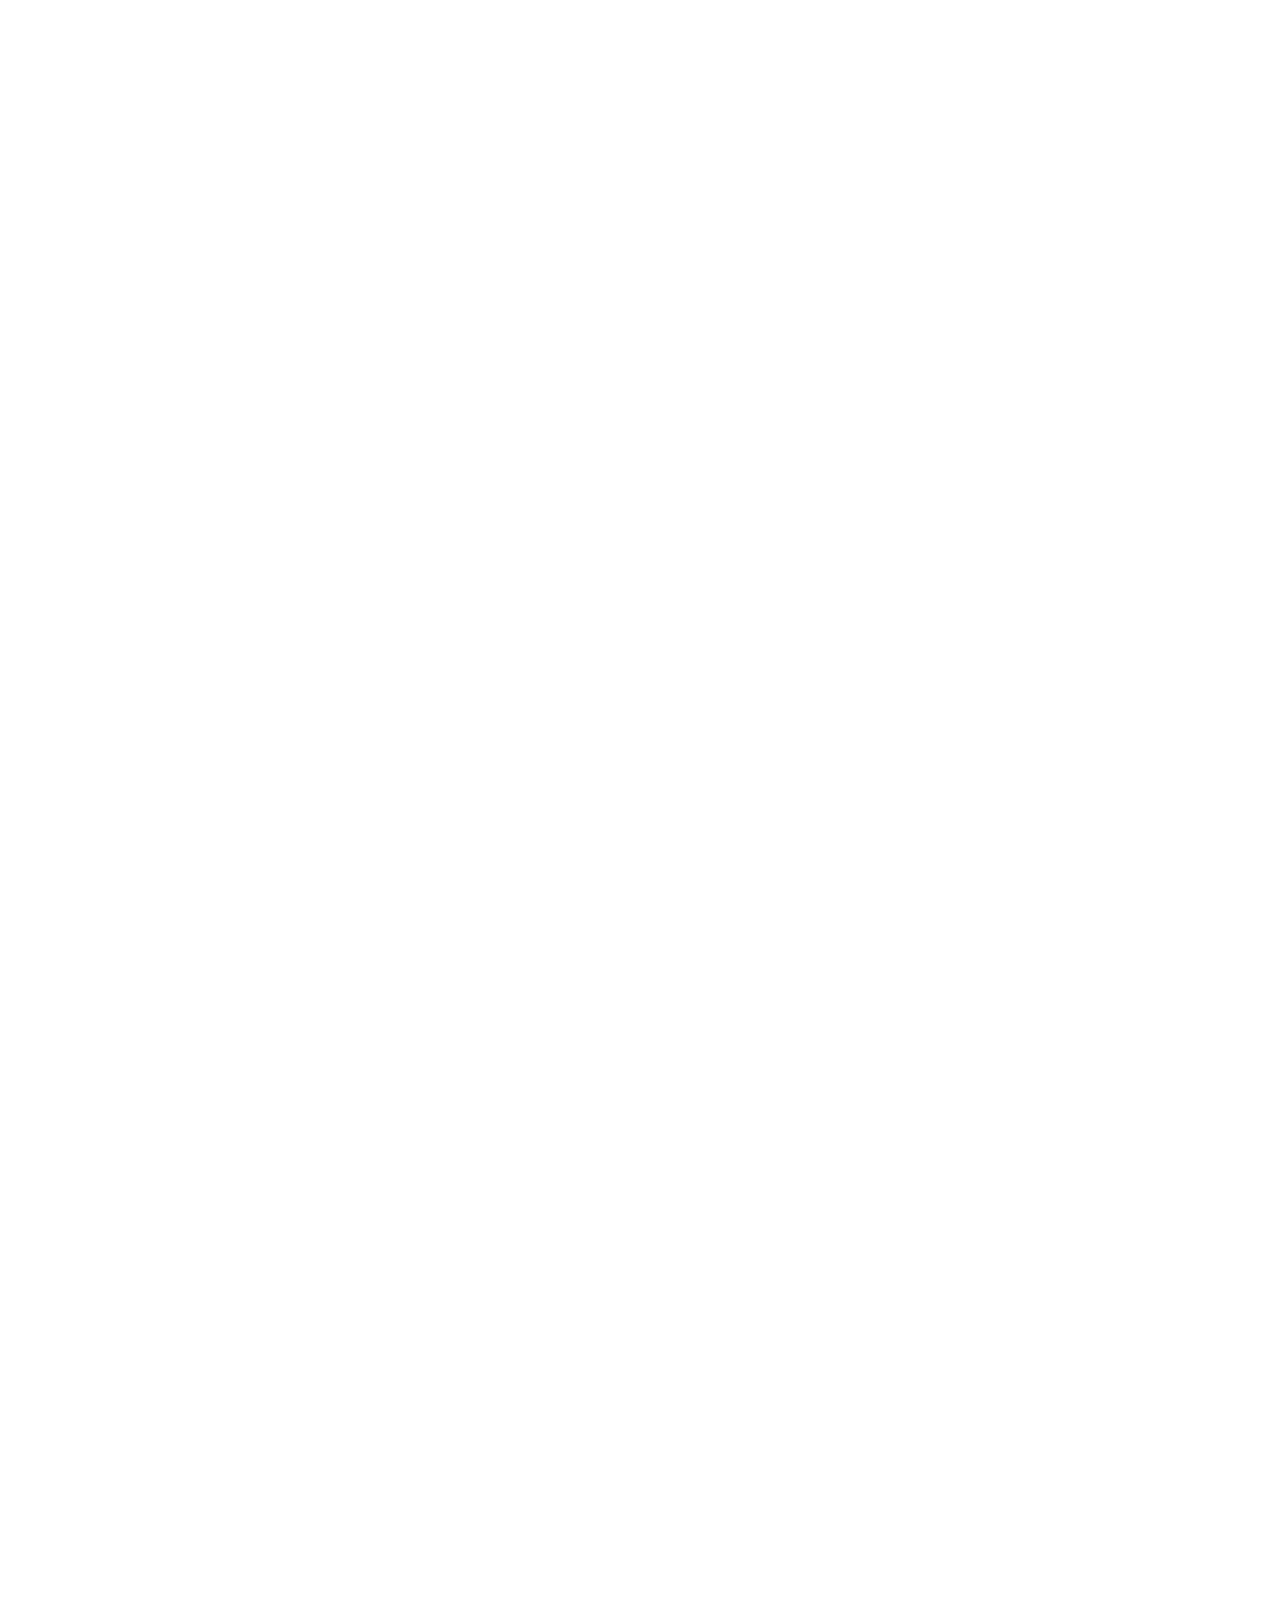
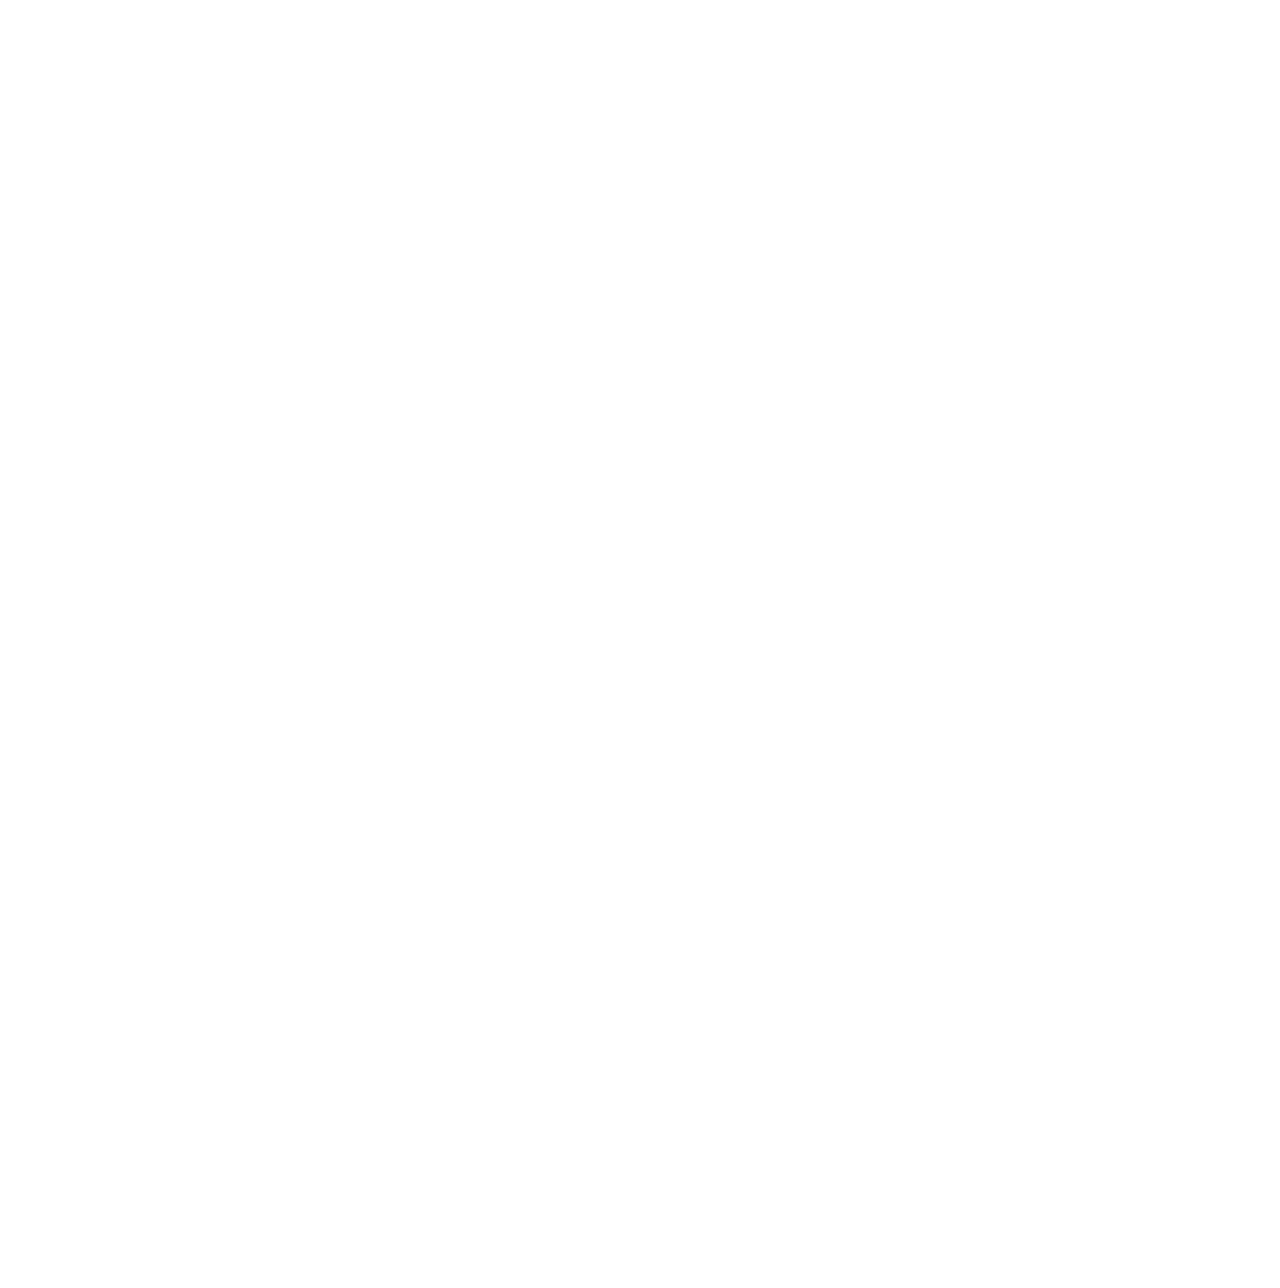
==== commit b71dc789: "version 20" ====
--- a/index.html
+++ b/index.html
@@ -25,9 +25,15 @@
 		<link rel="stylesheet" href="css\responsive.css" type="text/css">
 		<link rel="stylesheet" href="https://cdnjs.cloudflare.com/ajax/libs/normalize/5.0.0/normalize.min.css">
 		<link rel="stylesheet" href="https://cdnjs.cloudflare.com/ajax/libs/fancybox/2.1.5/jquery.fancybox.min.css" media="screen">
+		<link rel="stylesheet" href="https://cdnjs.cloudflare.com/ajax/libs/font-awesome/5.14.0/css/all.min.css" media="screen">
 
 
 		<meta name="viewport" content="width=device-width, initial-scale=1">
+		
+
+
+
+
 
 	<!-- Document Title
 		============================================= -->
@@ -55,16 +61,15 @@
 	============================================= -->
 	<header id="header" class="sticky-style-2">
 
-		<div class="container clearfix hidetele" style="padding:1em;">
-
-                     
-                    	<div id="logo" style="text-align:center;">
-                    		<a href="index.html" class="standard-logo" data-dark-logo="/images/logo.jpg"><img src="images/logo.jpg" alt="The HiLo Guy "></a>
-                    		<a href="index.html" class="retina-logo" data-dark-logo="/images/logo.jpg"><img src="images/logo.jpg" alt="The HiLo Guy "></a>
-                    	</div> 
-                    
-
-                    </div>
+					<div class=" clearfix hidetele" style="padding:1em; text-align:center;">
+
+							<img src="images\logo.jpg"  style="width:100%; height:auto;">
+                    		<a class="hidetele buttonstyle " href="tel:586.322.7778" style="margin-top:1em;" ><i class="fas fa-phone-alt"></i>&nbsp;&nbsp; <b>Click To Call</b> </a>
+								
+                    	
+								
+
+                    </div> 
 
 
                     <div id="header-wrap">
@@ -77,18 +82,18 @@
 
 							<div id="primary-menu-trigger"><i class="icon-reorder"></i></div>
 
-								<ul>
+							<ul>
 								<li><a href="index.html" >Home</a></li>
 								<li><a href="about.html">About US</a></li>
 								<li><a href="gallery.html">Gallery</a></li>
 								<li><a href="contact.html" >Contact</a></li>
-								<li ><a class="telephone hidetele" href="tel:586.322.7778"><b>+1 586-322-7778</b></a></li>
+								<li ><a class="telephone hidetele" href="tel:586.322.7778"><b>(586) 322-7778</b></a></li>
 								
 							</ul>
 
 
 							
-								<a class="telephone showtele" href="tel:586.322.7778"><b>+1 586-322-7778</b></a>
+								<a class="telephone showtele" href="tel:586.322.7778"><b>(586) 322-7778</b></a>
 						</div>
 
 					</nav><!-- #primary-menu end -->
@@ -100,11 +105,12 @@
 
 
 
-			<section id="slider" class="slider-parallax" style="background-color: #222;">
+			<section id="slider" class="slider-parallax showtele" style="background-color: #222;">
 
 				<div id="oc-slider" class="owl-carousel carousel-widget siscont" data-margin="0" data-items="1" data-pagi="false" data-loop="true" data-animate-in="fadeIn" data-speed="450" data-animate-out="fadeOut" data-autoplay="5000" >
 
-					<a href="#"><img src="images\main\masthead-slider-1.png" alt="Slider" class="siscont"></a>
+					<a href="#"><img src="images/logo.jpg" alt="" class="footer-logo" style="width:200px; float: right;"></a>
+					
 					
 
 				</div>
@@ -127,6 +133,7 @@
 						<div  class="col_half col_last nobottommargin">
 
 							<h3>About us</h3>
+							<p style="font-size:20px;">Please Call Us Today With Questions or To Purchase:  (586) 322-7778</p>
 
 							<p>30 years in the forklift business. Toyota specialist. Service all brands. Buy. Sell. Rent. Forklifts. Independently family owned.</p>
 					
@@ -219,14 +226,14 @@
 					
 				</section>
 
-				<div  style="background: #eee; height: 200px; ">
+				<div  class="backgroundlinea">
 						<div class="container clearfix" style="background: #eee; ">
 
 
 							<div class="promo promo-full promo-border nobottommargin footer-stick" style="background: #eee;margin-top: 1.3em; ">
 
 								<div class="container clearfix">         
-									<h3>Call us at <span>586-322-7778</span> for a free project estimate.</h3>
+									<h3>Call us at <span>(586) 322-7778</span> for a free project estimate.</h3>
 									<div class="clear"></div>
 									<a href="contact.html" class="button button-reveal button-xlarge button-rounded" ><i class="icon-angle-right"></i><span>CONTACT US</span></a>
 
@@ -277,7 +284,7 @@
 
 								<div class="footer-big-contacts">
 									<span>CONTACT:</span>
-									586-322-7778<br>
+									(586) 322-7778<br>
 									hiloguymichigan@gmail.com<br>
 								</div>
 								<div class="bottommargin-sm"></div>
--- a/style.css
+++ b/style.css
@@ -10552,7 +10552,7 @@
 
 .owl-carousel .owl-item {
 	position: relative;
-	min-height: 1px;
+	min-height: 600px;
 	float: left;
 	-webkit-tap-highlight-color: transparent;
 	-webkit-touch-callout: none;
@@ -10560,13 +10560,15 @@
 	 background-repeat: no-repeat;
    background-position: center, center; 
    background-size:cover;
-       padding-left: 2em;
-    padding-top: 2em;
+       opacity: 0.7;
+	 padding: 7em;  
+	  padding-right: 14em;  
+  
 }
 
 .owl-carousel .owl-item img {
 	display:block;
-	width:auto;
+	width:100%;
 	-webkit-transform-style:preserve-3d;
 }
 
@@ -13665,6 +13667,23 @@
 	display:block;
 }	
 
+.buttonstyle {
+    display: block;
+    width: 100%;
+    height: auto;
+    background: #006400;
+    padding: 10px;
+    text-align: center;
+    border-radius: 5px;
+    color: white;
+    font-weight: bold;
+    line-height: 25px;
+}
+
+.backgroundlinea{
+	    background: #eee;
+    min-height: 200px;
+}	
 
 @media only screen and (max-width: 1100px) {
  .telephone{
@@ -13673,6 +13692,12 @@
 	
 	}
 	
+	.backgroundlinea{
+	    background: #eee;
+    min-height: 300px;
+}	
+
+	
 .hidetele{	
 	display:block !important;
 }
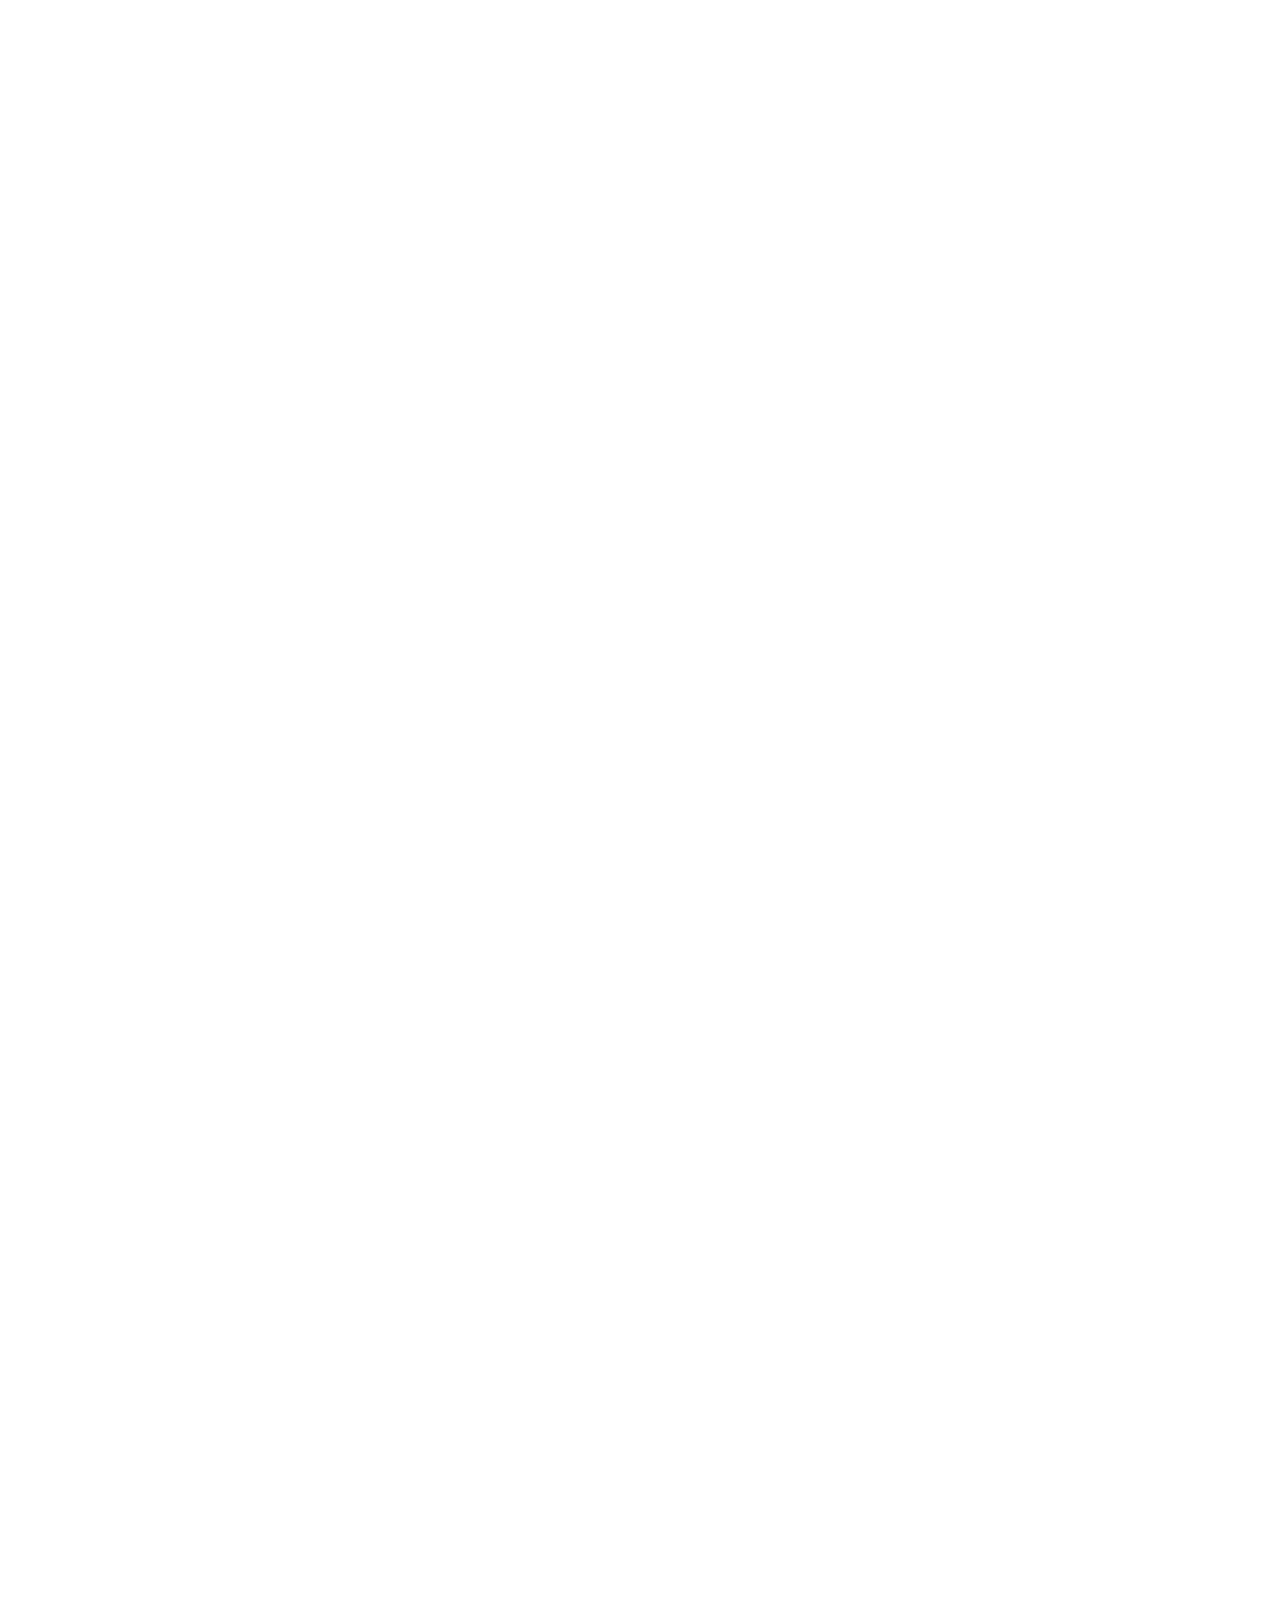
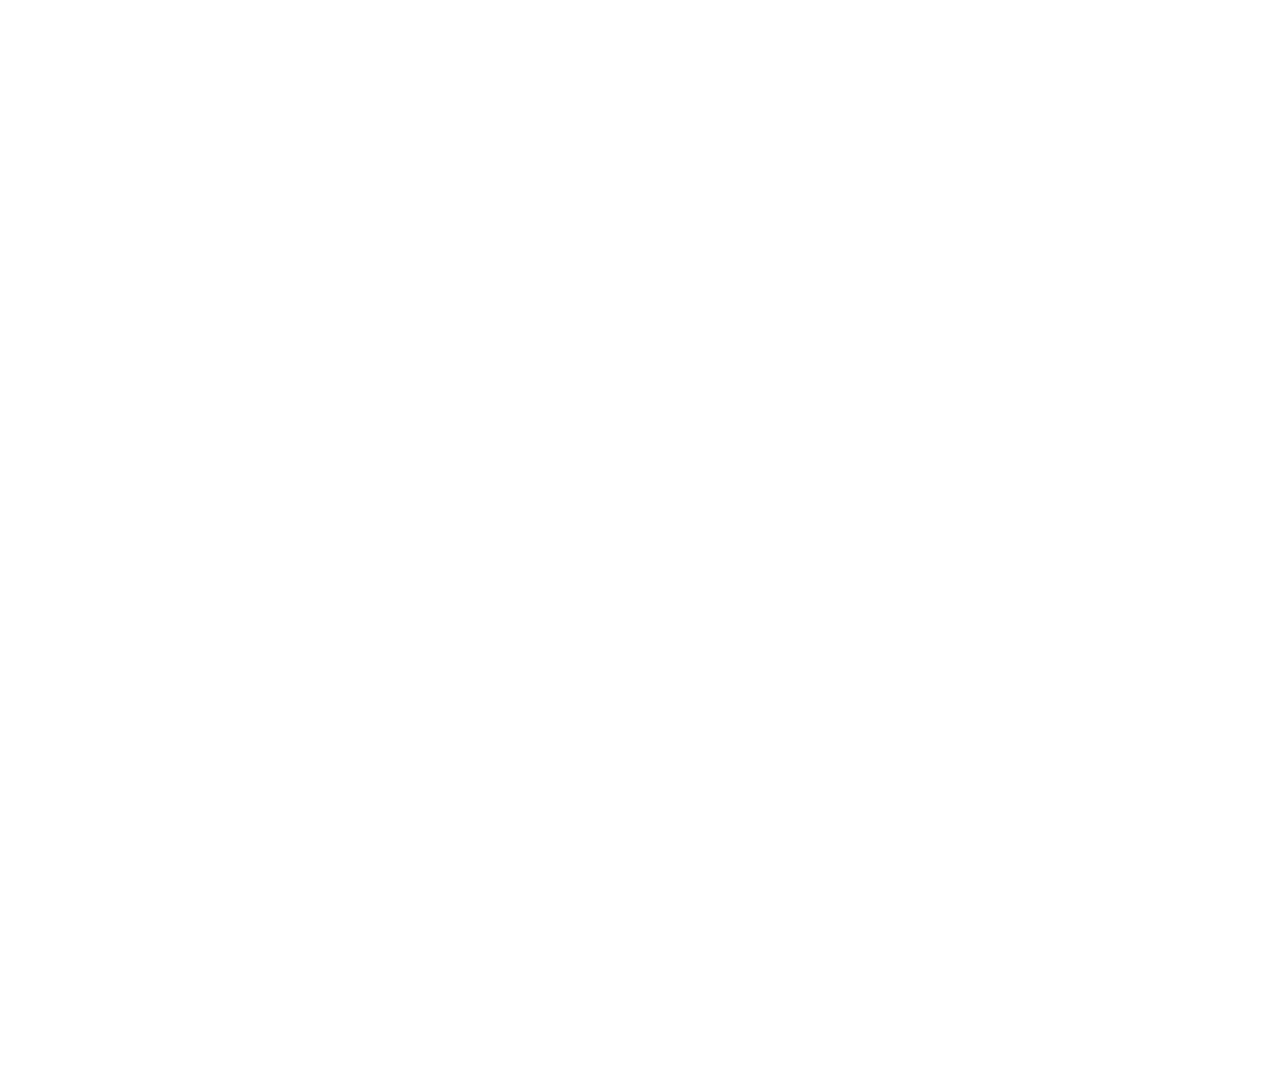
==== commit 4964625d: "version 16" ====
--- a/index.html
+++ b/index.html
@@ -17,11 +17,9 @@
 		<link href="https://fonts.googleapis.com/css?family=Lato:300,400,400italic,600,700|Raleway:300,400,500,600,700|Crete+Round:400italic" rel="stylesheet" type="text/css">
 		<link rel="stylesheet" href="css\bootstrap.css" type="text/css">
 		<link rel="stylesheet" href="style.css" type="text/css">
-		<link rel="stylesheet" href="css\dark.css" type="text/css">
-		<link rel="stylesheet" href="css\font-icons.css" type="text/css">
+		<link rel="stylesheet" href="css\magnific-popup.css" type="text/css">
 		<link rel="stylesheet" href="css\animate.css" type="text/css">
-		<link rel="stylesheet" href="css\magnific-popup.css" type="text/css">
-
+<link rel="stylesheet" href="css\dark.css" type="text/css">
 		<link rel="stylesheet" href="css\responsive.css" type="text/css">
 		<link rel="stylesheet" href="https://cdnjs.cloudflare.com/ajax/libs/normalize/5.0.0/normalize.min.css">
 		<link rel="stylesheet" href="https://cdnjs.cloudflare.com/ajax/libs/fancybox/2.1.5/jquery.fancybox.min.css" media="screen">
@@ -63,7 +61,7 @@
 
 					<div class=" clearfix hidetele" style="padding:1em; text-align:center;">
 
-							<img src="images\logo.jpg"  style="width:100%; height:auto;">
+							<img src="images\logo.jpg"  style="width:auto; height:auto;">
                     		<a class="hidetele buttonstyle " href="tel:586.322.7778" style="margin-top:1em;" ><i class="fas fa-phone-alt"></i>&nbsp;&nbsp; <b>Click To Call</b> </a>
 								
                     	
@@ -109,7 +107,22 @@
 
 				<div id="oc-slider" class="owl-carousel carousel-widget siscont" data-margin="0" data-items="1" data-pagi="false" data-loop="true" data-animate-in="fadeIn" data-speed="450" data-animate-out="fadeOut" data-autoplay="5000" >
 
-					<a href="#"><img src="images/logo.jpg" alt="" class="footer-logo" style="width:200px; float: right;"></a>
+					<a href="#">
+						<div class="content-wrap" style="z-index:2;     background-color: rgba(128,128,128,0.3); height: 600px;" > 
+					<div class="container clearfix">
+						<div class="col_half nobottommargin">
+						<img src="images/logo.jpg" alt="" class="footer-logo" style="width:300px; float: left;">
+						</div>
+						
+						<div class="col_half nobottommargin" style="text-align:center; padding: 4em;">
+						<p style="font-size:24px;  float:right; color:white; text-shadow: -2px 0 black, 0 2px black, 2px 0 black, 0 -2px black; background: rgba(0,0,0,0.3); border-radius: 20px;     padding: 0.2em;">Please Call Us Today With Questions or To Purchase:  (586) 322-7778</p>
+						</div>
+						
+						
+						</div>
+						</div>
+					
+					</a>
 					
 					
 
@@ -262,7 +275,7 @@
 
 							<h3 style="padding-left:0px; ">At thehiloguy we don't serve just our county! </h3>
 							<p style="padding-left:0px; padding-right:50px; text-align: justify;">Michigan family independently owned forklift/hilo company serving southeastern michigan for 30 years.</p>
-							<img src="images/logo.jpg" alt="" class="footer-logo">
+							<img src="images/oldlogo.jpg" alt="" class="footer-logo">
 
 						</div><!-- / column -->
 
--- a/style.css
+++ b/style.css
@@ -10559,12 +10559,11 @@
 	 background-image: url("images/pexels-pixabay-46160.jpg");
 	 background-repeat: no-repeat;
    background-position: center, center; 
-   background-size:cover;
-       opacity: 0.7;
-	 padding: 7em;  
-	  padding-right: 14em;  
+ 
+	
   
 }
+
 
 .owl-carousel .owl-item img {
 	display:block;
